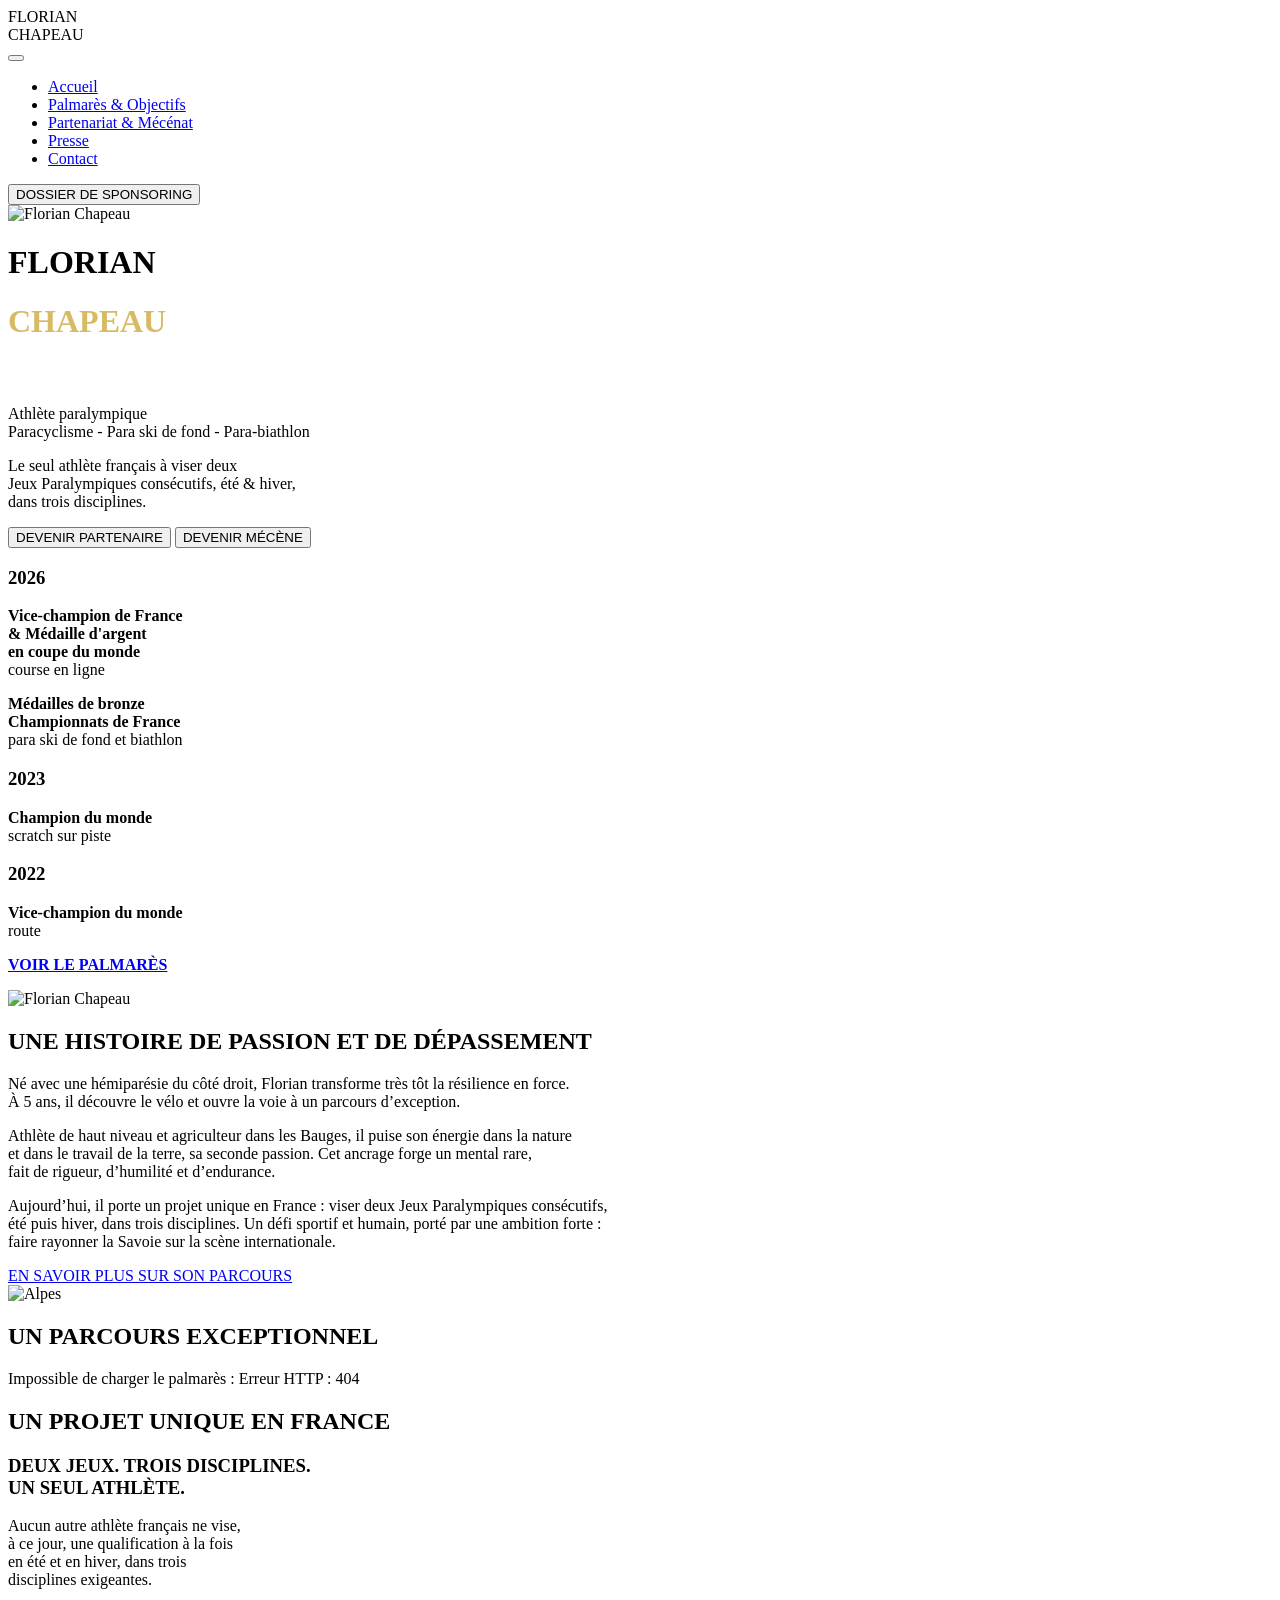
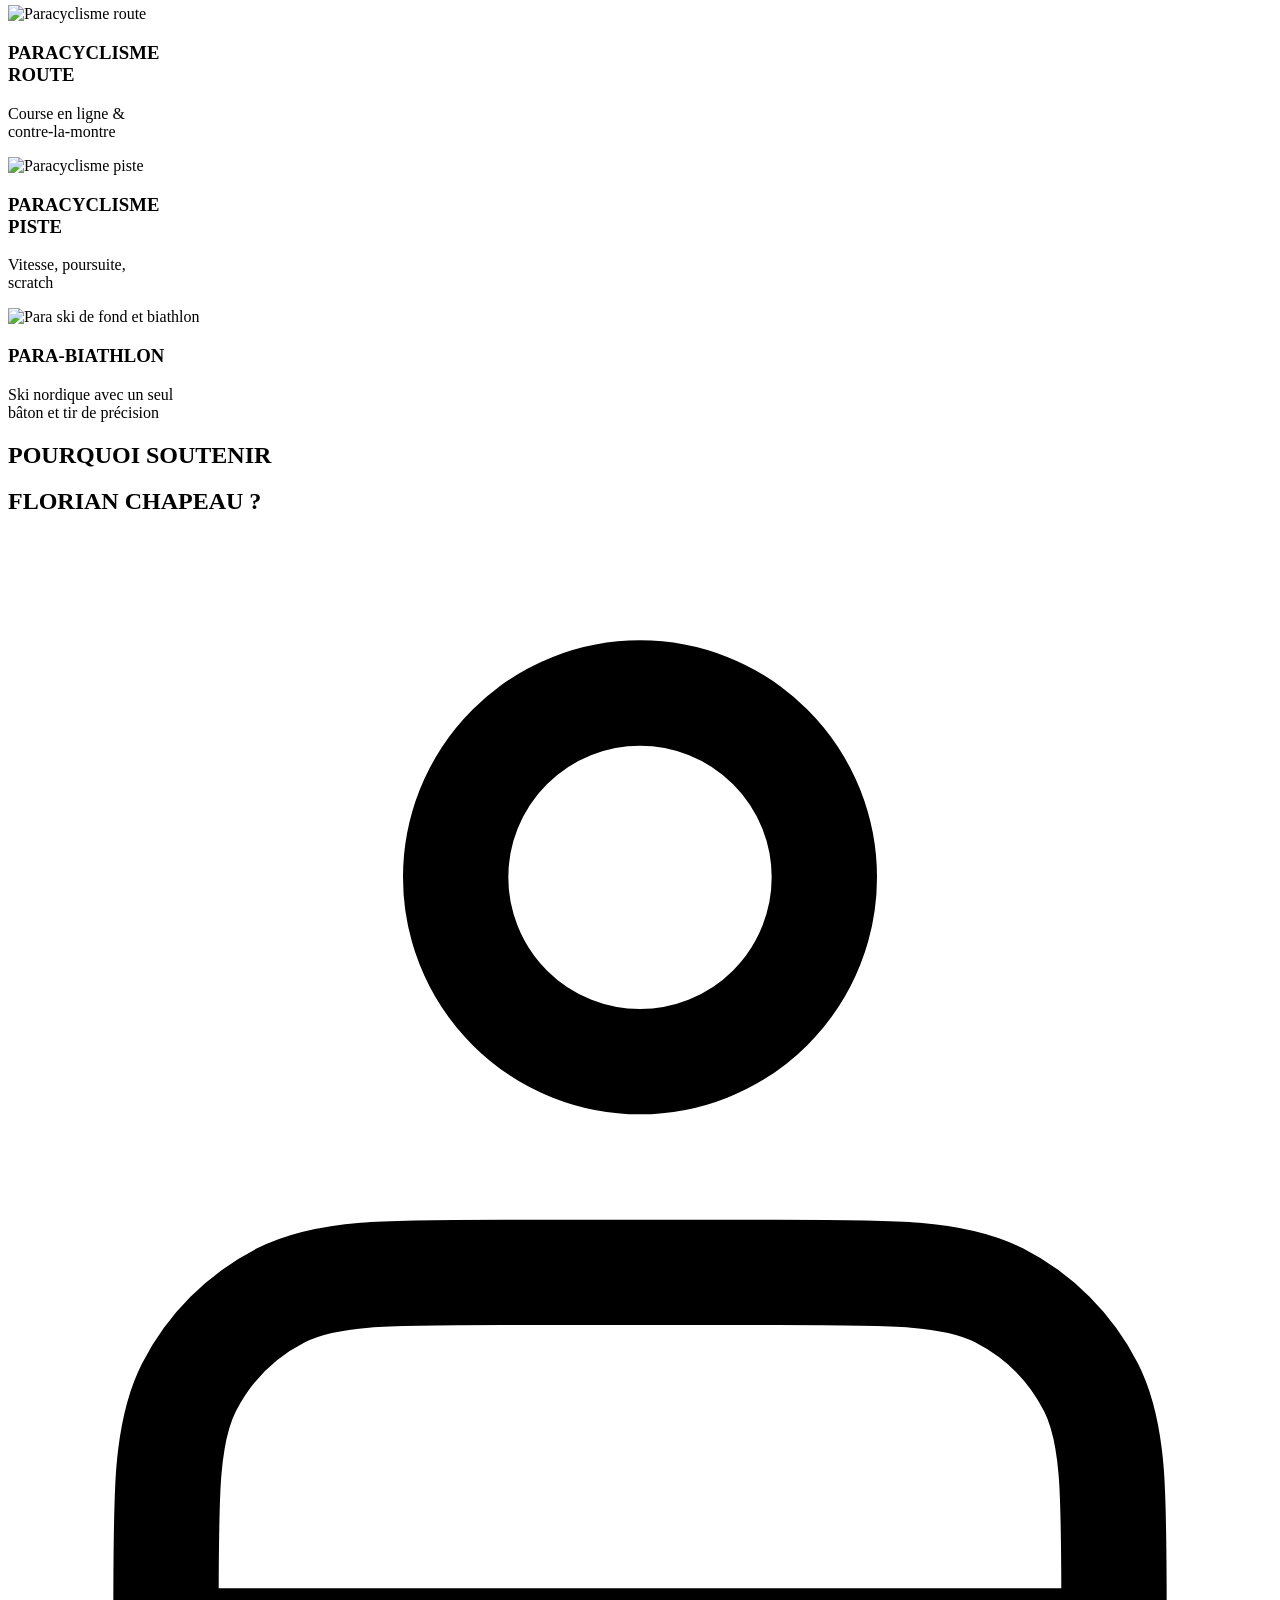
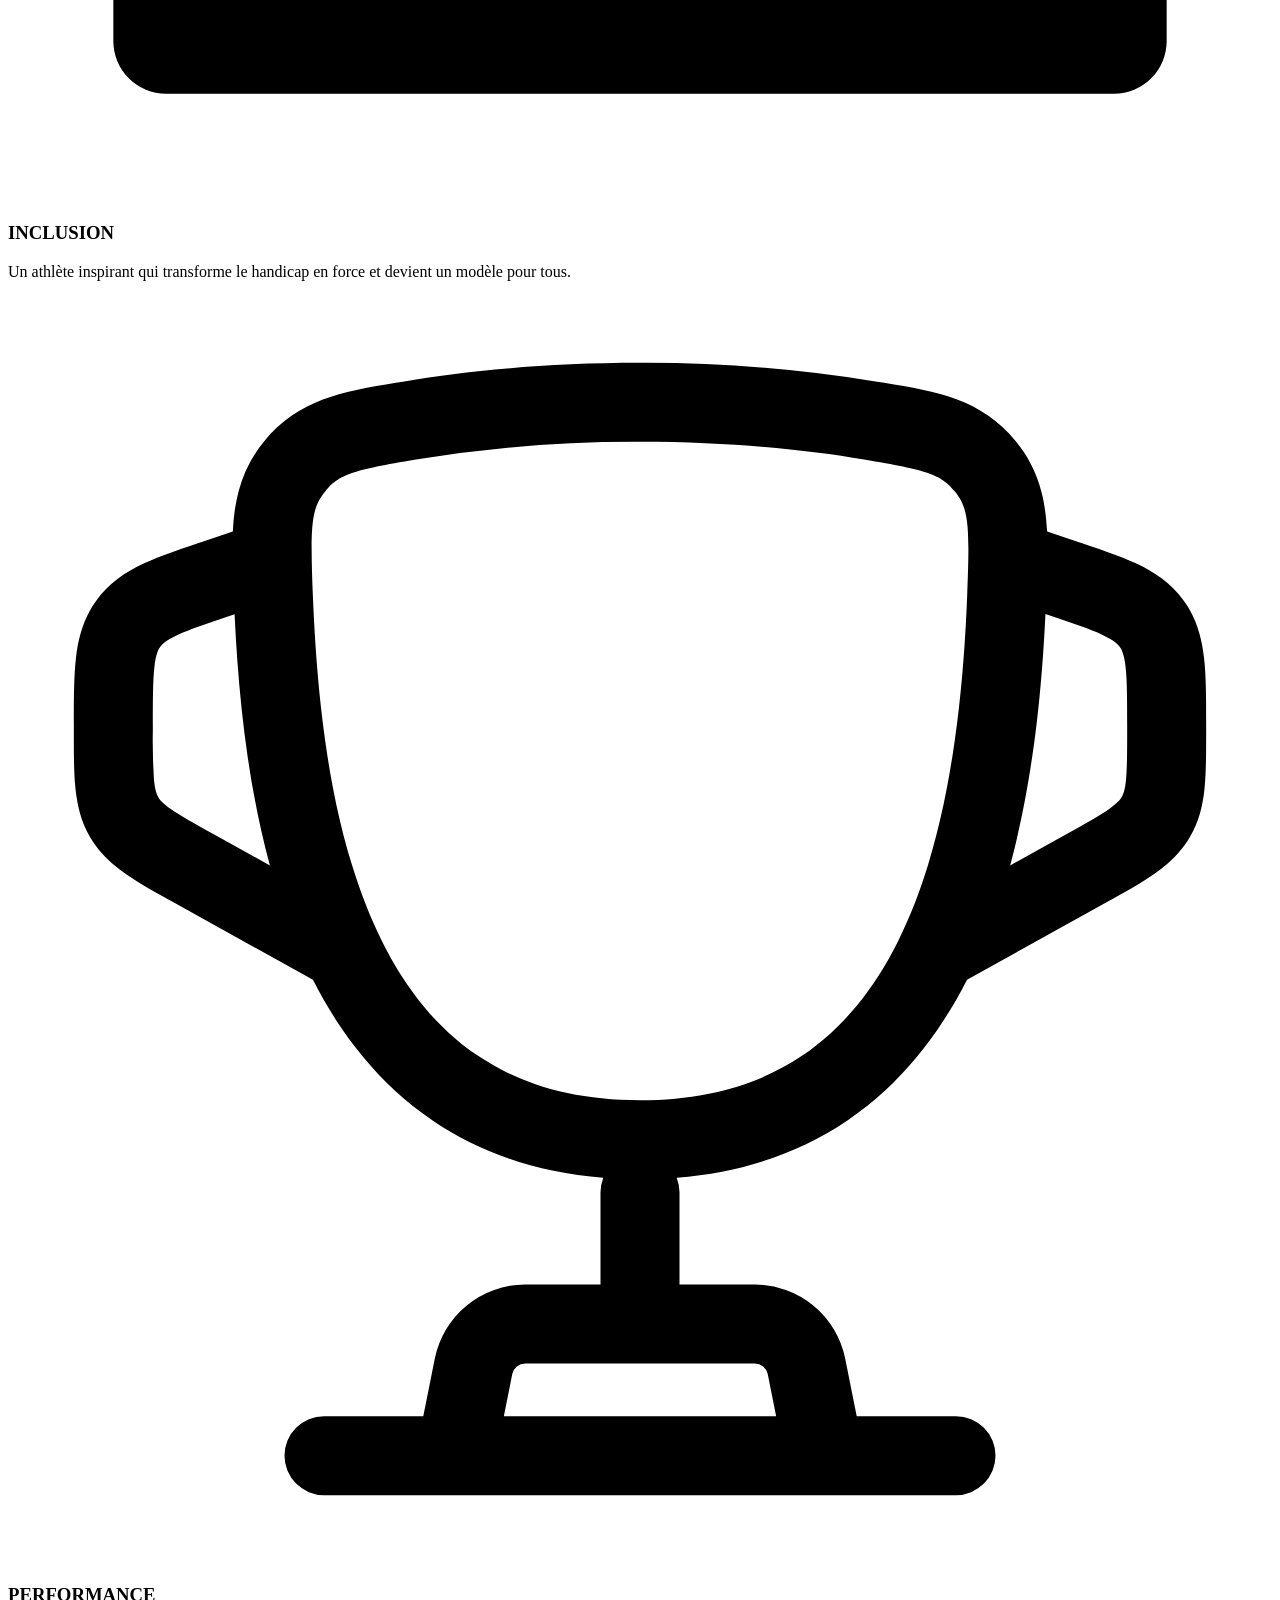
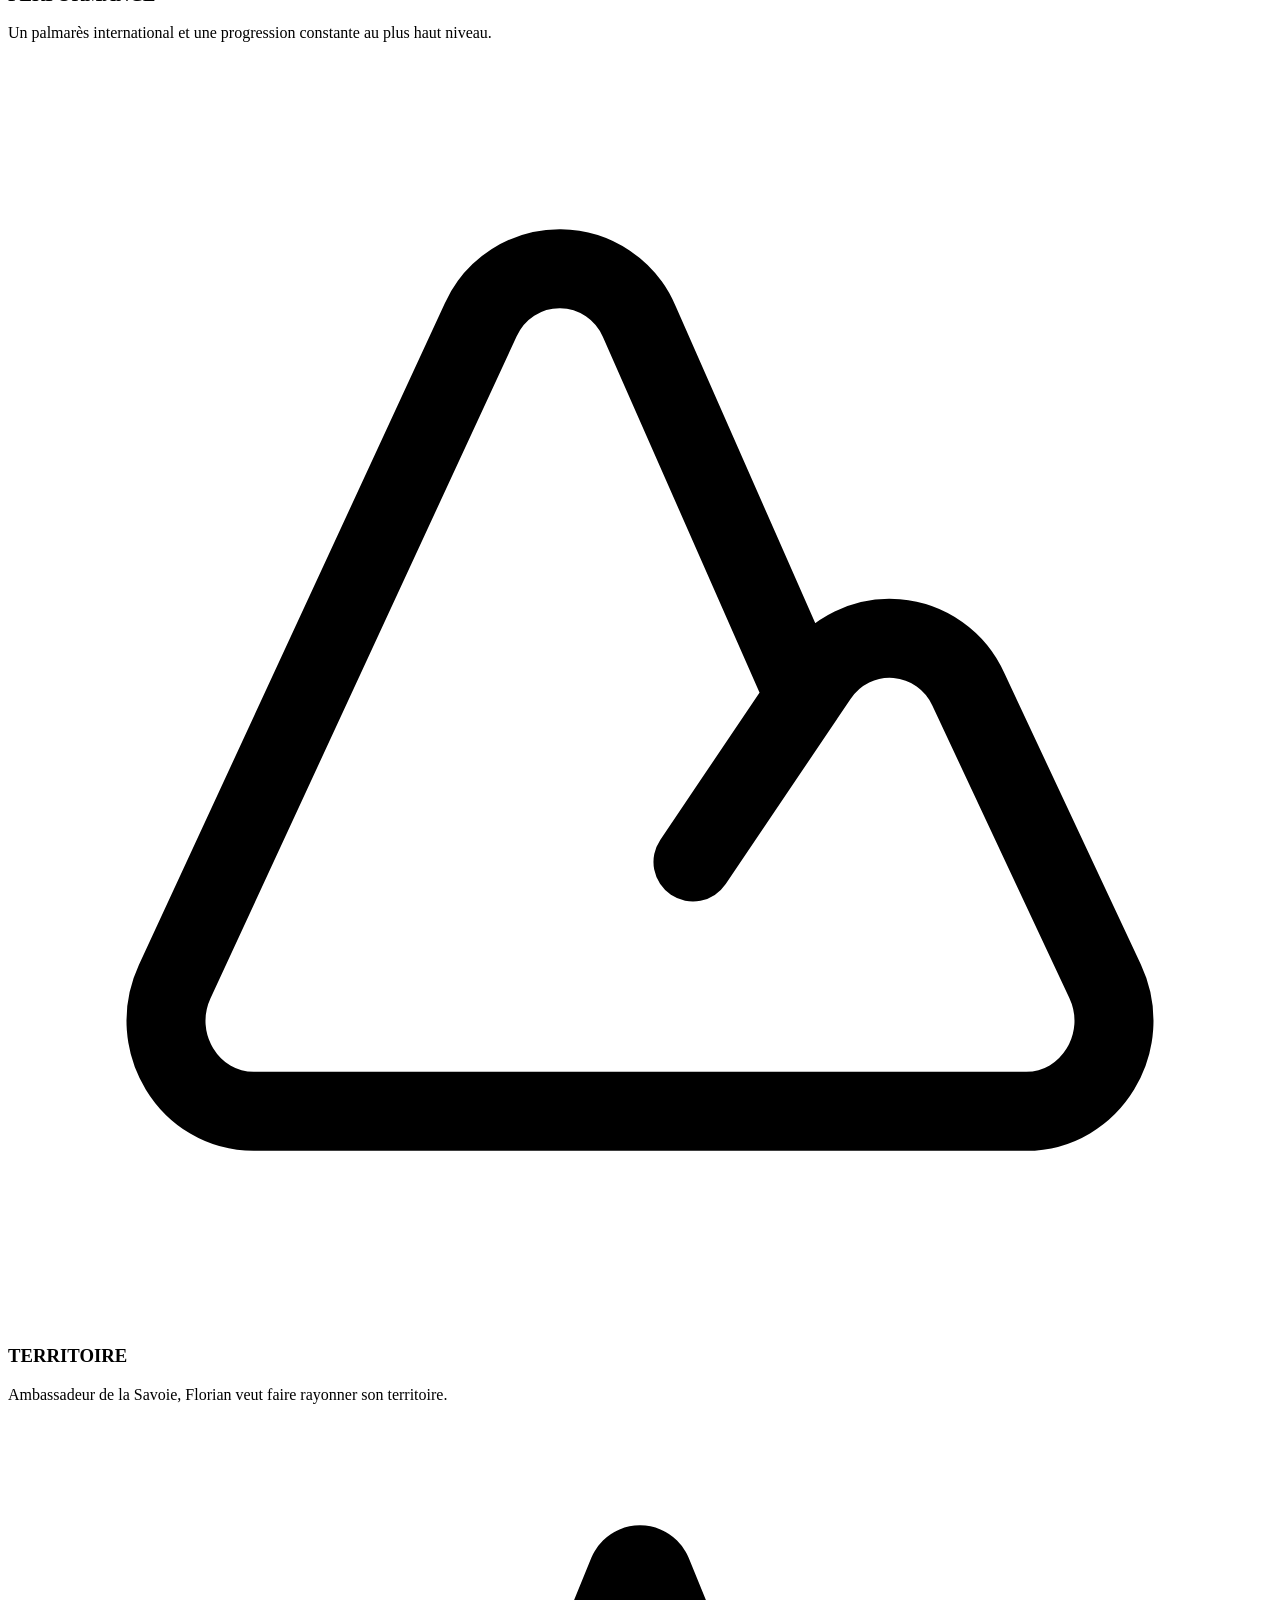
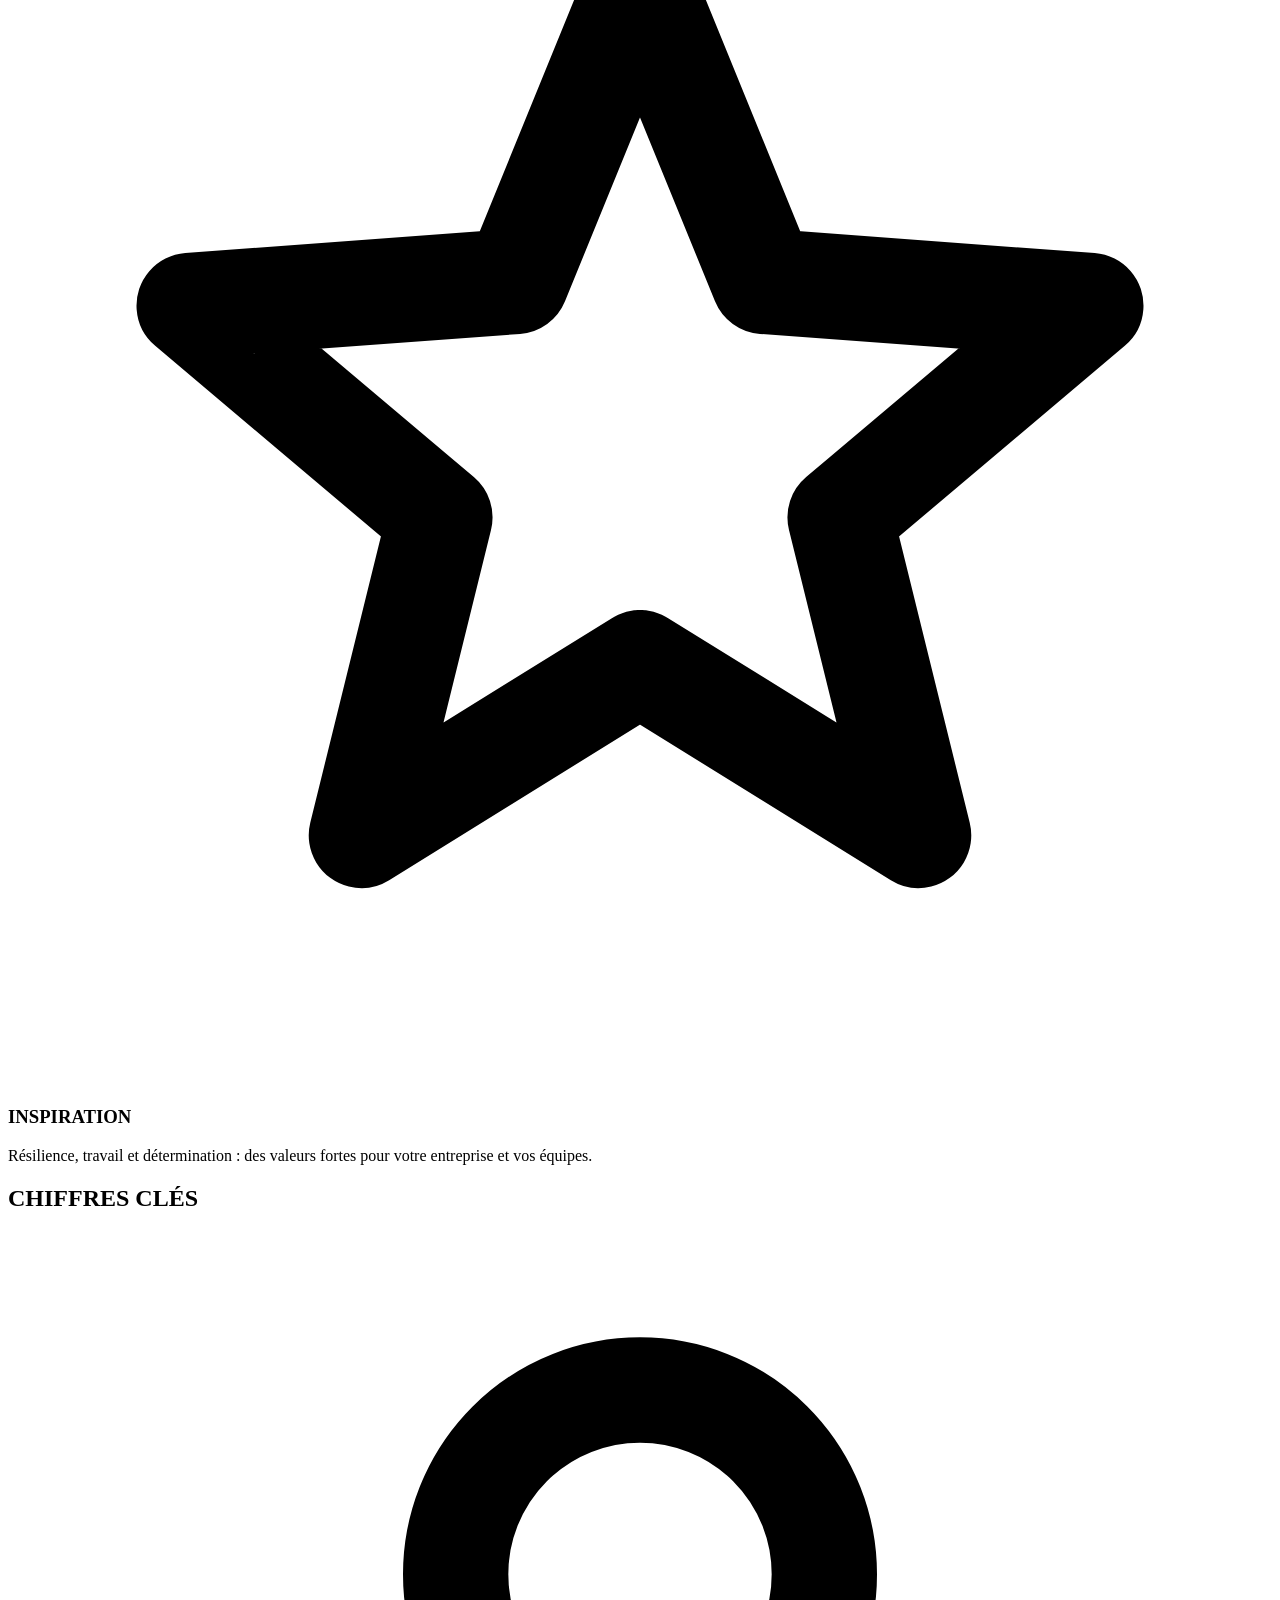
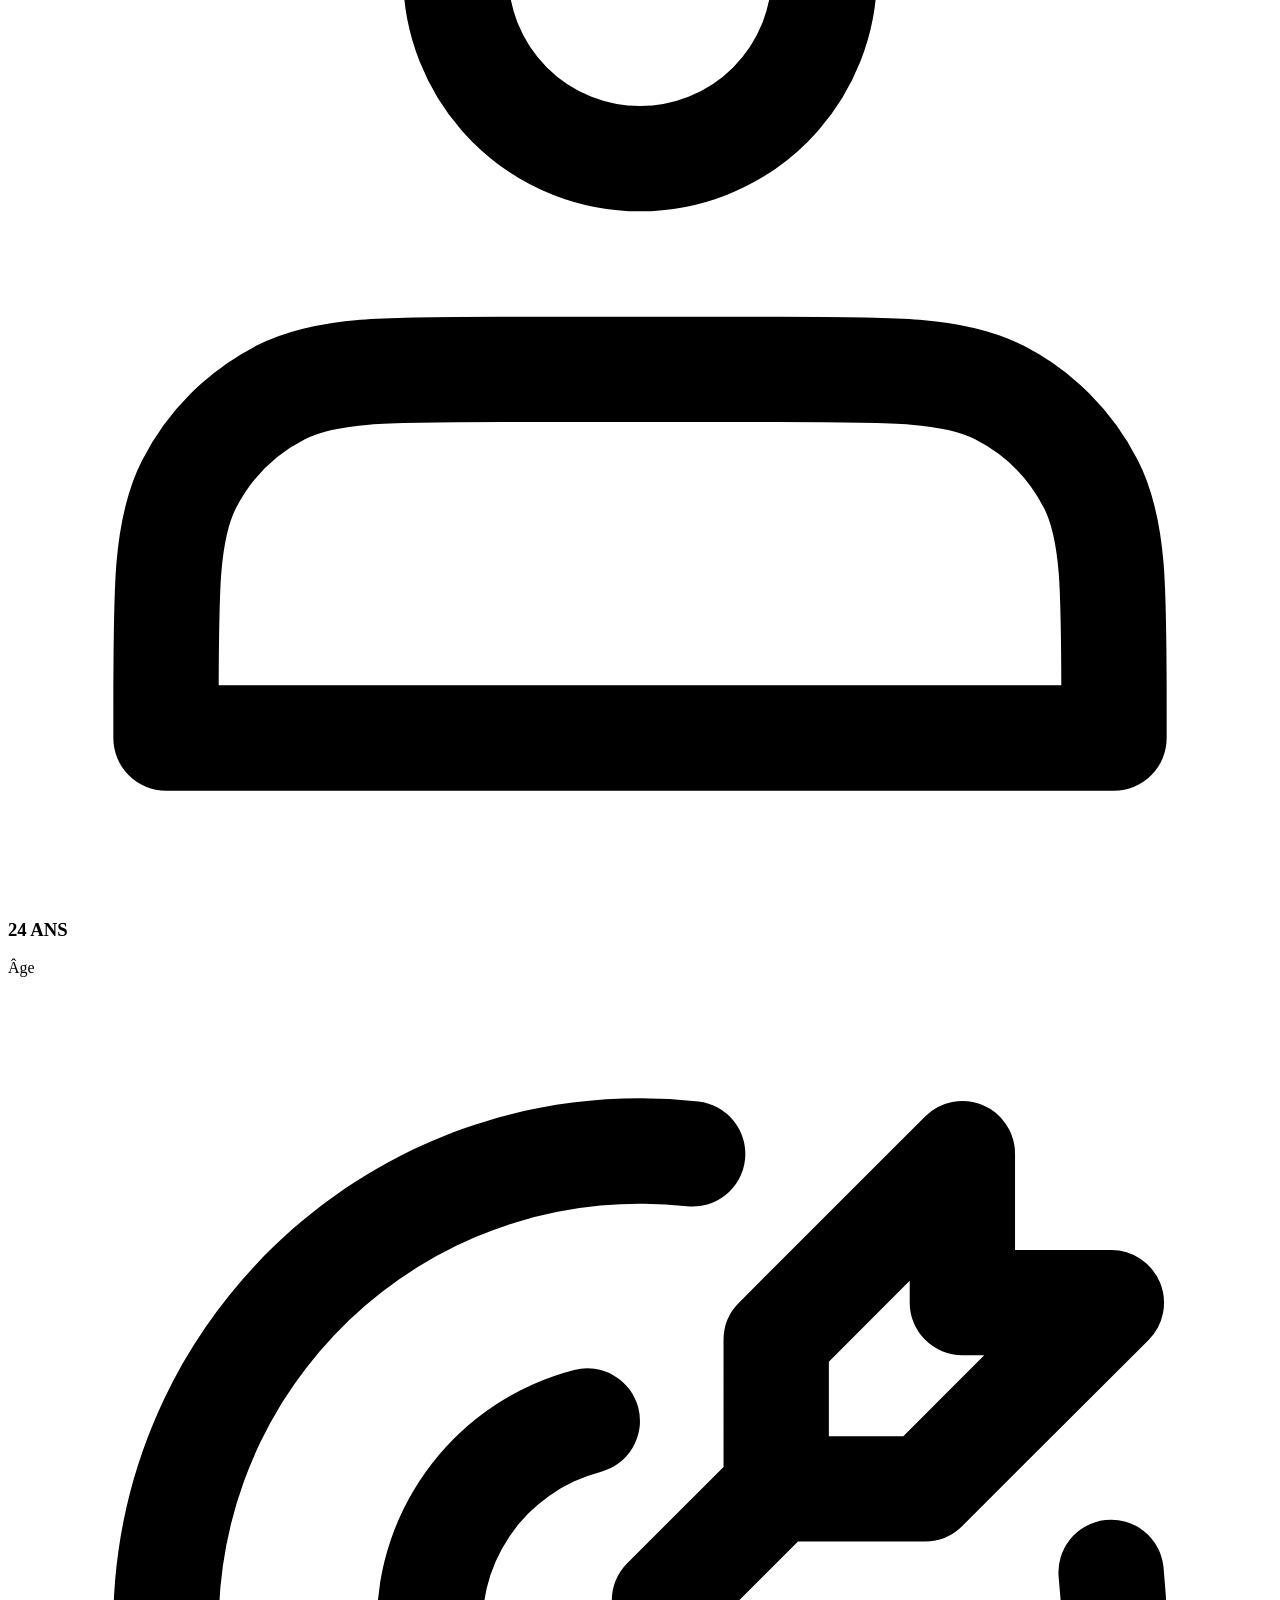
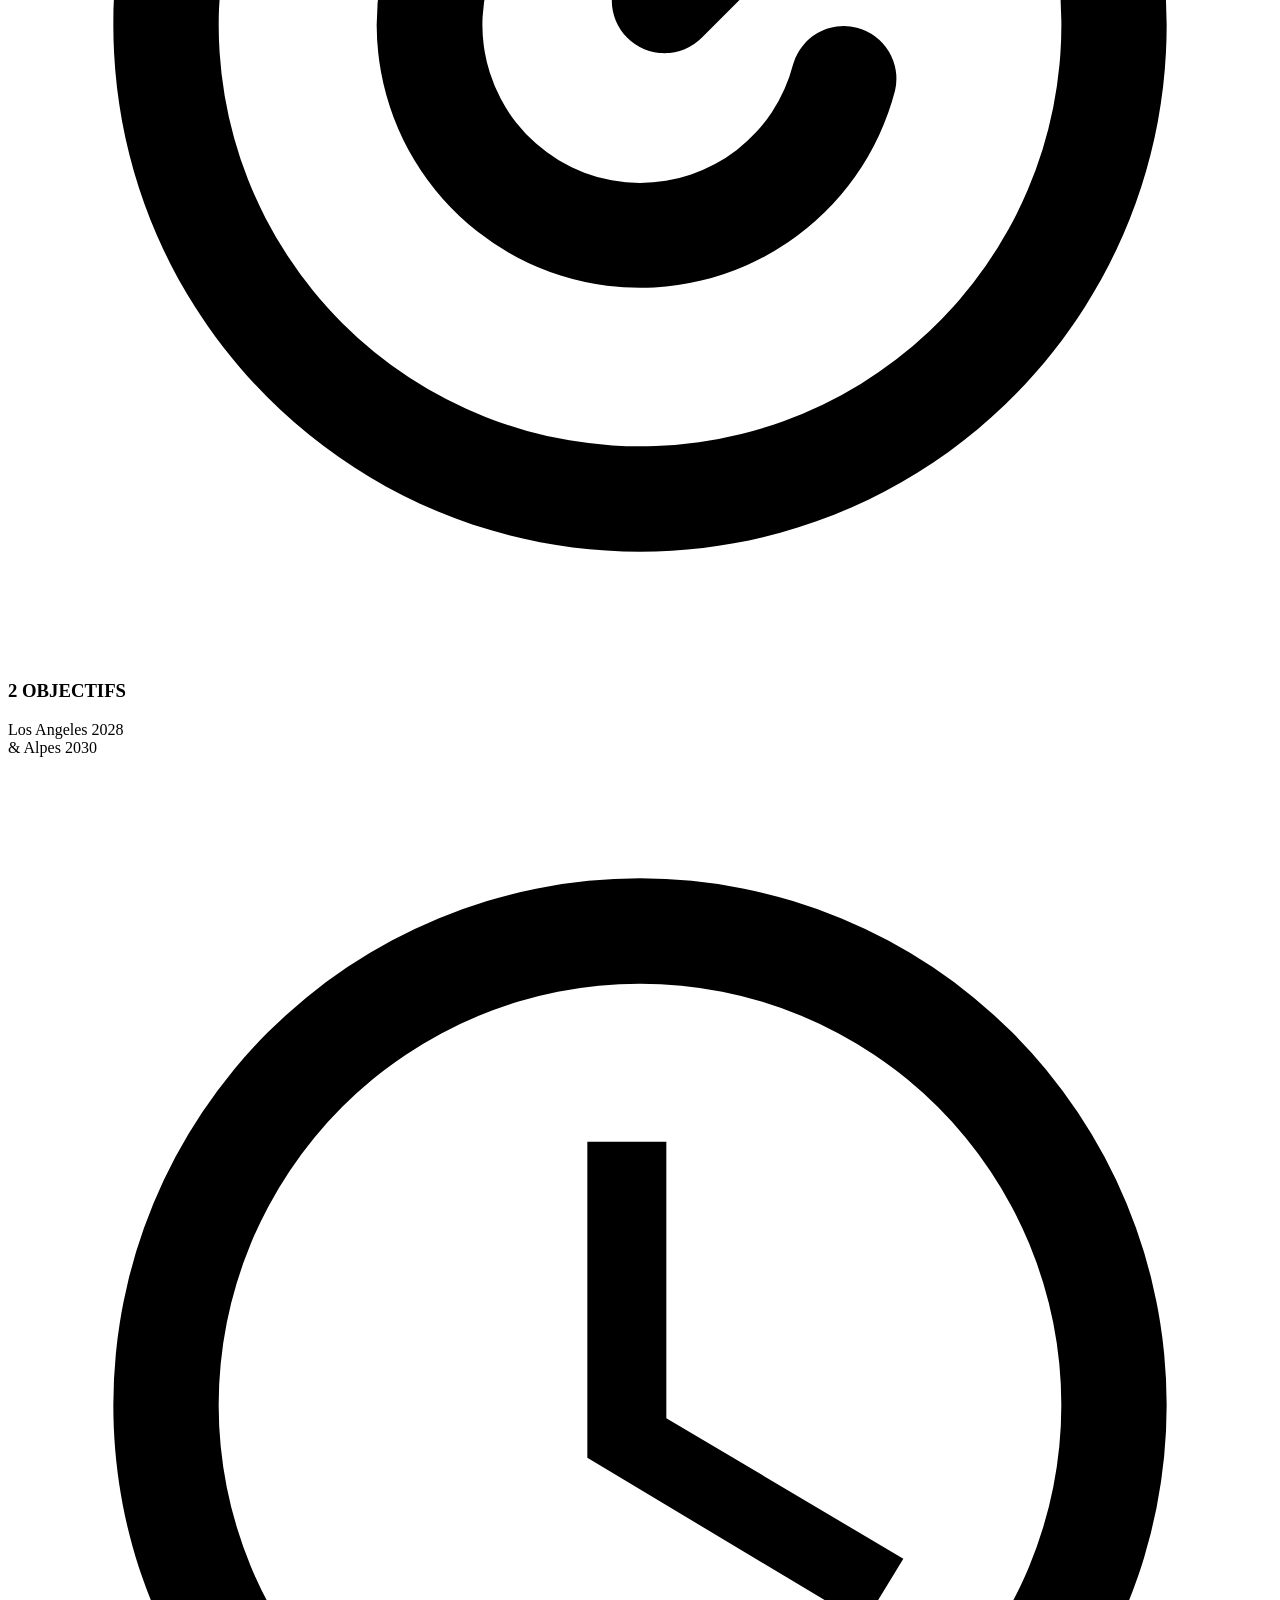
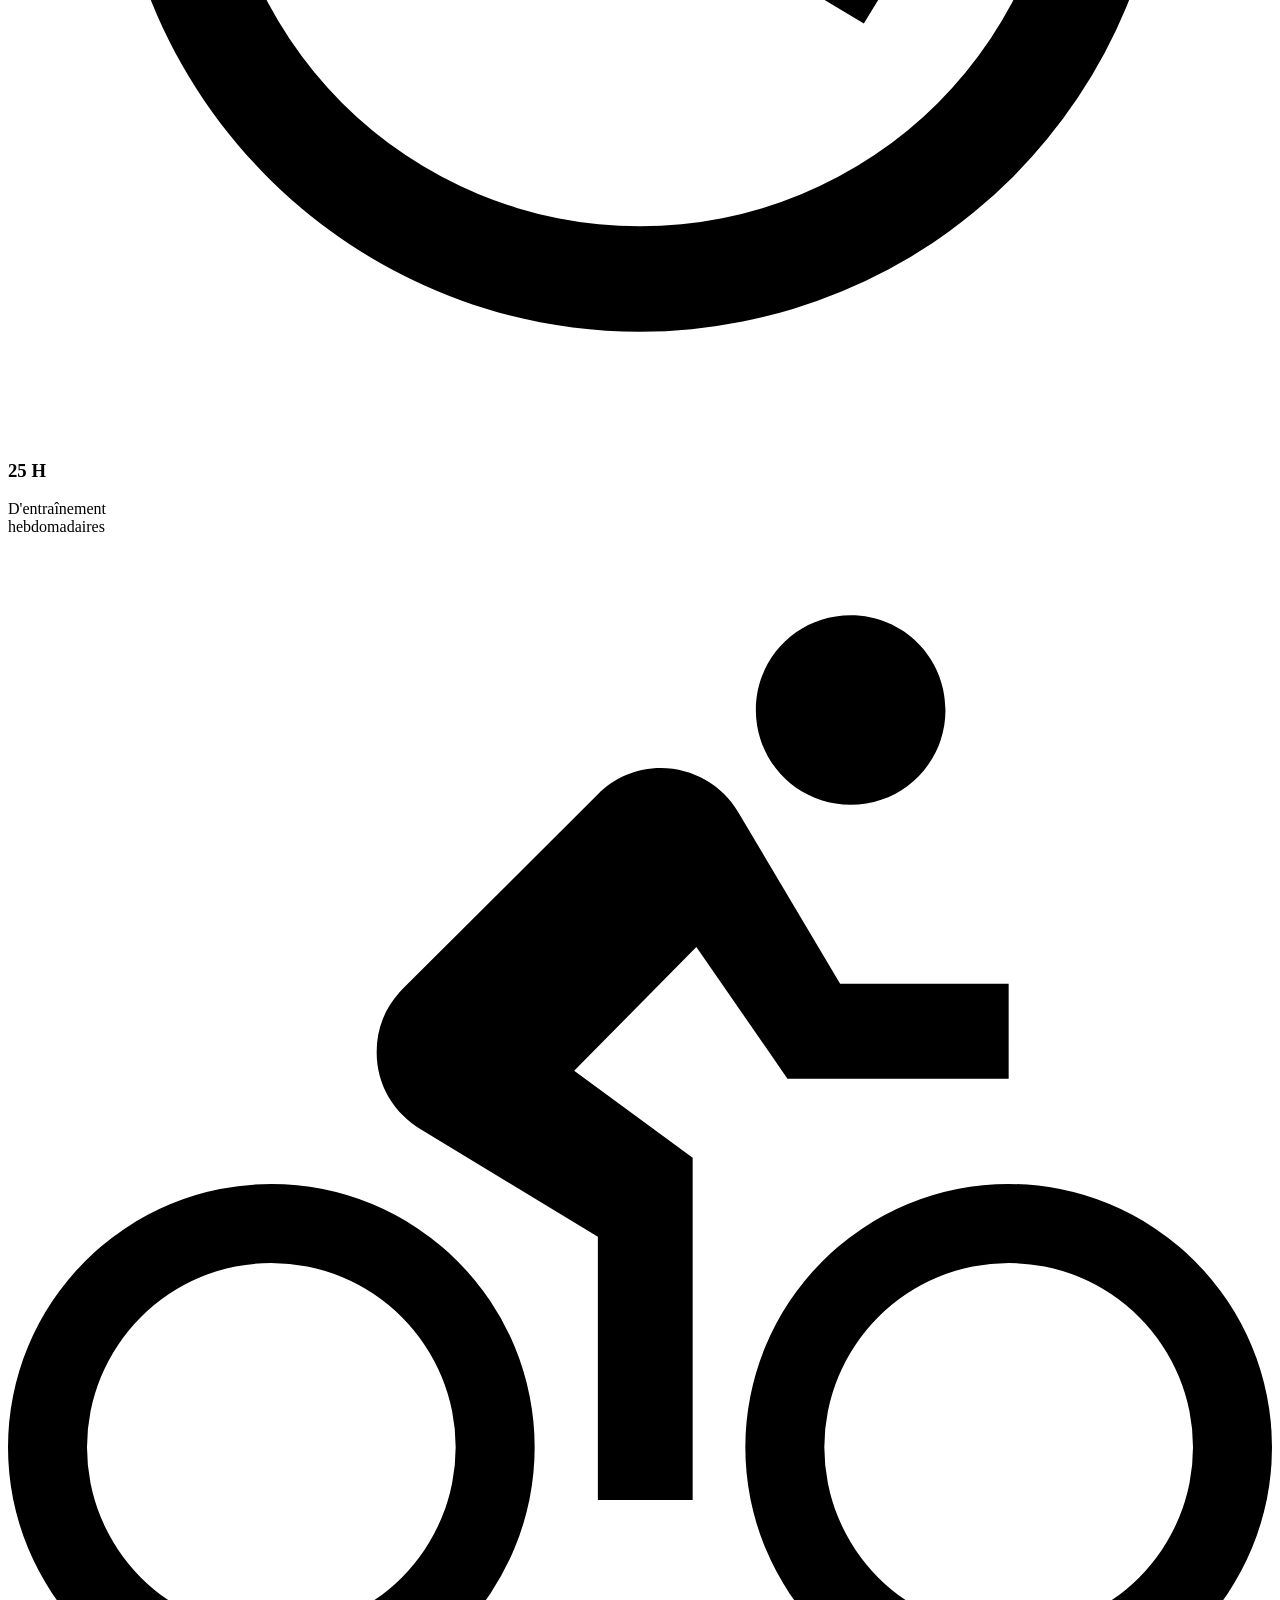
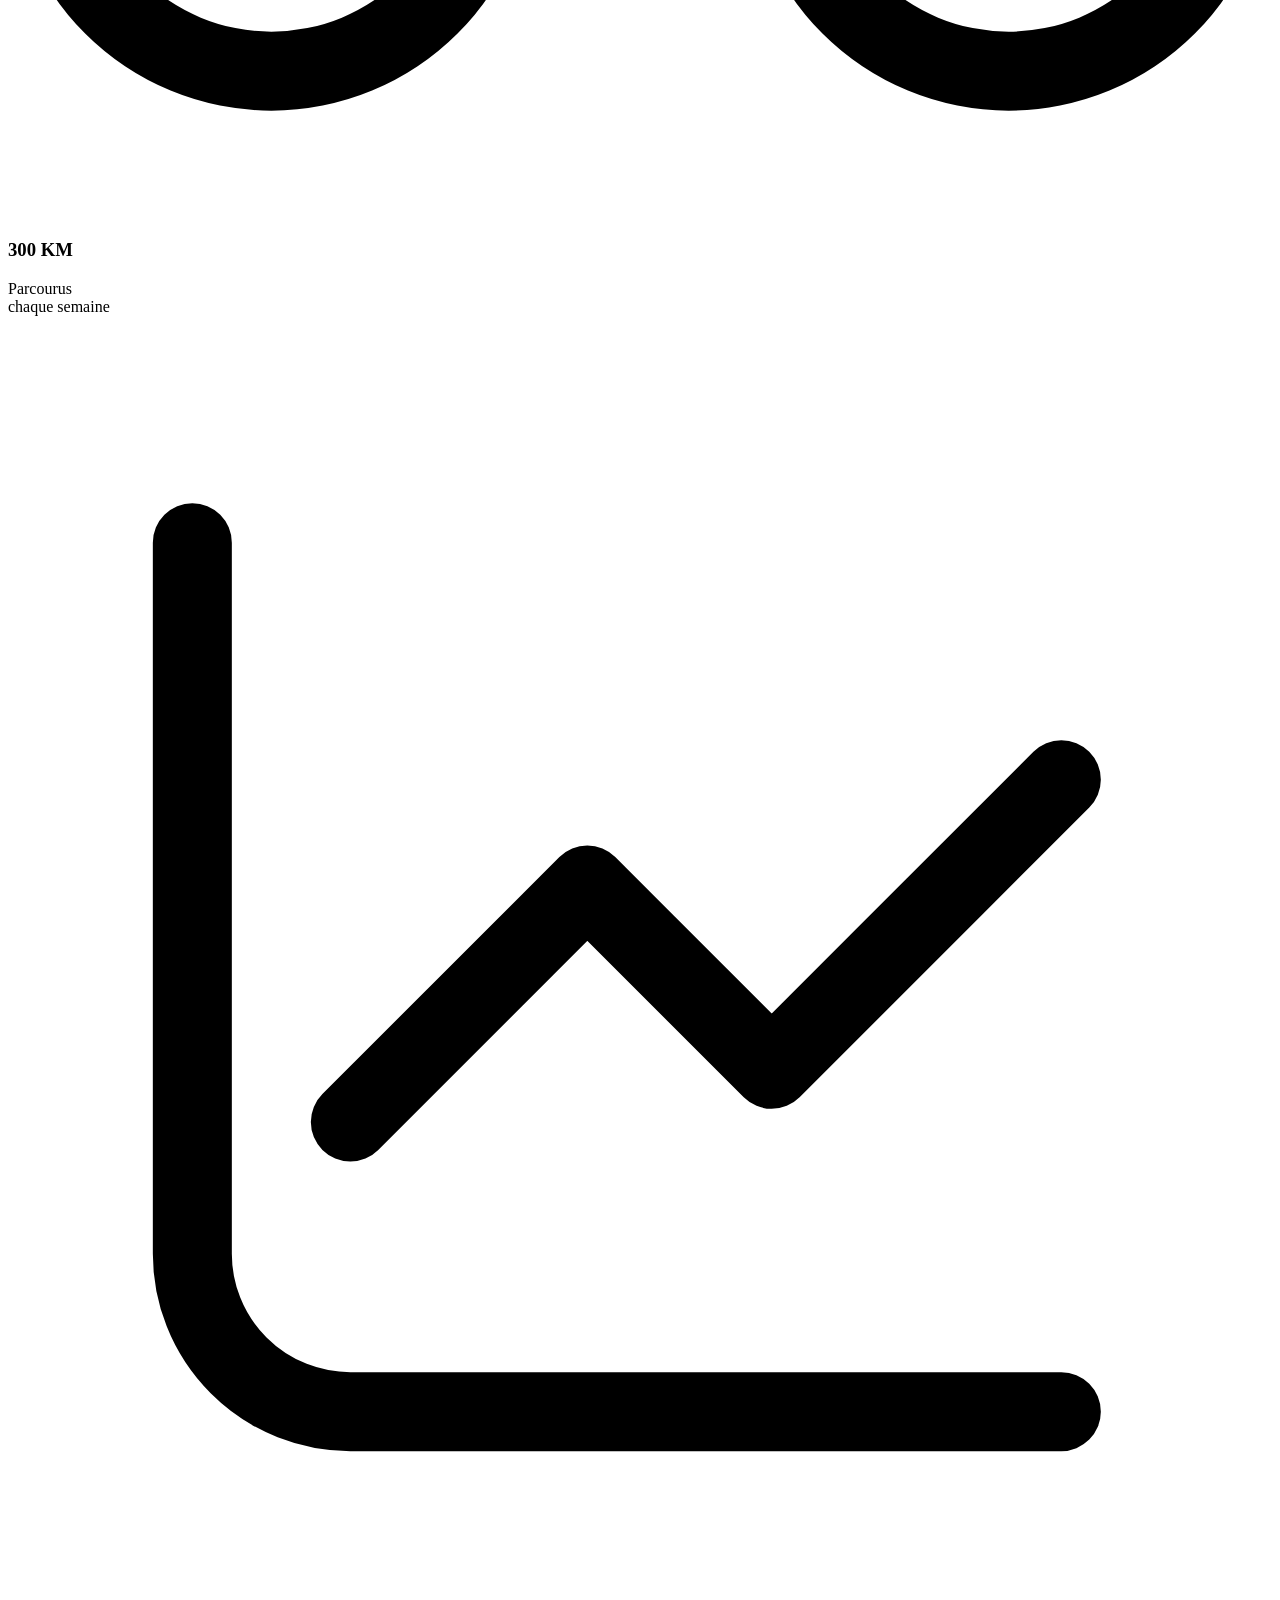
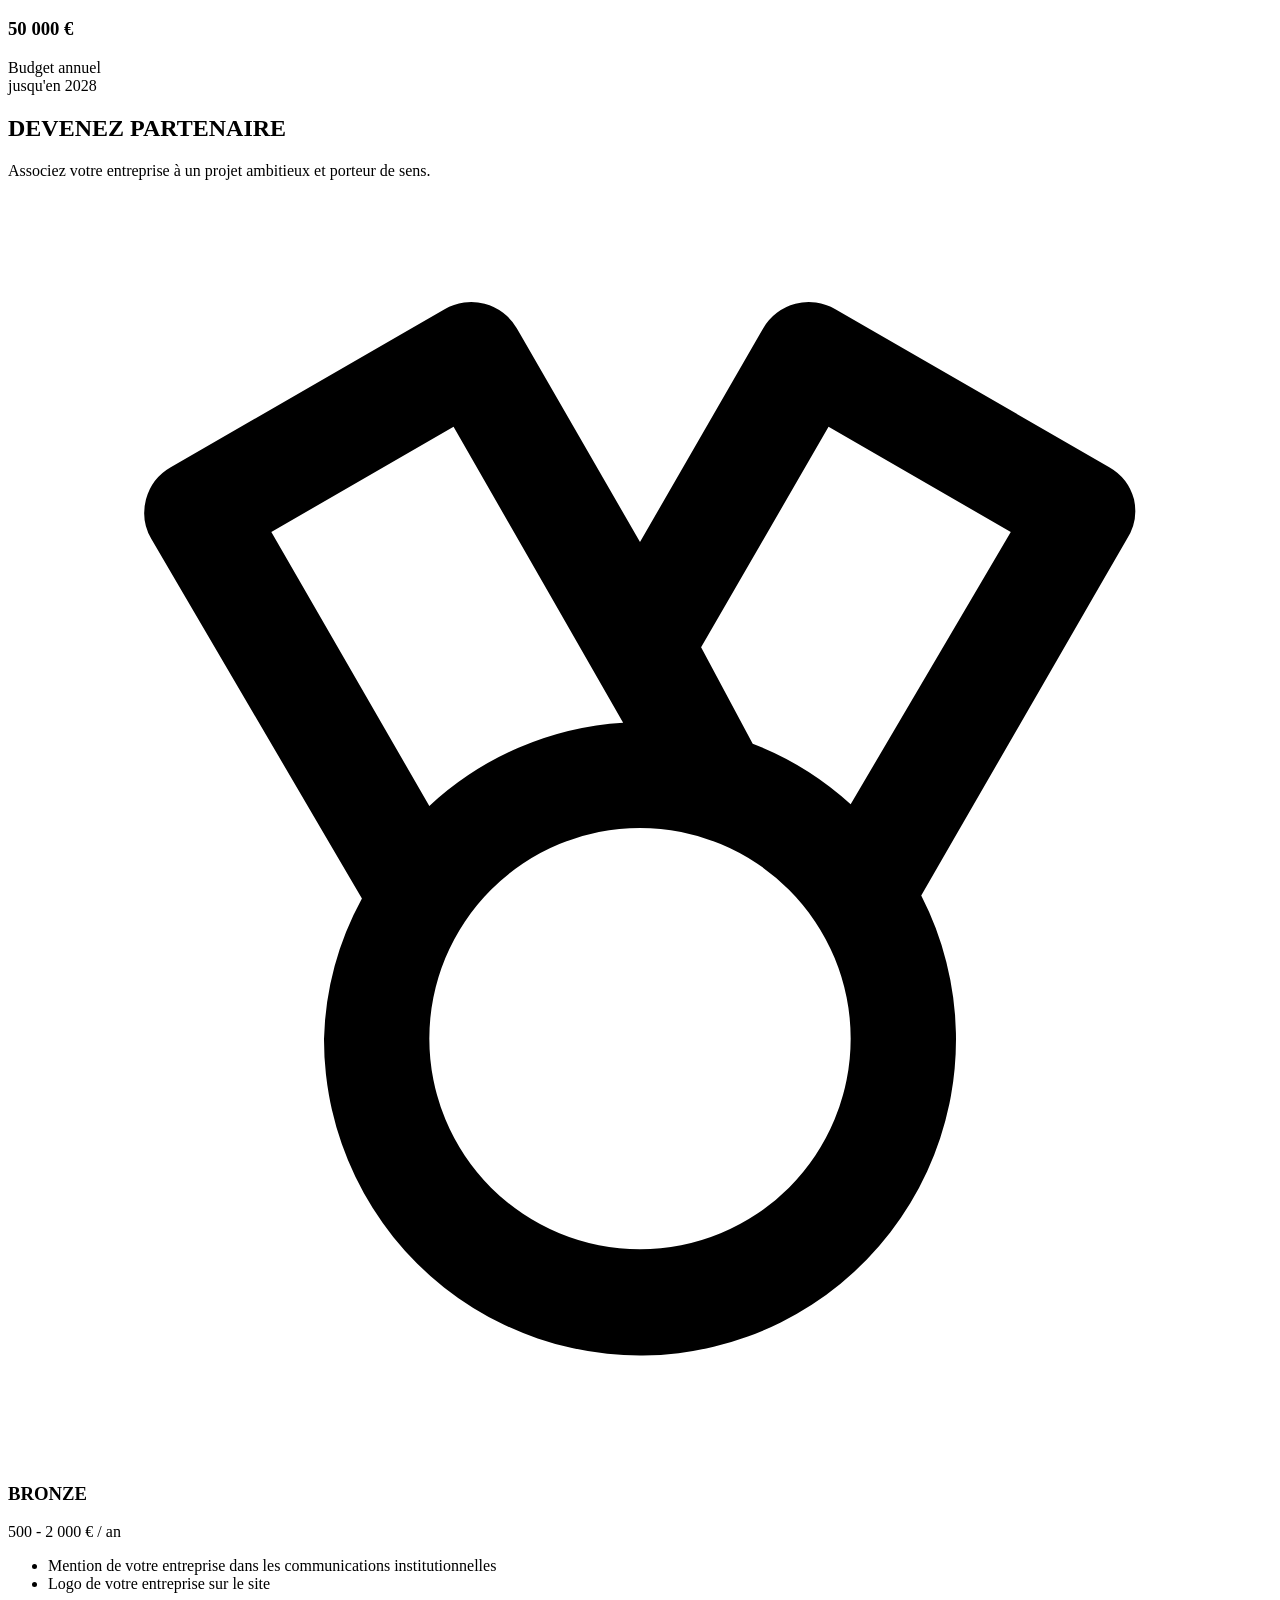
==== Index.html @ 1d681048 "maj" ====
<!DOCTYPE html>
<html lang="fr">
<head>
    <meta charset="UTF-8">
    <meta name="viewport" content="width=device-width, initial-scale=1.0">
    <title>Document</title>
    <link rel="preconnect" href="https://fonts.googleapis.com">
    <link rel="preconnect" href="https://fonts.gstatic.com" crossorigin>
    <link href="https://fonts.googleapis.com/css2?family=Inter:wght@400;500;600;700;800&family=Poppins:wght@400;500;600;700;800&display=swap" rel="stylesheet">
    <link rel="stylesheet" href="css/accueil.css">
    <link rel="stylesheet" href="css/global.css">
</head>

<body>
<nav id="navbar" class="navbar">

    <div class="logo-text" onclick="window.location.href='index.html'">
        FLORIAN
        <br>
        CHAPEAU
    </div>

<button class="menu-toggle" aria-label="Menu">
        <span></span>
        <span></span>
        <span></span>
    </button>
    <div class="nav-menu" id="nav-menu">

        <ul class="nav-links">

            <li>
                <a href="Index.html">Accueil</a>
            </li>

            <li>
                <a href="Index.html#parcours">
                    Palmarès & Objectifs
                </a>
            </li>

            <li>
                <a href="partenariaetmécènat.html">
                    Partenariat & Mécénat
                </a>
            </li>

            <li>
                <a href="Presse.html">Presse</a>
            </li>

            <li>
                <a href="Contact.html">Contact</a>
            </li>

        </ul>

        <button
            class="btn btn-nav dossier-sponsoring-link"
            type="button"
        >
            DOSSIER DE SPONSORING
        </button>

    </div>

</nav>
<header class="hero">

    <!-- Image du cycliste -->
    <img
        class="hero-image"
        src="https://res.cloudinary.com/dhmehfgjo/image/upload/v1783437674/Florian_chapeau_Paracyclisme_piste.jpg"
        alt="Florian Chapeau"
    >

    <!-- Dégradé -->
    <div class="hero-overlay"></div>

    <!-- Contenu -->
    <div class="hero-content">

        <!-- Partie gauche -->
        <div class="hero-left">

            <h1>FLORIAN</h1>
            <h1 style="color: #D7BA63; margin-bottom: 65px;">CHAPEAU</h1> 

            <p class="subtitle">
                Athlète paralympique
                <br> Paracyclisme - Para ski de fond - Para-biathlon
            </p>

            <div class="gold-line">
            </div>

            <p class="description">
                Le seul athlète français à viser deux
                <br>Jeux Paralympiques consécutifs, été & hiver,
                <br>dans trois disciplines.
            </p>

            <div class="buttons">
                <button onclick="window.location.href='partenariaetmécènat.html'">DEVENIR PARTENAIRE</button>
                <button onclick="window.location.href='partenariaetmécènat.html'">DEVENIR MÉCÈNE</button>
            </div>

        </div>

        <!-- Partie droite -->
        <div class="hero-right">

            <div class="palmares">

                <h3>2026</h3>

                <p>
                    <strong>Vice-champion de France<br>
                    & Médaille d'argent<br>
                    en coupe du monde<br></strong>
                    course en ligne
                </p>

                <p>
                    <strong>
                    Médailles de bronze<br>
                    Championnats de France<br></strong>
                    para ski de fond et biathlon
                    
                </p>

                <h3>2023</h3>

                <p>
                    <strong>Champion du monde<br> </strong>
                    scratch sur piste
                </p>

                <h3>2022</h3>
                <p>
                    <strong>Vice-champion du monde<br></strong>
                    route
                </p>

                <p>
                   <a href="#parcours" class="palmares"> <strong>VOIR LE PALMARÈS</strong></a>
                </p>

            </div>

        </div>

    </div>

</header>


<main>

    <section class="story">
        <div class="container">

        <div class="story-image">
            <img src="https://res.cloudinary.com/dhmehfgjo/image/upload/v1783518414/Florian_Chapeau_Or.jpg" alt="Florian Chapeau">
        </div>

        <div class="story-content">

            <h2>
                UNE HISTOIRE DE PASSION
                <span>ET DE DÉPASSEMENT</span>
            </h2>

            <p>
                Né avec une hémiparésie du côté droit, Florian transforme très tôt la résilience en force. 
                <br>À 5 ans, il découvre le vélo et ouvre la voie à un parcours d’exception.            
            </p>

            <p>
                Athlète de haut niveau et agriculteur dans les Bauges, il puise son énergie dans la nature 
                <br>et dans le travail de la terre, sa seconde passion. Cet ancrage forge un mental rare, 
                <br>fait de rigueur, d’humilité et d’endurance.            </p>

            <p>
                Aujourd’hui, il porte un projet unique en France : viser deux Jeux Paralympiques consécutifs, 
                <br>été puis hiver, dans trois disciplines. Un défi sportif et humain, porté par une ambition forte : 
                <br>faire rayonner la Savoie sur la scène internationale.           
             </p>

            <a href="#parcours" class="btn-secondary">
                EN SAVOIR PLUS SUR SON PARCOURS
            </a>

        </div>

        </div>

             <img src="https://res.cloudinary.com/dhmehfgjo/image/upload/v1783519638/Alpes.jpg" class="mountain" alt="Alpes">
    </section>

<section id="parcours">

    <div class="container-secondary">

        <div class="story-content2">
            <h2>
                UN PARCOURS
                <span>EXCEPTIONNEL</span>
            </h2>
        </div>

        <div class="timeline" id="timeline">

            <p class="timeline-message">
                Chargement du palmarès…
            </p>

        </div>

    </div>

</section>

<!-- Bas Gauche -->
<section  class="project-section">
    <div class="container-project">

        <div class="story-project">
            <h2>
                UN PROJET UNIQUE
                <span>EN FRANCE</span>
            </h2>

            <div class="gold-line"></div>

            <h3>
                DEUX JEUX. TROIS DISCIPLINES.<br>
                UN SEUL ATHLÈTE.
            </h3>

            <p>
                Aucun autre athlète français ne vise,<br>
                à ce jour, une qualification à la fois<br>
                en été et en hiver, dans trois<br>
                disciplines exigeantes.
            </p>
        </div>

        <div class="sports-cards">

            <article class="sport-card">
                <img
                    src="https://res.cloudinary.com/dhmehfgjo/image/upload/v1785218178/Florian_CHAPEAU34_velo.jpg"
                    alt="Paracyclisme route"
                >

                <div class="sport-card-overlay"></div>

                <div class="sport-card-content">
                    <h3>PARACYCLISME<br>ROUTE</h3>
                    <p>Course en ligne &<br>contre-la-montre</p>
                </div>
            </article>

            <article class="sport-card">
                <img
                    src="https://res.cloudinary.com/dhmehfgjo/image/upload/v1783676654/Florian_chapeau_Piste.jpg"
                    alt="Paracyclisme piste"
                >

                <div class="sport-card-overlay"></div>

                <div class="sport-card-content">
                    <h3>PARACYCLISME<br>PISTE</h3>
                    <p>Vitesse, poursuite,<br>scratch</p>
                </div>
            </article>

            <article class="sport-card">
                <img
                    src="https://res.cloudinary.com/dhmehfgjo/image/upload/v1783676685/Florian_Biathlon.jpg"
                    alt="Para ski de fond et biathlon"
                >

                <div class="sport-card-overlay"></div>

                <div class="sport-card-content">
                    <h3>PARA-BIATHLON</h3>
                    <p>Ski nordique avec un seul<br>bâton et tir de précision</p>
                </div>
            </article>

        </div>
    </div>
</section>
           
<section class="support-section">

  <div class="support-title">
    <h2>POURQUOI SOUTENIR</h2>
    <h2>FLORIAN CHAPEAU ?</h2>
  </div>

  <div class="support-grid">

<article class="support-item">

    <div class="support-icon">
        <img
            src="icons/icon-park-outline--people.svg"
            alt="Inclusion"
        >
    </div>

    <h3>INCLUSION</h3>

    <p>
        Un athlète inspirant qui transforme
        le handicap en force et devient un
        modèle pour tous.
    </p>

</article>


    <article class="support-item">
      <div class="support-icon">
        <!-- Icône trophée -->
<img src="icons/solar--cup-outline.svg" alt="Performance">     </div>

      <h3>PERFORMANCE</h3>

      <p>
        Un palmarès international
        et une progression constante
        au plus haut niveau.
      </p>
    </article>

    <article class="support-item">
      <div class="support-icon">
        <!-- Icône montagne -->
<img src="icons/mynaui--mountain.svg" alt="Territoire">      </div>

      <h3>TERRITOIRE</h3>

      <p>
        Ambassadeur de la Savoie,
        Florian veut faire rayonner son
        territoire.
      </p>
    </article>

    <article class="support-item">
      <div class="support-icon">
        <!-- Icône étoile -->
<img src="icons/line-md--star.svg" alt="Inspiration">      </div>

      <h3>INSPIRATION</h3>

      <p>
        Résilience, travail et détermination :
        des valeurs fortes pour votre
        entreprise et vos équipes.
      </p>
    </article>

  </div>
</section>

<section class="stats-section">

    <h2>CHIFFRES <span>CLÉS</span></h2>

    <div class="stats-grid">

<article class="stat">
    <img src="icons/icon-park-outline--people.svg" alt="Âge">

    <h3><span id="age-florian"></span> ANS</h3>

    <p>Âge</p>
</article>
        <article class="stat">
<img src="icons/mingcute--target-line.svg" alt="Objectifs">            
<h3>2 OBJECTIFS</h3>
            <p>Los Angeles 2028<br>& Alpes 2030</p>
        </article>

        <article class="stat">
<img src="icons/mdi--clock-outline.svg" alt="Temps d'entraînement">
            <h3>25 H</h3>
            <p>D'entraînement<br>hebdomadaires</p>
        </article>

        <article class="stat">
<img src="icons/mdi--bike.svg" alt="Kilomètres parcourus">
            <h3>300 KM</h3>
            <p>Parcourus<br>chaque semaine</p>
        </article>

        <article class="stat">
<img src="icons/proicons--graph.svg" alt="Budget annuel">           
       <h3>50 000 €</h3>
            <p>Budget annuel<br>jusqu'en 2028</p>
        </article>

    </div>

</section>

<section class="partner-section">

  <div class="partner-heading">
    <h2>DEVENEZ <span>PARTENAIRE</span></h2>
    <p>Associez votre entreprise à un projet ambitieux et porteur de sens.</p>
  </div>

  <div class="partner-cards">

    <article class="partner-card partner-card--bronze">
<div class="partner-card__icon">
    <img src="icons/uil--medal.svg" alt="Médaille">
</div>
      <h3>BRONZE</h3>
      <p class="partner-card__price">500 - 2 000 € / an</p>

      <ul class="partner-card__list">
        <li>Mention de votre entreprise dans les communications institutionnelles</li>
        <li>Logo de votre entreprise sur le site</li>
      </ul>

      <a href="partenariaetmécènat.html" class="partner-card__button">
        EN SAVOIR PLUS
      </a>
    </article>

    <article class="partner-card partner-card--silver">
<div class="partner-card__icon">
    <img src="icons/uil--medal.svg" alt="Médaille">
</div>
      <h3>ARGENT</h3>
      <p class="partner-card__price">3 000 - 7 000 € / an</p>

      <ul class="partner-card__list">
        <li>Avantages Bronze</li>
        <li>Logo sur certains supports : documents, affiches...</li>
        <li>Contenus dédiés pour vos réseaux sociaux</li>
      </ul>

      <a href="partenariaetmécènat.html" class="partner-card__button">
        EN SAVOIR PLUS
      </a>
    </article>

    <article class="partner-card partner-card--gold">
<div class="partner-card__icon">
    <img src="icons/uil--medal.svg" alt="Médaille">
</div>
      <h3>OR</h3>
      <p class="partner-card__price">10 000 - 15 000 € / an</p>

      <ul class="partner-card__list">
        <li>Avantages Argent</li>
        <li>Logo sur les équipements d'entraînement</li>
        <li>Une intervention lors d'un événement interne</li>
      </ul>

      <a href="partenariaetmécènat.html" class="partner-card__button">
        EN SAVOIR PLUS
      </a>
    </article>

    <article class="partner-card partner-card--premium">
<div class="partner-card__icon">
    <img src="icons/solar--cup-outline.svg" alt="Premium">
</div> 
      <h3>PARTENAIRE PREMIUM</h3>
      <p class="partner-card__price">+ de 20 000 € / an</p>

      <ul class="partner-card__list">
        <li>Statut de partenaire majeur du projet 2026-2030</li>
        <li>Avantages Or</li>
        <li>Logo sur certains équipements de compétition</li>
        <li>Une sortie vélo ou ski avec vos collaborateurs</li>
        <li>Visibilité renforcée dans les médias</li>
      </ul>

      <a href="partenariaetmécènat.html" class="partner-card__button">
        EN SAVOIR PLUS
      </a>
    </article>

  </div>

  <div class="partner-footer">
    <a href="partenariaetmécènat.html" class="partner-footer__button">
      VOIR LE DÉTAIL DE TOUS LES PACKS
    </a>
  </div>

</section>

<section class="mecene-section">

  <div class="mecene-heading">
    <h2>DEVENEZ <span>MÉCÈNE</span></h2>
    <p>Un engagement sociétal valorisant.</p>
  </div>

  <div class="mecene-cards">


        <article class="mecene-card">
<div class="mecene-card__icon">
<img src="icons/icon-park-outline--people.svg" alt="Inclusion">
</div>
      <div>
Aucune contrepartie 
commerciale : un acte de 
soutien à impact.
    </article>

        <article class="mecene-card">
<div class="mecene-card__icon">
    <img src="icons/iconoir--donate.svg" alt="Don">
</div>
      <div>
Votre soutien permet de financer le matériel, les déplacements, la préparation et le suivi médical.      </div>

    </article>

        <article class="mecene-card">
<div class="mecene-card__icon">
    <img src="icons/line-md--clipboard-check.svg" alt="Don">
</div>
      <div>
        Votre don ouvre droit à une réduction fiscale 
        selon la réglementation en vigueur.*
      </div>

    </article>

    </div>

  <div class="mecene-footer">
    <a href="partenariaetmécènat.html" class="mecene-footer__button">
      EN SAVOIR PLUS
    </a>
  </div>

</section>


<section class="download-section">
    <div class="download-container">

        <h2>Consulter le dossier complet de sponsoring</h2>

        <button
            class="partner-footer__button dossier-sponsoring-link"
            type="button"
        >
            TÉLÉCHARGER
        </button>

    </div>
</section>

</main>

 <footer>
<!-- ==================================
     SECTION CONTACT
================================== -->

<section class="contact-section">

    <!-- Partie gauche -->

    <div class="contact-left">

        <div class="contact-overlay">

            <h2>
                CONSTRUISONS ENSEMBLE<br>
                <span>L'AVENTURE PARALYMPIQUE 2026–2030</span>
            </h2>

            <p>
                Vous souhaitez devenir partenaire ou mécène ou simplement obtenir davantage d'informations ? N'hésitez pas à prendre contact.
                
                
            </p>

            <div class="contact-info">

              <div class="contact-person">
                <strong>Caroline SERRE</strong>
              </div>

                <a href="tel:+33629927313">
                  <img src="icons/line-md--phone.svg" alt="">
                  06 29 92 73 13
                </a>

                <a href="mailto:contact@florianchapeau.fr">
                  <img src="icons/line-md--email.svg" alt="">
                  contact@florianchapeau.fr
                </a>
             

            </div>

        </div>

    </div>
    <!-- Partie droite -->

    <div class="contact-right">

        <h2>PRENONS CONTACT</h2>

<form
    class="contact-form"
    id="contact-form"
>

    <input
        type="hidden"
        name="access_key"
        value="70930b4b-237d-4e82-a121-1a9e58332a54"
    >

    <input
        type="hidden"
        name="subject"
        value="Nouvelle demande de partenariat - Florian Chapeau"
    >

    <input
        type="hidden"
        name="from_name"
        value="Site Florian Chapeau"
    >            
    <div class="contact-row">

                <input
                    type="text"
                    name="nom"
                    placeholder="Nom / Entreprise *"
                    required
                >

                <input
                    type="email"
                    name="email"
                    placeholder="E-mail *"
                    required
                >

            </div>

            <div class="contact-row">

                <input
                    type="tel"
                    name="telephone"
                    placeholder="Téléphone"
                >

                <textarea
                    name="message"
                    placeholder="Votre message *"
                    required
                ></textarea>

            </div>

            <div class="contact-consent">

                <label>

                    <input
                        type="checkbox"
                        name="consent"
                        required
                    >

                    J'accepte que les informations saisies soient utilisées uniquement afin d'être recontacté(e) dans le cadre de ma demande, conformément à la
                    <a href="confidentialite.html" target="_blank">Politique de confidentialité
                    </a>.

                </label>

            </div>

            <button type="submit">
                ENVOYER MA DEMANDE
            </button>
<p class="form-message" aria-live="polite"></p>
        </form>

    </div>

</section>
</footer>
<footer class="footer">

    <div class="footer-container">

        <div class="footer-brand">

            <h3>FLORIAN CHAPEAU</h3>

            <p>
                Projet paralympique 2026–2030
            </p>

        </div>

        <nav class="footer-links">

            <a href="mentions-legales.html">
                Mentions légales
            </a>

            <a href="confidentialite.html">
                Politique de confidentialité
            </a>

        </nav>

    </div>

    <div class="footer-bottom">

        <p>
            © 2026 Florian Chapeau · Tous droits réservés
        </p>

        <p>
            Site conçu et développé par
            <a
                href="mailto:lyviestudio@gmail.com"
                target="_blank"
            >
                Lyvie Studio
            </a>
        </p>

    </div>

</footer>

<script>
  window.addEventListener("load", function () {
    if (window.location.hash) {
      history.replaceState(null, "", window.location.pathname);
      window.scrollTo(0, 0);
    }
  });
</script>
<script>
let lastScroll = 0;
const navbar = document.getElementById("navbar");

window.addEventListener("scroll", () => {
    const currentScroll = window.pageYOffset;

    if (currentScroll <= 0) {
        navbar.classList.remove("nav-hidden");
        return;
    }

    if (currentScroll > lastScroll) {
        navbar.classList.add("nav-hidden");
    } else {
        navbar.classList.remove("nav-hidden");
    }

    lastScroll = currentScroll;
});
</script>
<script>
const form = document.getElementById("contact-form");
const message = document.querySelector(".form-message");
const button = form.querySelector("button");

form.addEventListener("submit", async (e) => {

    e.preventDefault();

    button.disabled = true;
    button.textContent = "ENVOI EN COURS...";

    const data = new FormData(form);

    const response = await fetch("https://api.web3forms.com/submit", {

        method: "POST",

        body: data

    });

    const result = await response.json();

    if(result.success){

        message.textContent = "✓ Votre message a bien été envoyé.";
        message.className = "form-message success";

        form.reset();

    }else{

        message.textContent = "Une erreur est survenue. Merci de réessayer.";
        message.className = "form-message error";

    }

    button.disabled = false;
    button.textContent = "ENVOYER MA DEMANDE";

});
</script>
<script>
document.addEventListener("DOMContentLoaded", () => {

    const navbar = document.querySelector(".navbar");
    const toggle = document.querySelector(".menu-toggle");

    if (!navbar || !toggle) return;

    toggle.addEventListener("click", () => {
        navbar.classList.toggle("menu-open");
    });

    document.querySelectorAll(".nav-links a").forEach(link => {
        link.addEventListener("click", () => {
            navbar.classList.remove("menu-open");
        });
    });

});
</script>
<script>
    const dateNaissance = new Date("2002-11-01");
    const aujourdHui = new Date();

    let age = aujourdHui.getFullYear() - dateNaissance.getFullYear();

    const anniversairePasse =
        aujourdHui.getMonth() > dateNaissance.getMonth() ||
        (
            aujourdHui.getMonth() === dateNaissance.getMonth() &&
            aujourdHui.getDate() >= dateNaissance.getDate()
        );

    if (!anniversairePasse) {
        age--;
    }

    document.getElementById("age-florian").textContent = age;
</script>
<script src="js/palmares.js"></script>
</body>
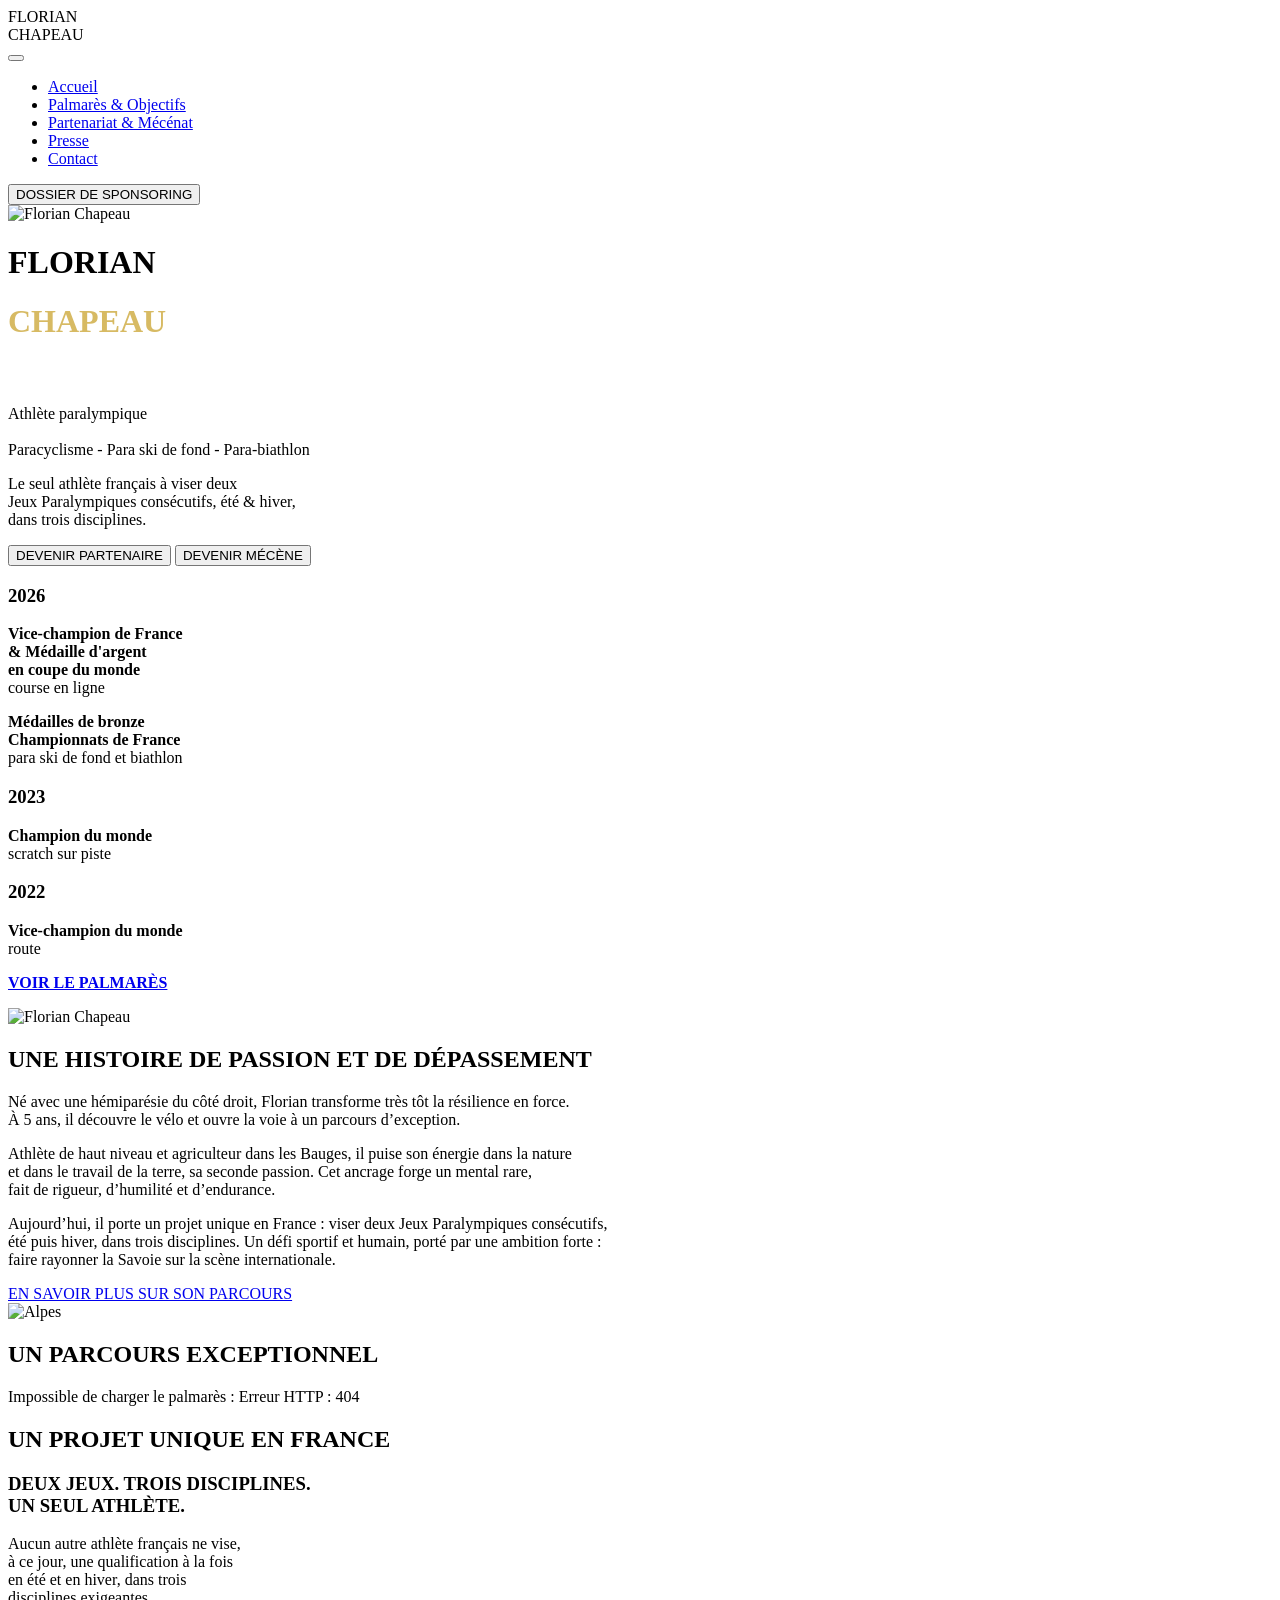
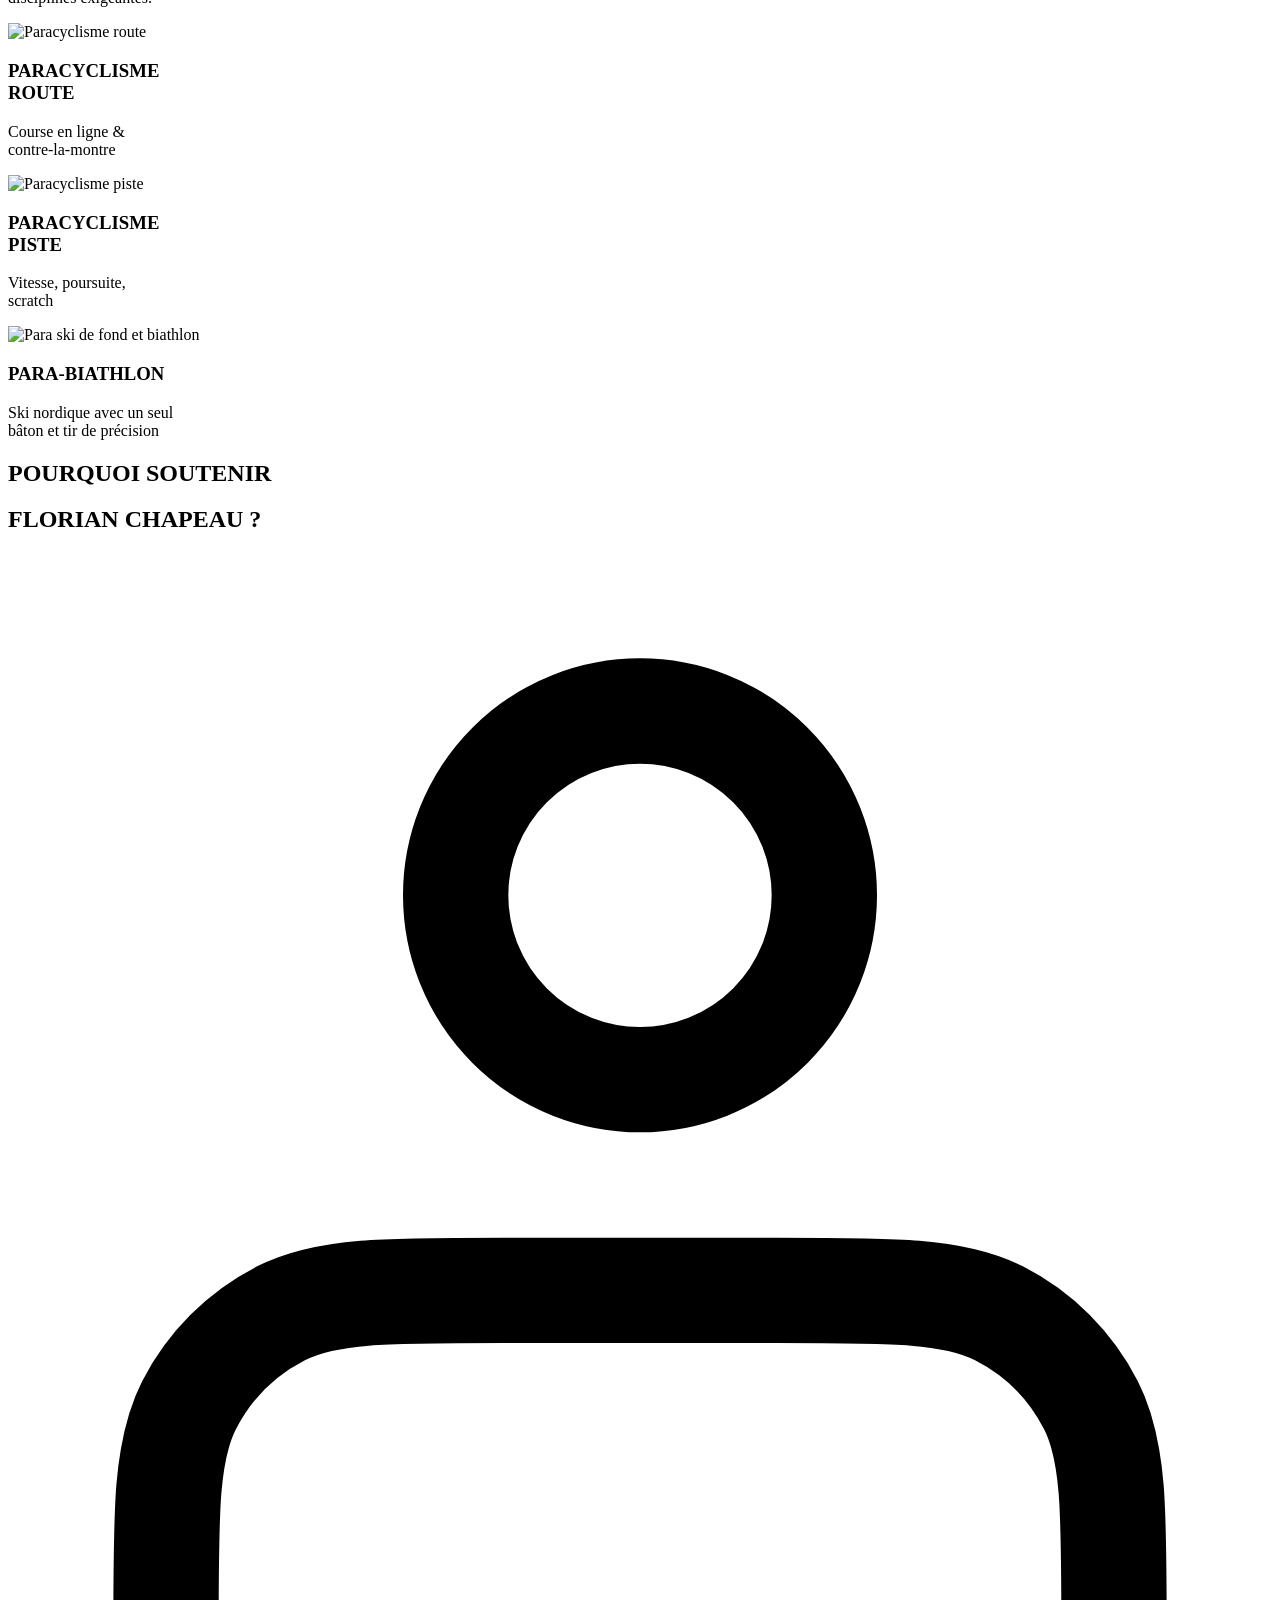
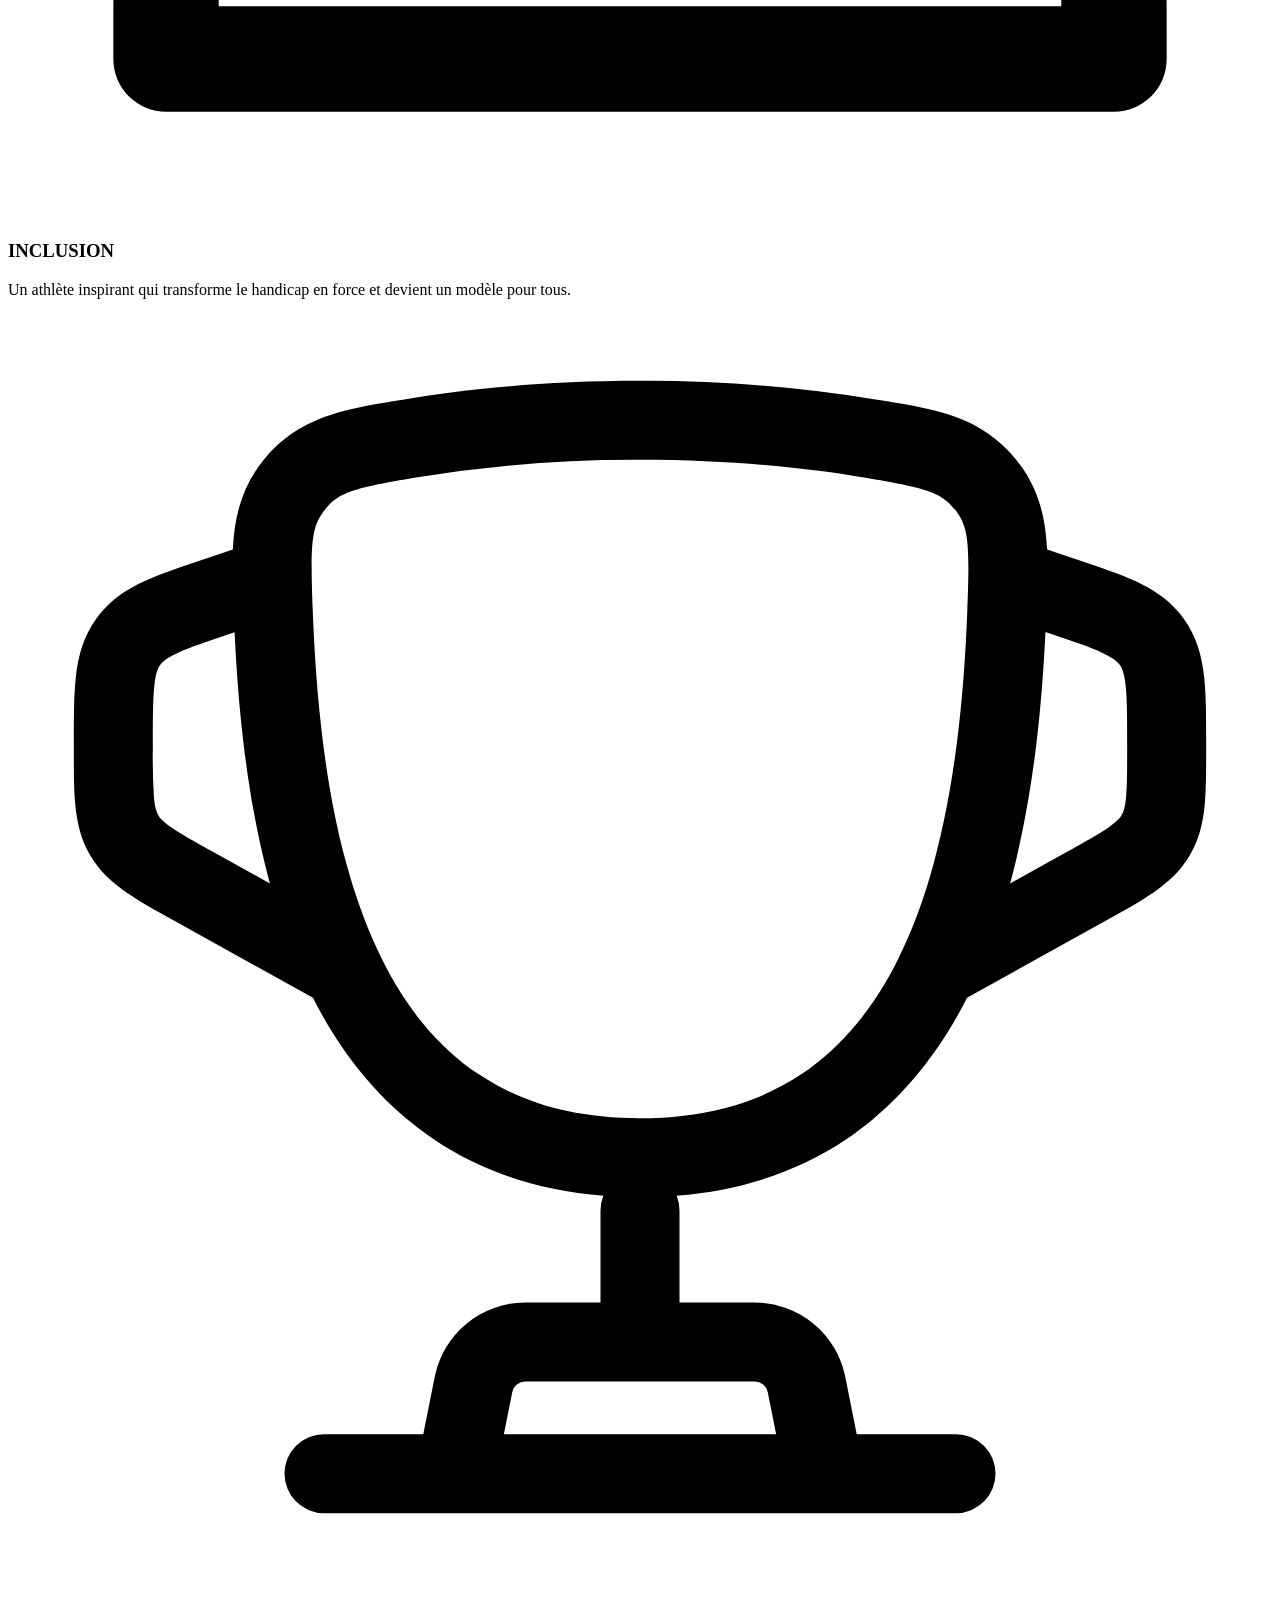
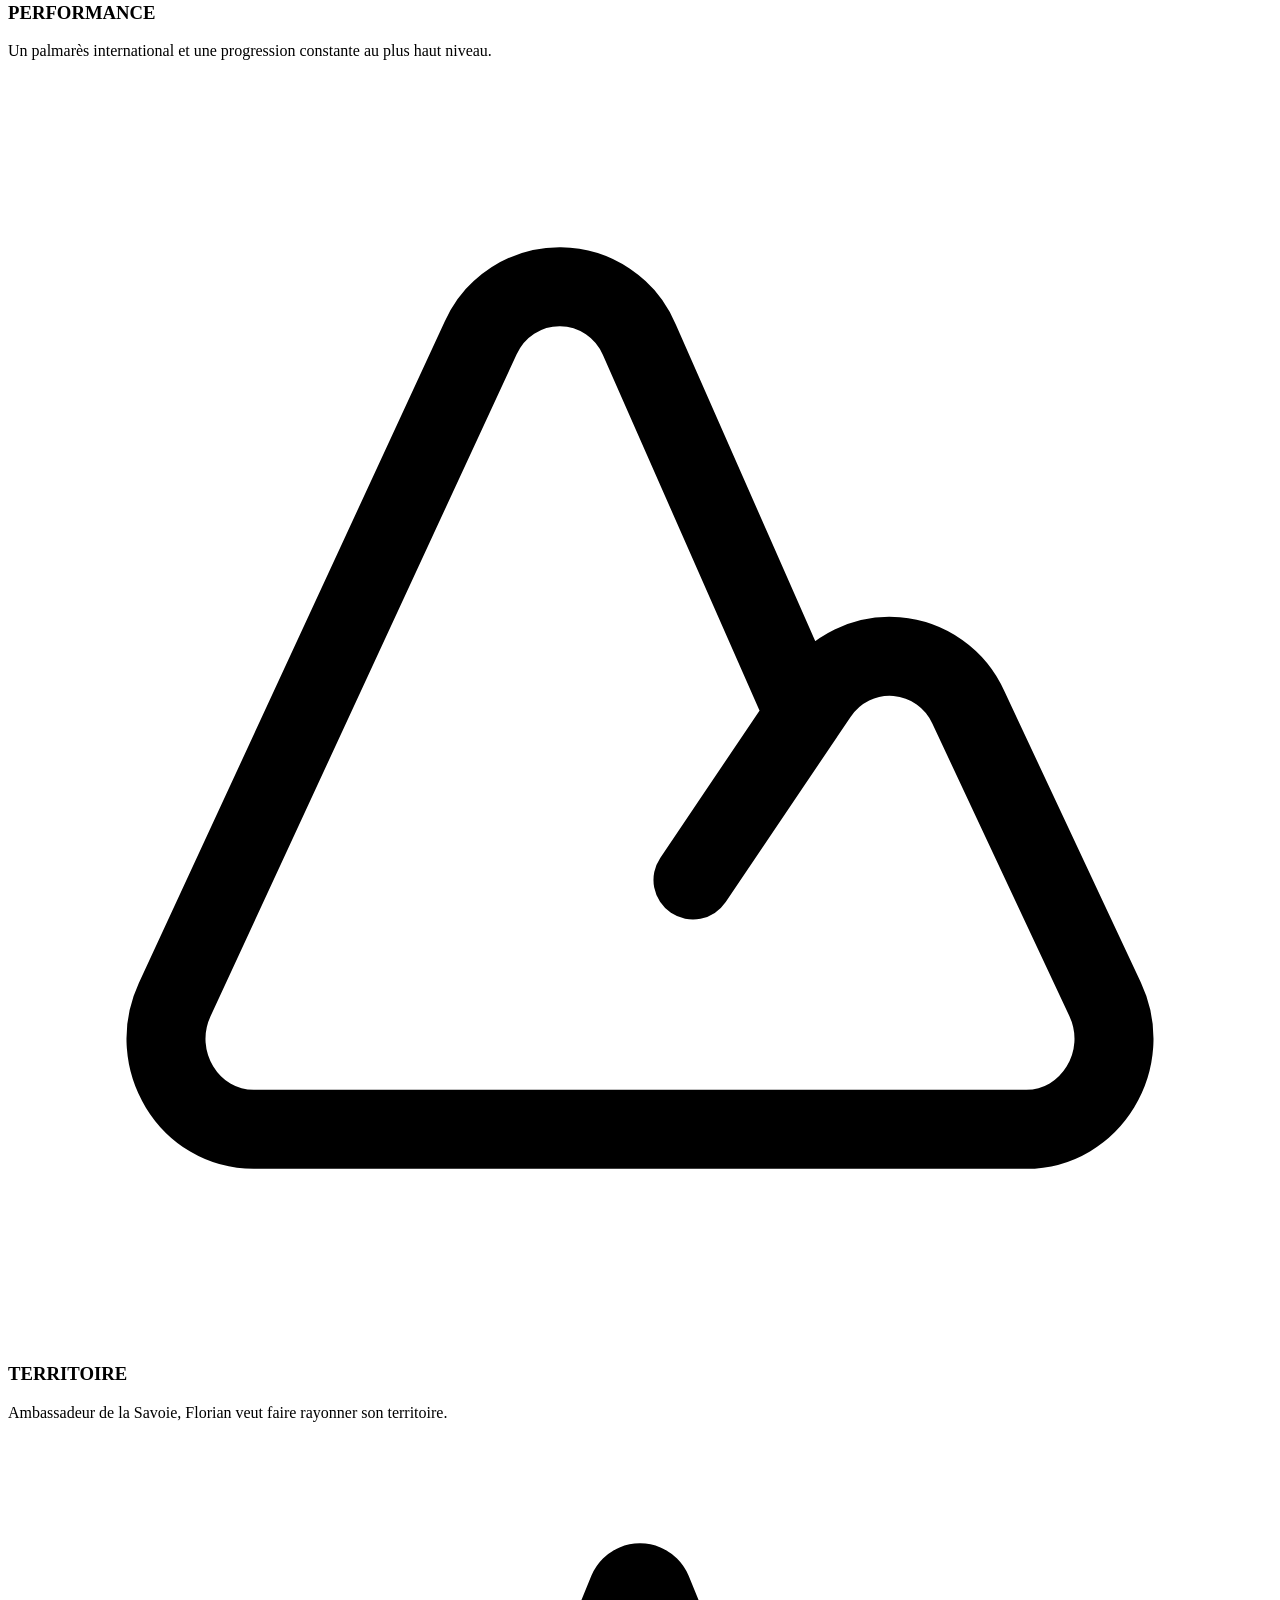
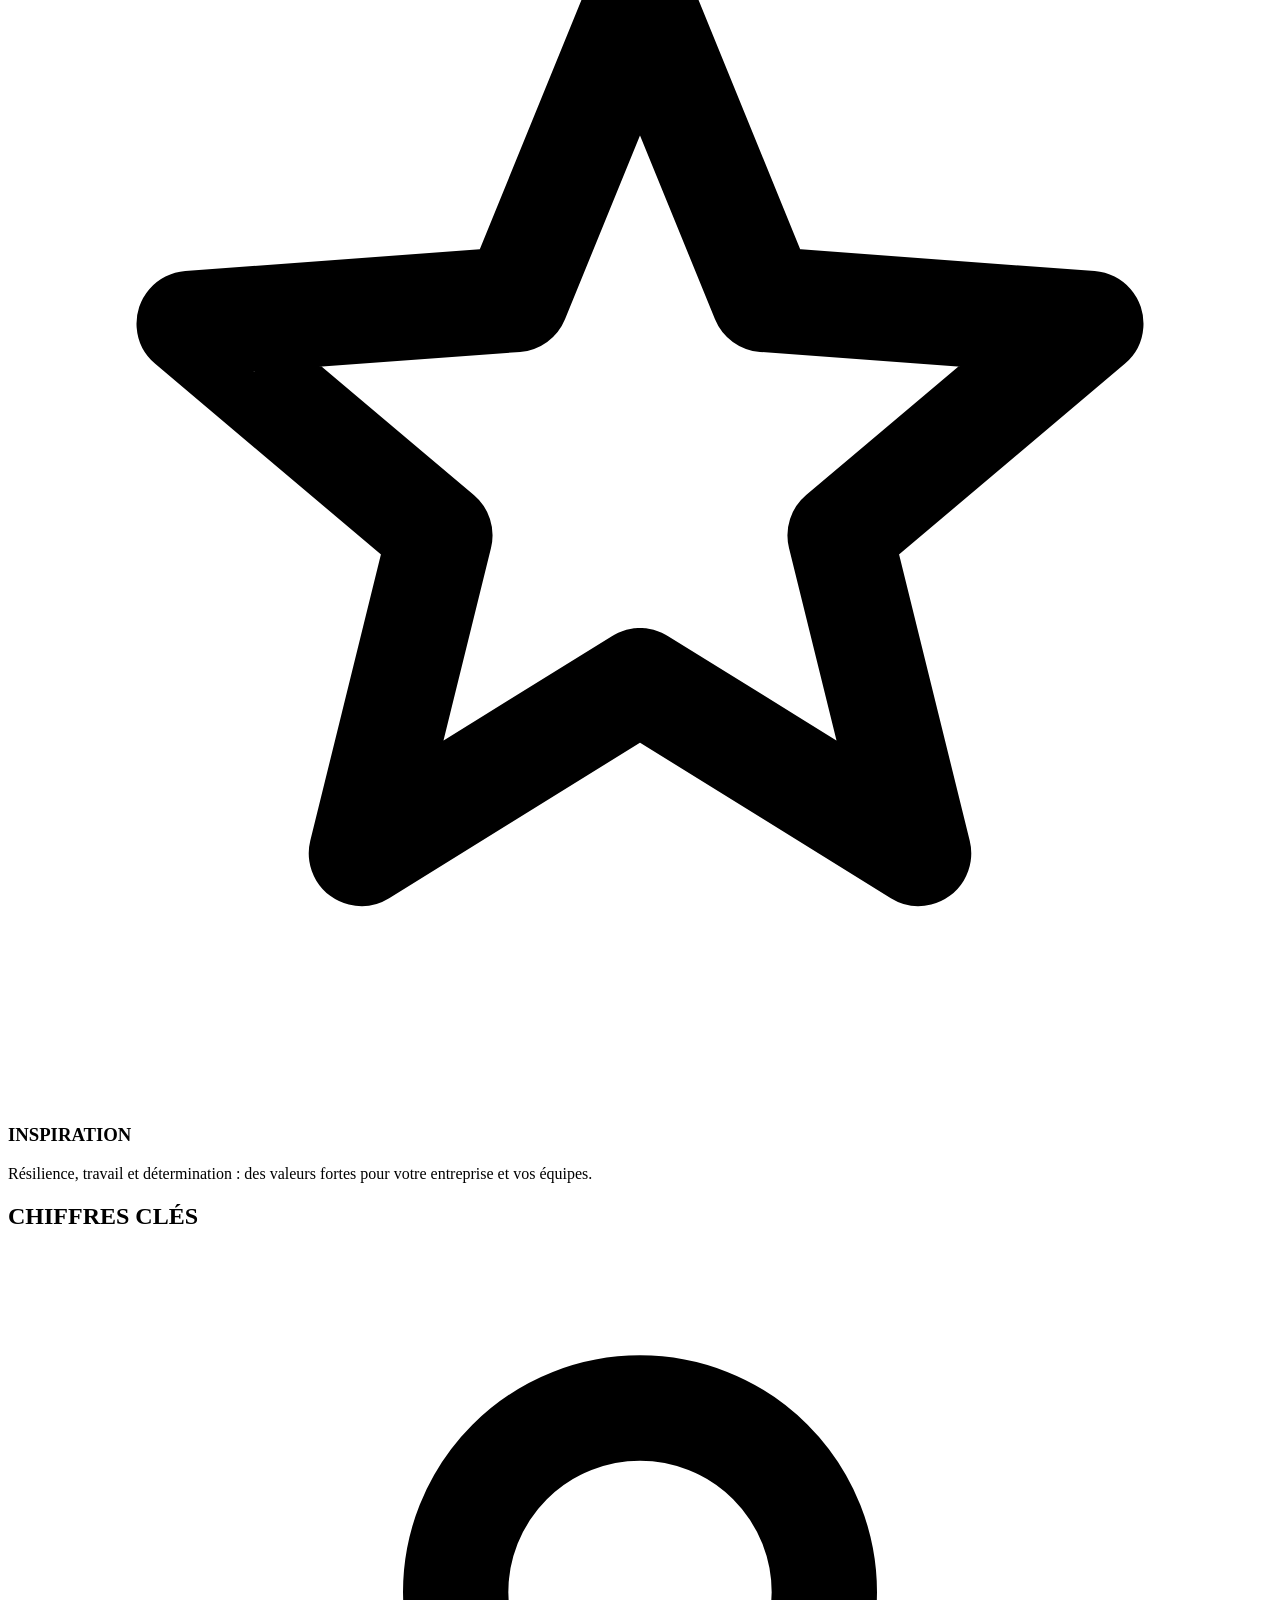
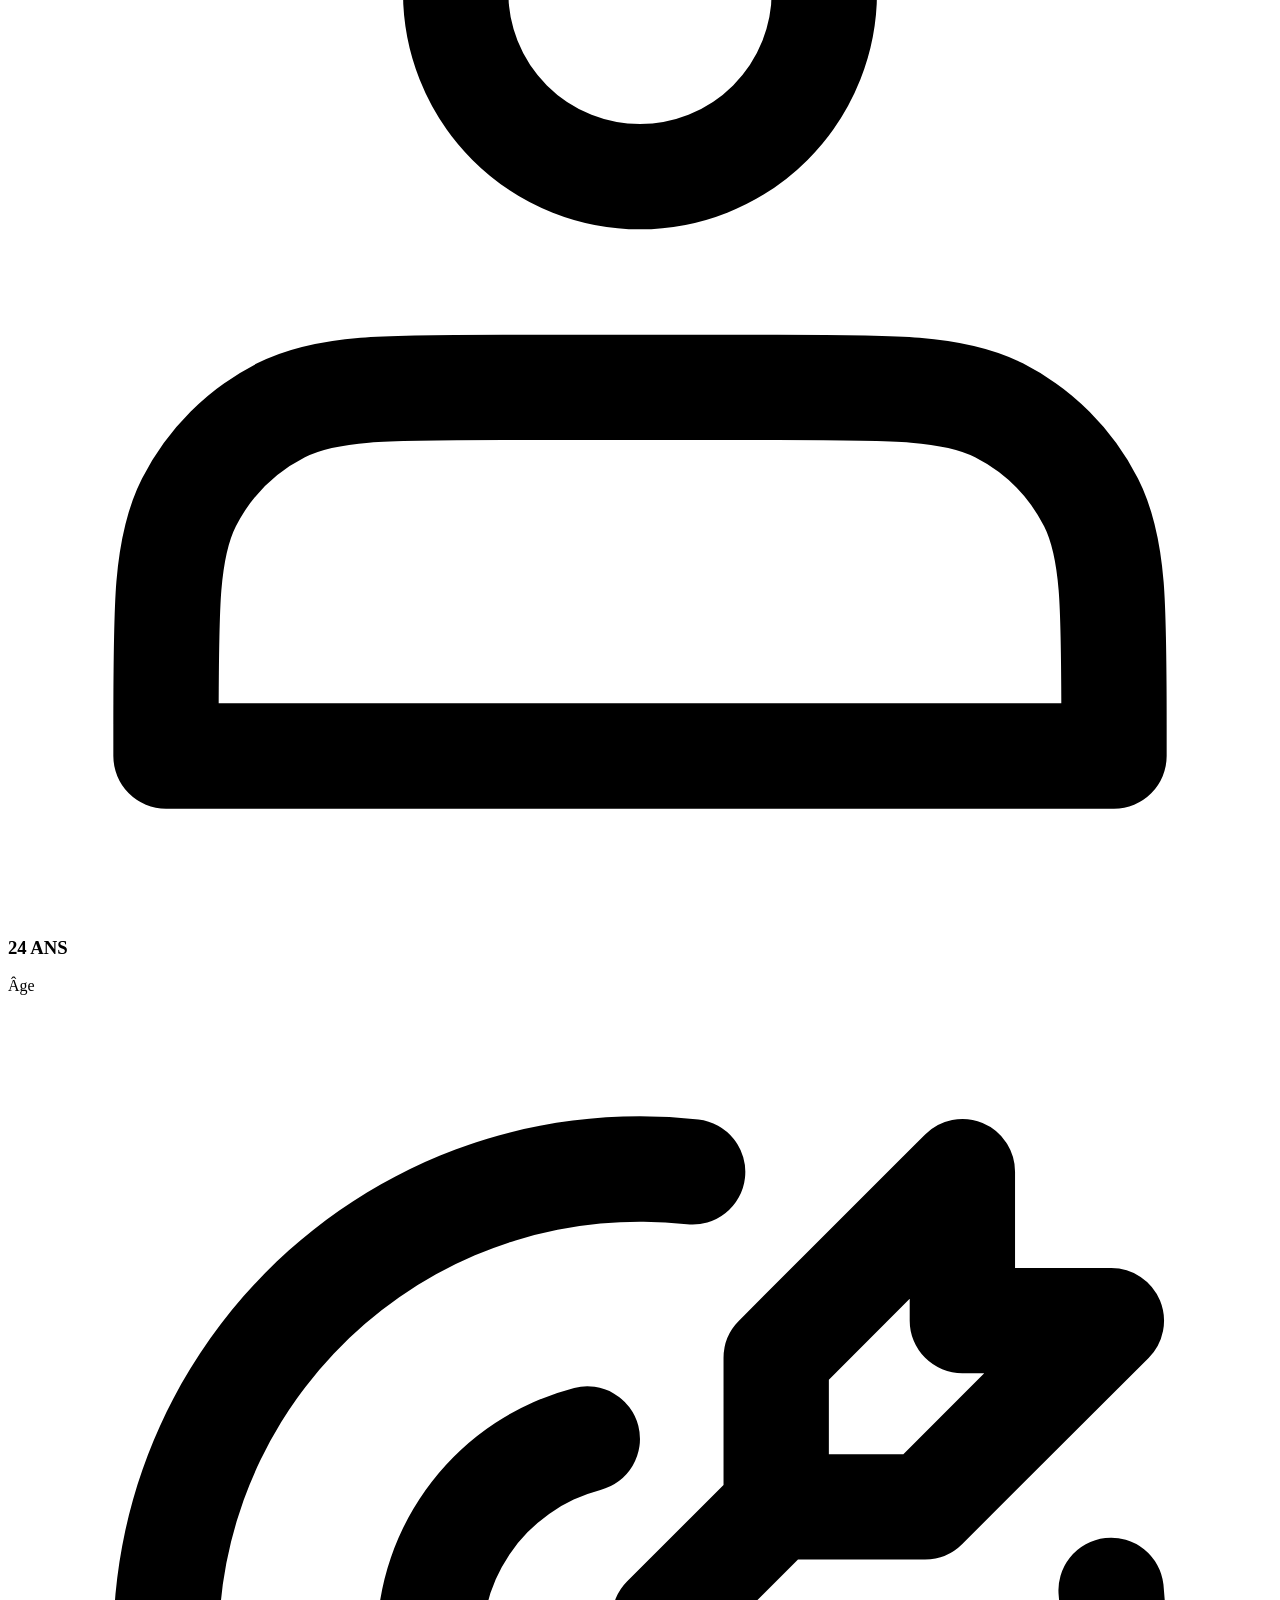
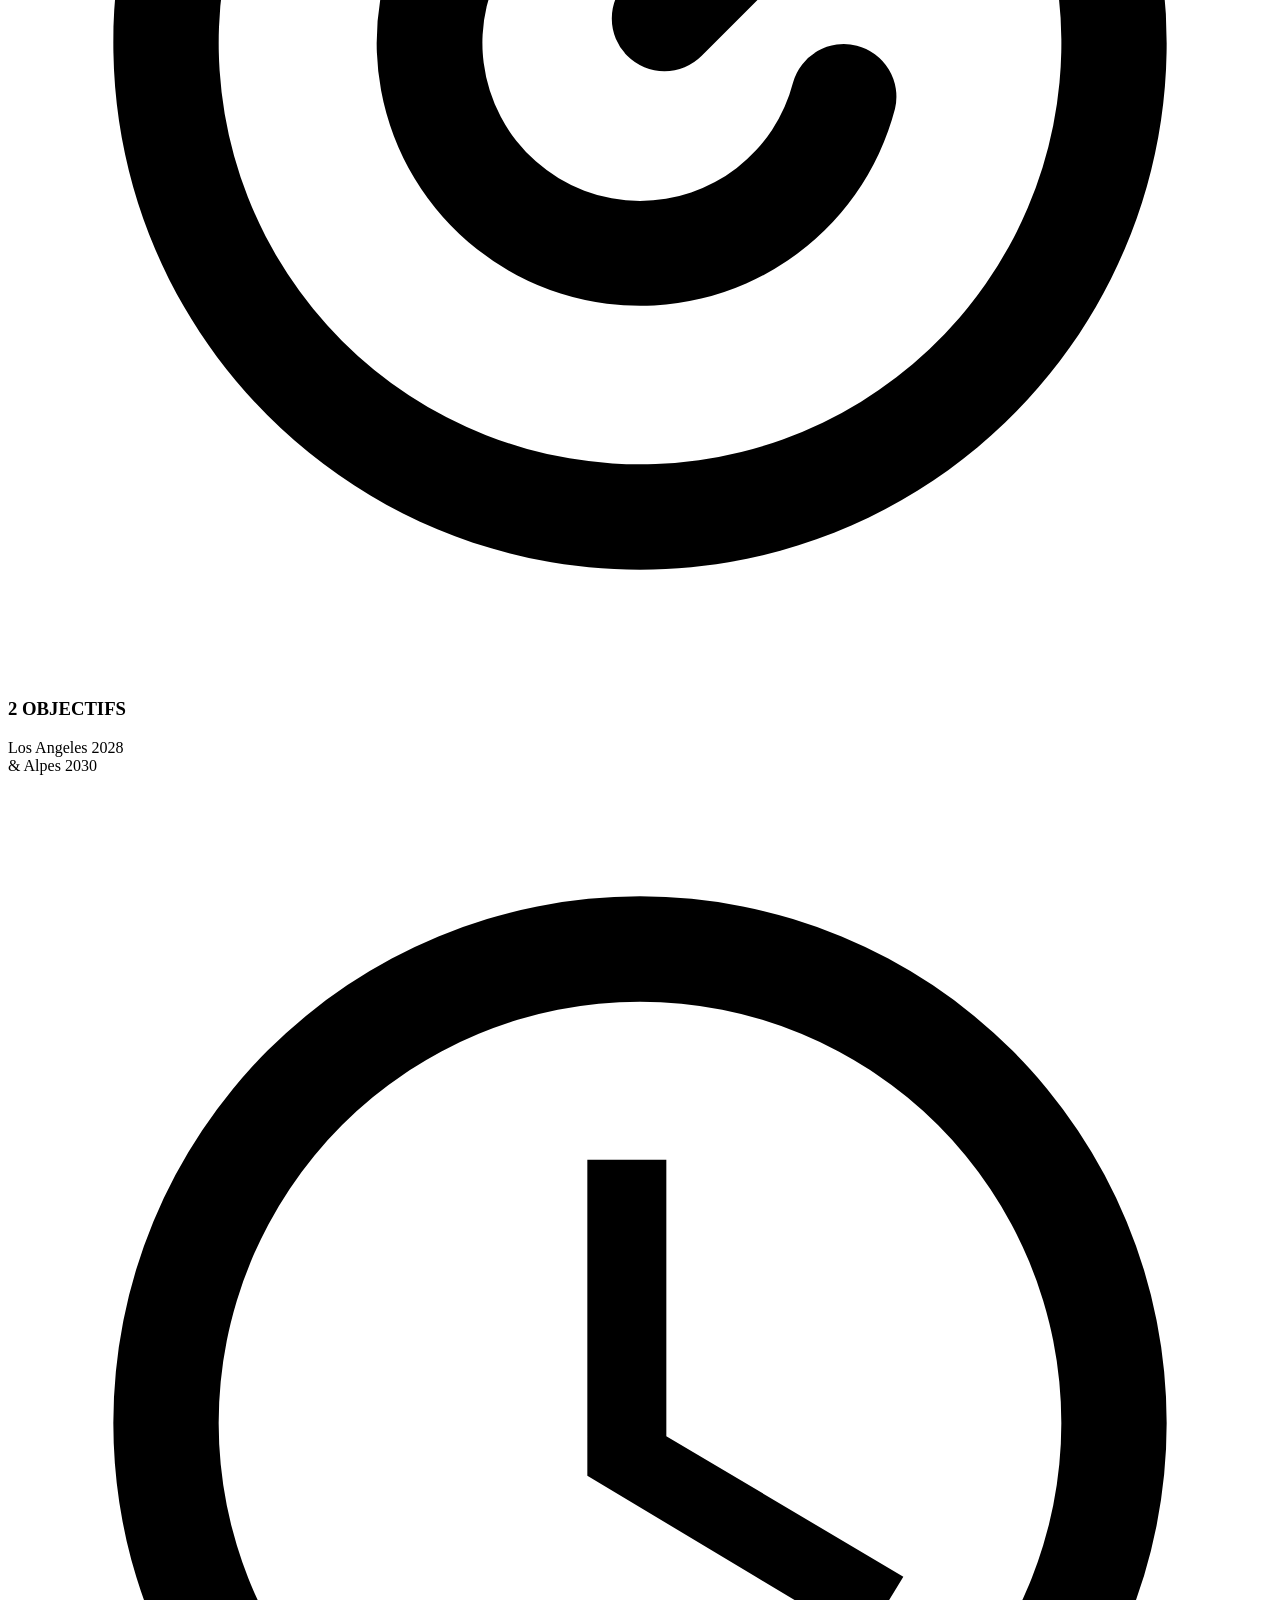
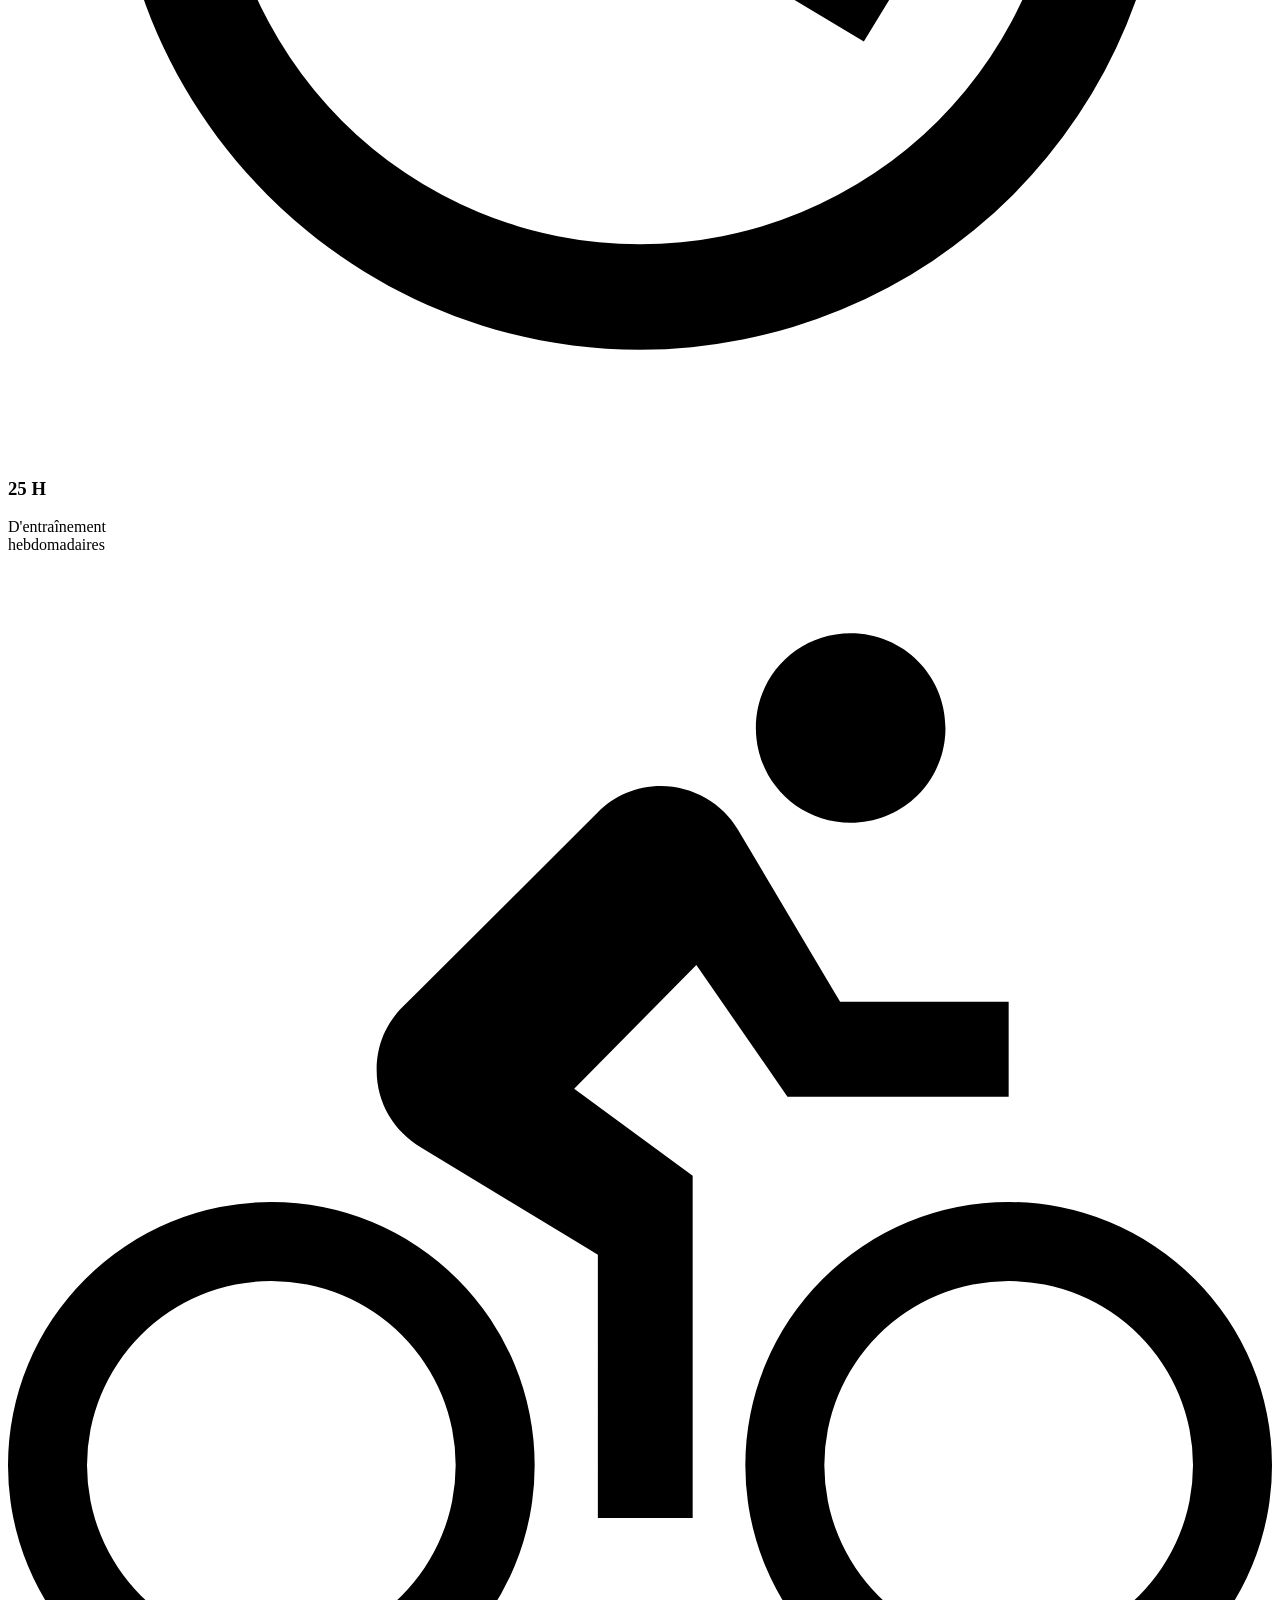
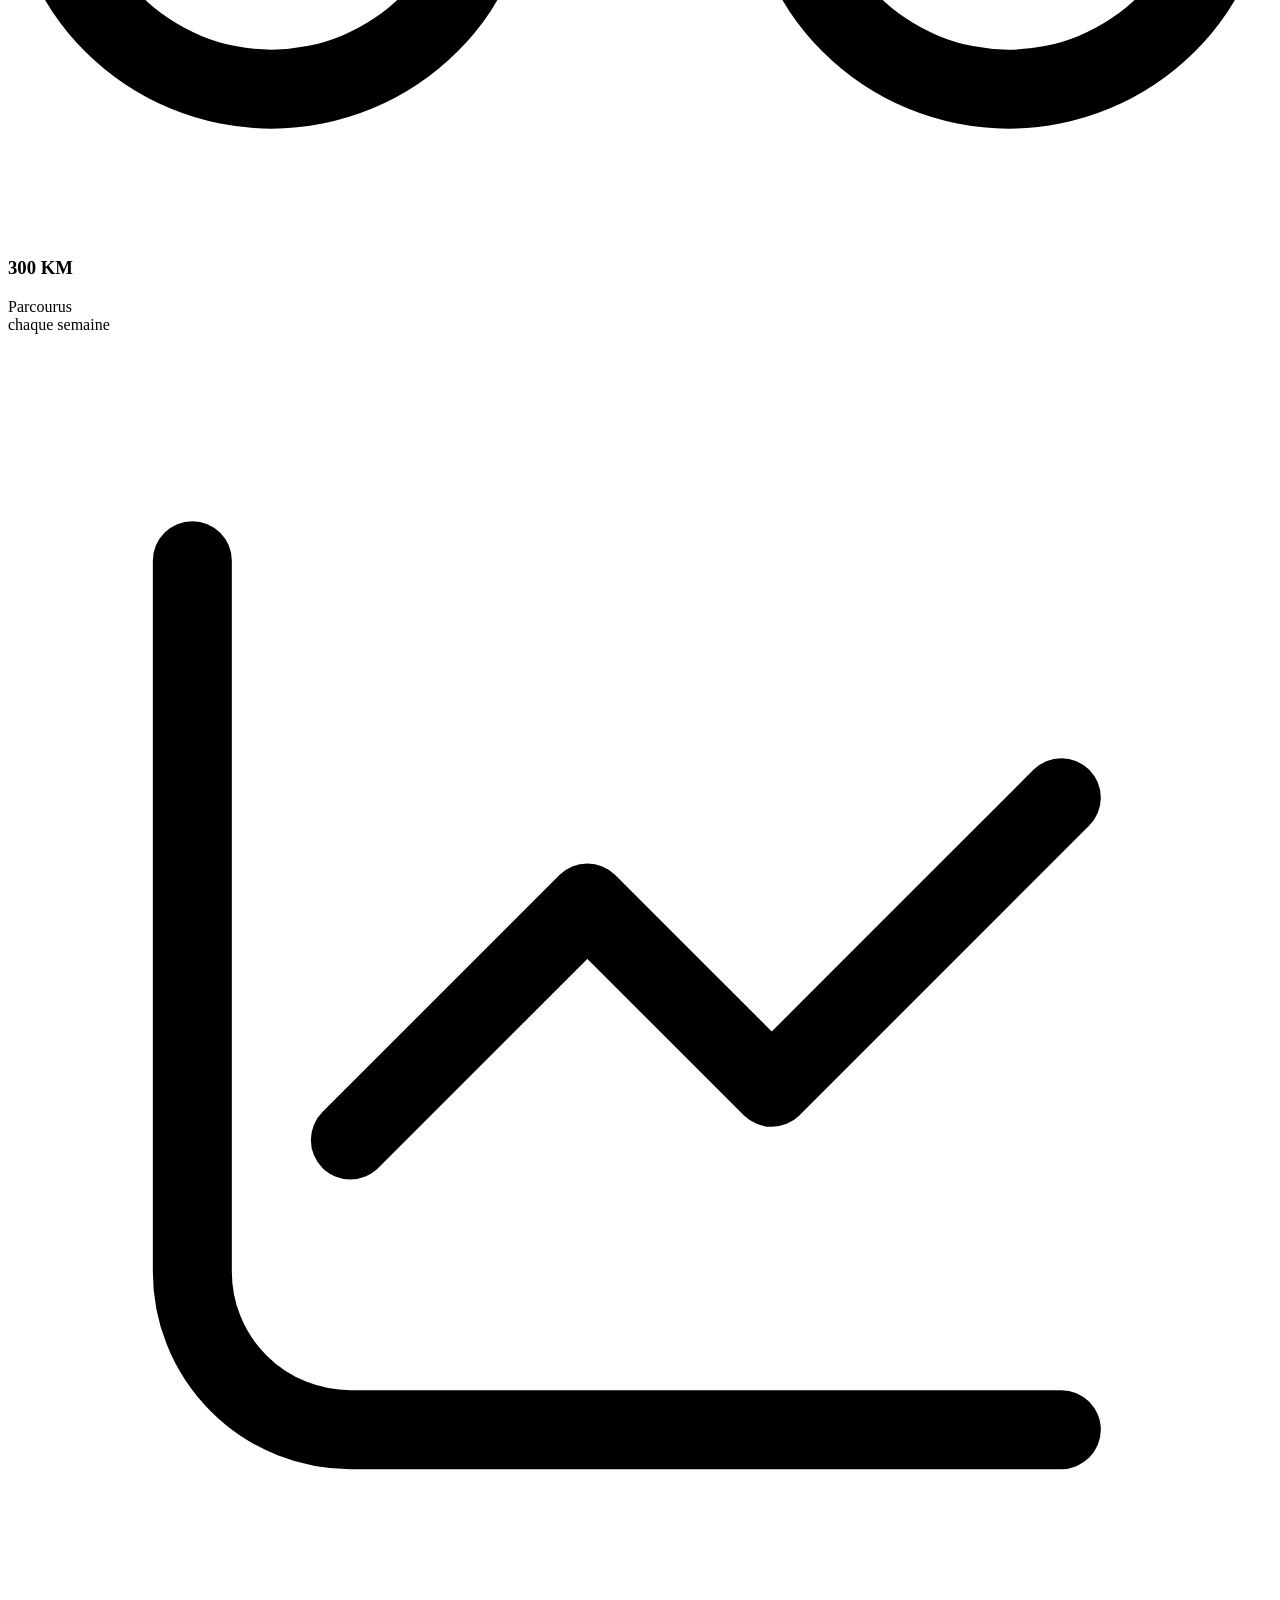
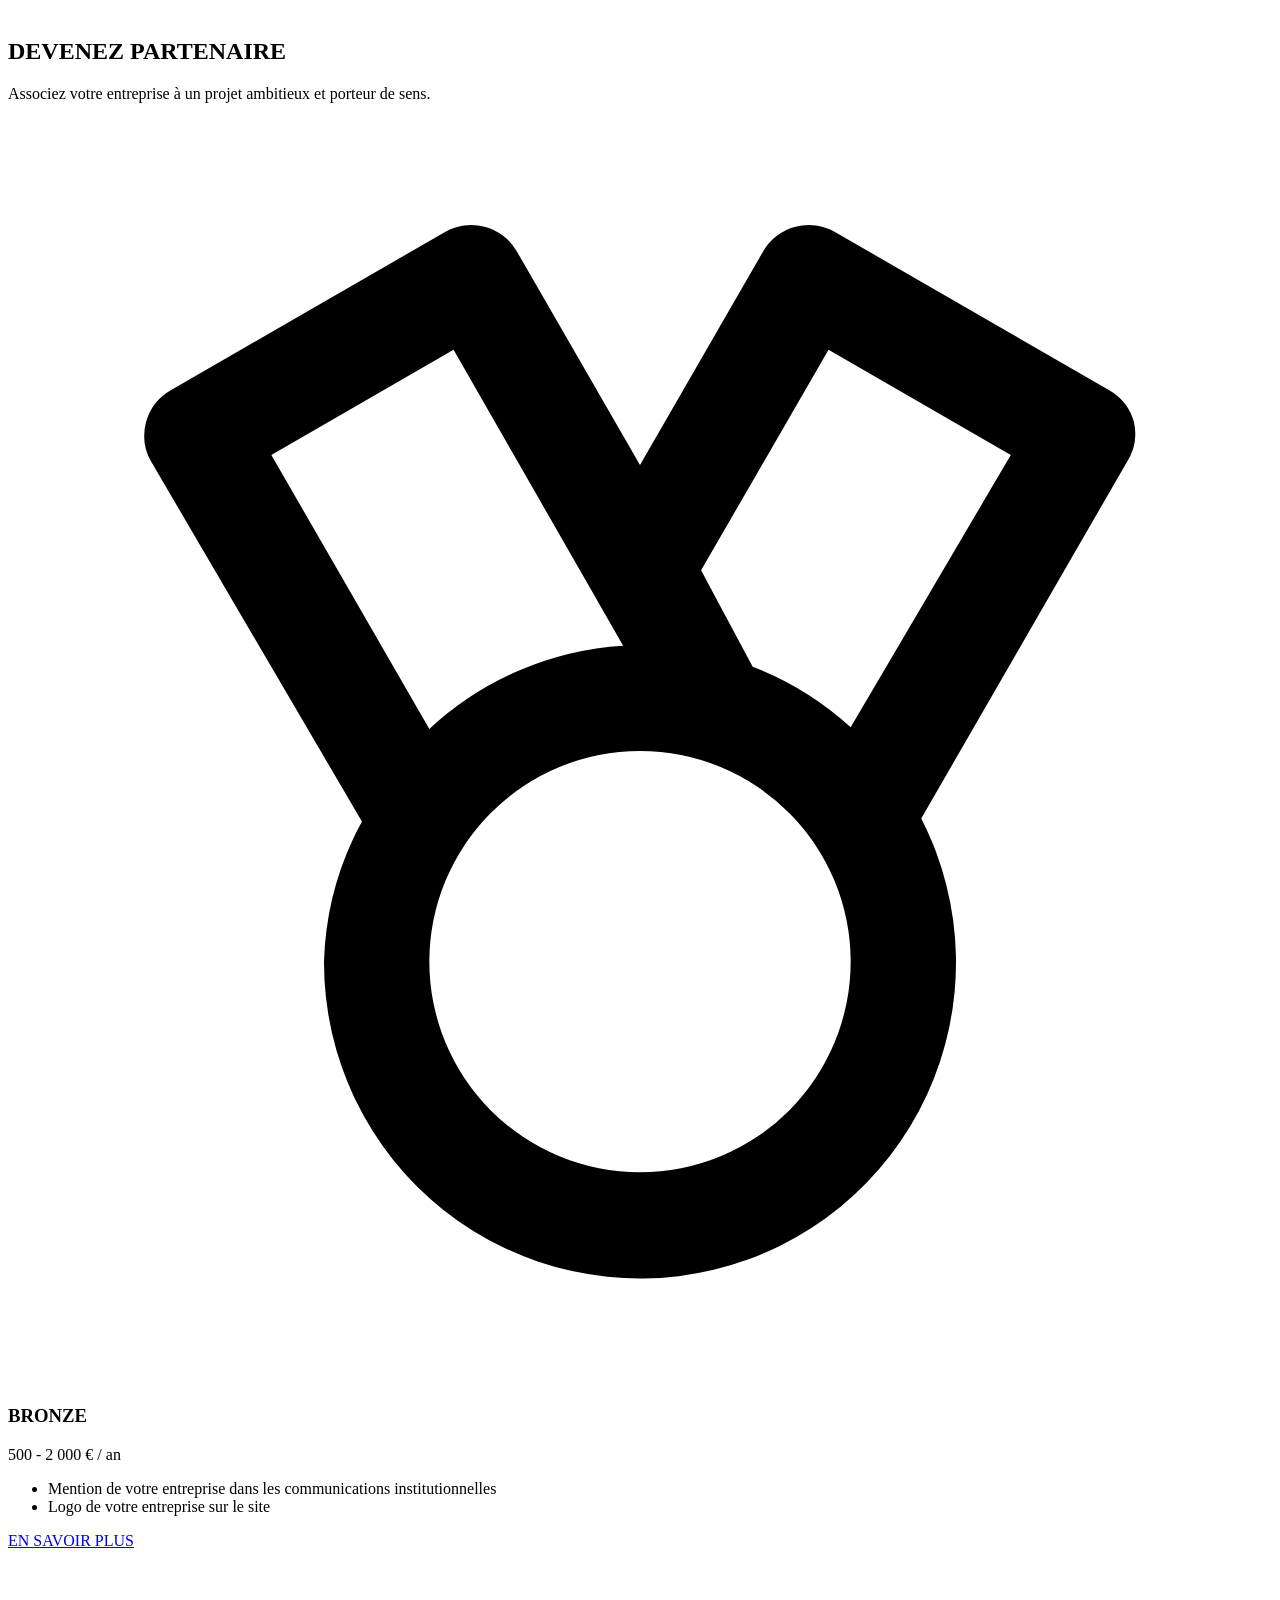
==== commit b7e782e1: "maj" ====
--- a/Index.html
+++ b/Index.html
@@ -88,6 +88,7 @@
 
             <p class="subtitle">
                 Athlète paralympique
+                <br class="mobile-break">
                 <br> Paracyclisme - Para ski de fond - Para-biathlon
             </p>
 
@@ -250,7 +251,7 @@
 
             <article class="sport-card">
                 <img
-                    src="https://res.cloudinary.com/dhmehfgjo/image/upload/v1785218178/Florian_CHAPEAU34_velo.jpg"
+                    src="https://res.cloudinary.com/dhmehfgjo/image/upload/Florian_Chapeau_Route.jpg"
                     alt="Paracyclisme route"
                 >
 
@@ -399,12 +400,13 @@
             <p>Parcourus<br>chaque semaine</p>
         </article>
 
-        <article class="stat">
-<img src="icons/proicons--graph.svg" alt="Budget annuel">           
-       <h3>50 000 €</h3>
-            <p>Budget annuel<br>jusqu'en 2028</p>
-        </article>
-
+<article class="stat">
+    <img src="icons/proicons--graph.svg" alt="Budget annuel">
+
+    <h3 id="budget-montant"></h3>
+
+    <p id="budget-libelle"></p>
+</article>
     </div>
 
 </section>
@@ -516,9 +518,8 @@
 <img src="icons/icon-park-outline--people.svg" alt="Inclusion">
 </div>
       <div>
-Aucune contrepartie 
-commerciale : un acte de 
-soutien à impact.
+        Valorisez votre politique RSE :
+        <br>inclusion, égalité, handicap...
     </article>
 
         <article class="mecene-card">
@@ -536,7 +537,7 @@
 </div>
       <div>
         Votre don ouvre droit à une réduction fiscale 
-        selon la réglementation en vigueur.*
+        selon la réglementation en vigueur.
       </div>
 
     </article>
@@ -588,7 +589,9 @@
             </h2>
 
             <p>
-                Vous souhaitez devenir partenaire ou mécène ou simplement obtenir davantage d'informations ? N'hésitez pas à prendre contact.
+                Vous souhaitez devenir partenaire ou mécène, 
+                <br>ou simplement obtenir davantage d'informations ? 
+                <br>N'hésitez pas à prendre contact.
                 
                 
             </p>
@@ -598,6 +601,10 @@
               <div class="contact-person">
                 <strong>Caroline SERRE</strong>
               </div>
+                  <p class="press-contact__role">
+        Responsable sponsoring & partenariats
+    </p>
+
 
                 <a href="tel:+33629927313">
                   <img src="icons/line-md--phone.svg" alt="">
@@ -609,6 +616,35 @@
                   contact@florianchapeau.fr
                 </a>
              
+             <div class="contact-social">
+
+    <p class="contact-social__title">
+        Suivre Florian
+    </p>
+
+    <div class="contact-social__links">
+
+        <a
+            href="https://www.instagram.com/chapeau_florian/?utm_source=ig_web_button_share_sheet"
+            target="_blank"
+            rel="noopener noreferrer"
+            aria-label="Instagram"
+        >
+            <img src="icons/mdi--instagram.svg" alt="Instagram">
+        </a>
+
+        <a
+            href="https://www.facebook.com/share/1DnhgGfeiX/?mibextid=wwXIfr"
+            target="_blank"
+            rel="noopener noreferrer"
+            aria-label="Facebook"
+        >
+            <img src="icons/mdi--facebook.svg" alt="Facebook">
+        </a>
+
+    </div>
+
+</div>
 
             </div>
 
@@ -629,7 +665,7 @@
     <input
         type="hidden"
         name="access_key"
-        value="70930b4b-237d-4e82-a121-1a9e58332a54"
+        value="61b1924a-8915-4f84-bd0e-54660377c014"
     >
 
     <input
@@ -642,8 +678,8 @@
         type="hidden"
         name="from_name"
         value="Site Florian Chapeau"
-    >            
-    <div class="contact-row">
+    >
+        <div class="contact-row">
 
                 <input
                     type="text"
@@ -822,6 +858,44 @@
 
     button.disabled = false;
     button.textContent = "ENVOYER MA DEMANDE";
+    try {
+
+    const response = await fetch(
+        "https://api.web3forms.com/submit",
+        {
+            method: "POST",
+            body: data
+        }
+    );
+
+    const result = await response.json();
+
+    if (result.success) {
+
+        message.textContent = "✓ Votre message a bien été envoyé.";
+        message.className = "form-message success";
+
+        form.reset();
+
+    } else {
+
+        throw new Error(result.message);
+
+    }
+
+} catch (error) {
+
+    message.textContent =
+        "Une erreur est survenue. Merci de réessayer.";
+
+    message.className = "form-message error";
+
+} finally {
+
+    button.disabled = false;
+    button.textContent = "ENVOYER MA DEMANDE";
+
+}
 
 });
 </script>
@@ -846,7 +920,7 @@
 });
 </script>
 <script>
-    const dateNaissance = new Date("2002-11-01");
+    const dateNaissance = new Date("2002-11-12");
     const aujourdHui = new Date();
 
     let age = aujourdHui.getFullYear() - dateNaissance.getFullYear();
@@ -865,4 +939,6 @@
     document.getElementById("age-florian").textContent = age;
 </script>
 <script src="js/palmares.js"></script>
+<script src="js/dossier-sponsoring.js"></script>
+<script src="js/budget.js"></script>
 </body>
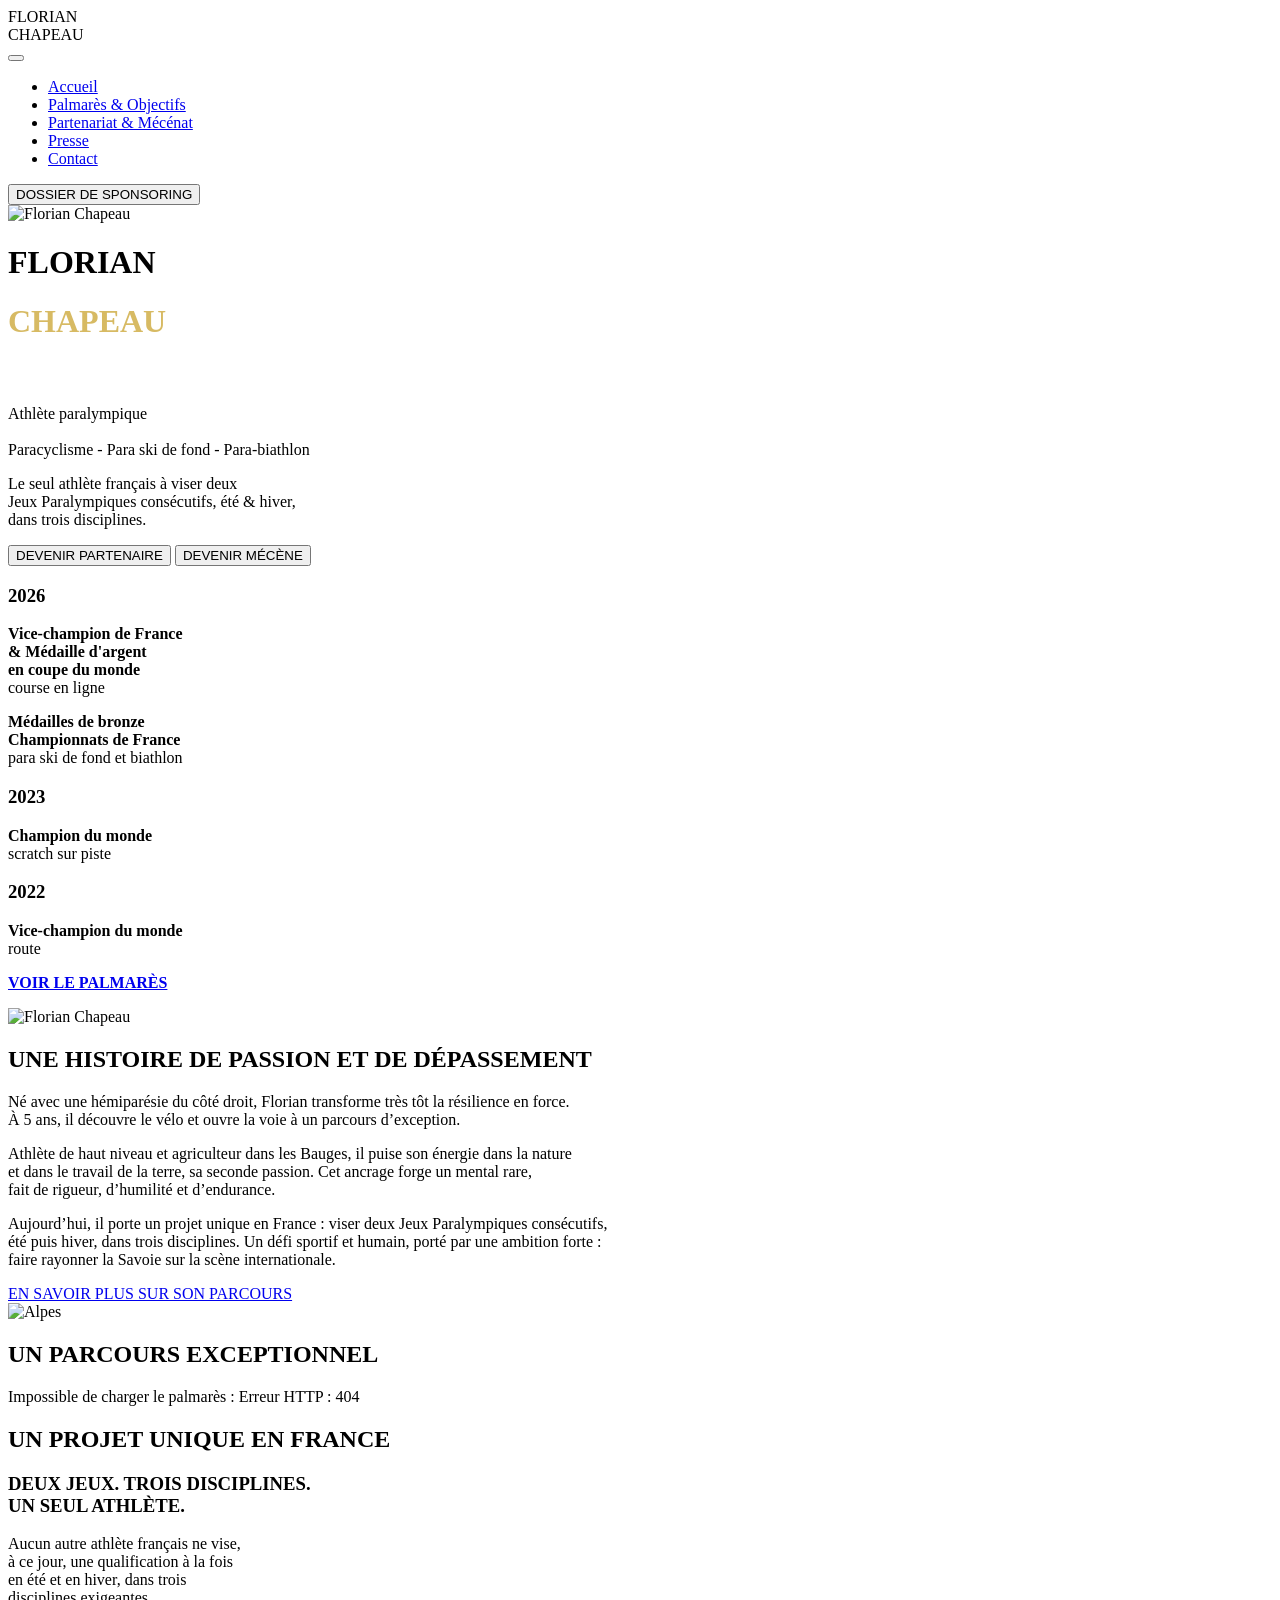
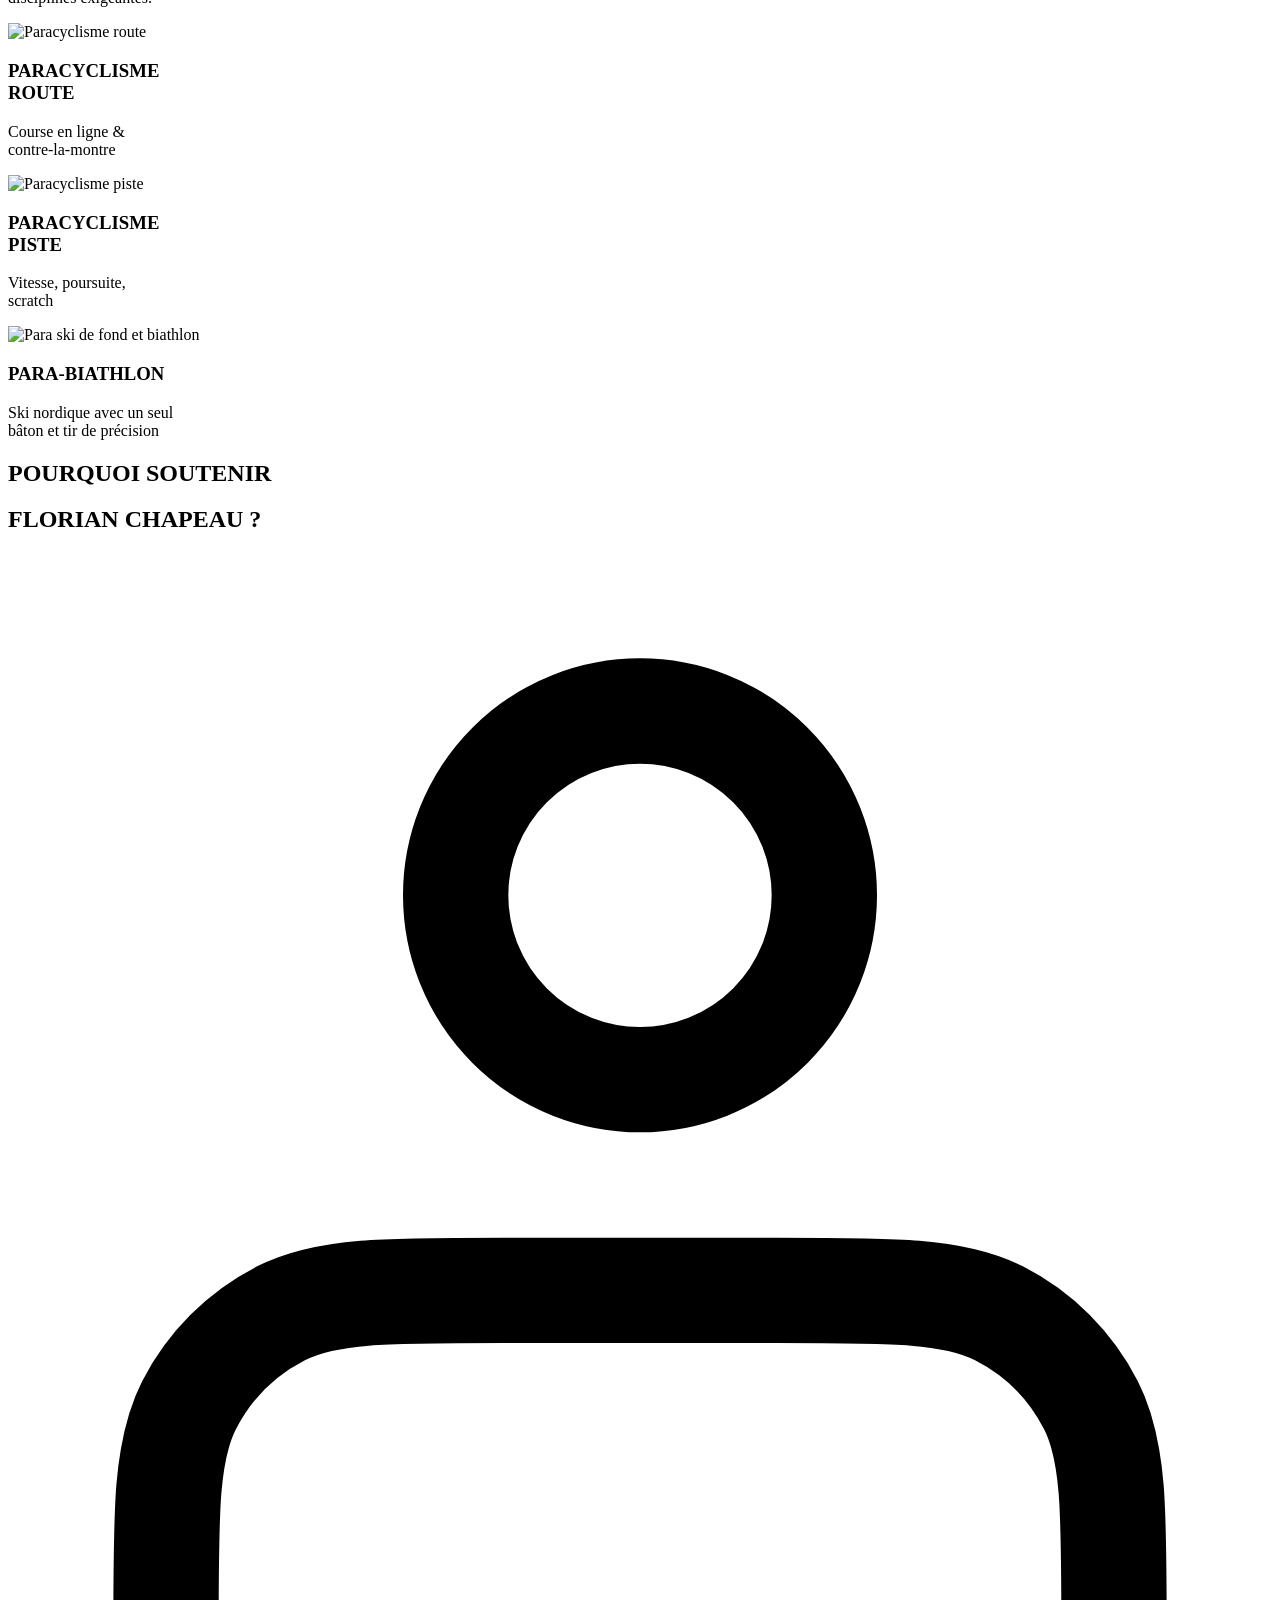
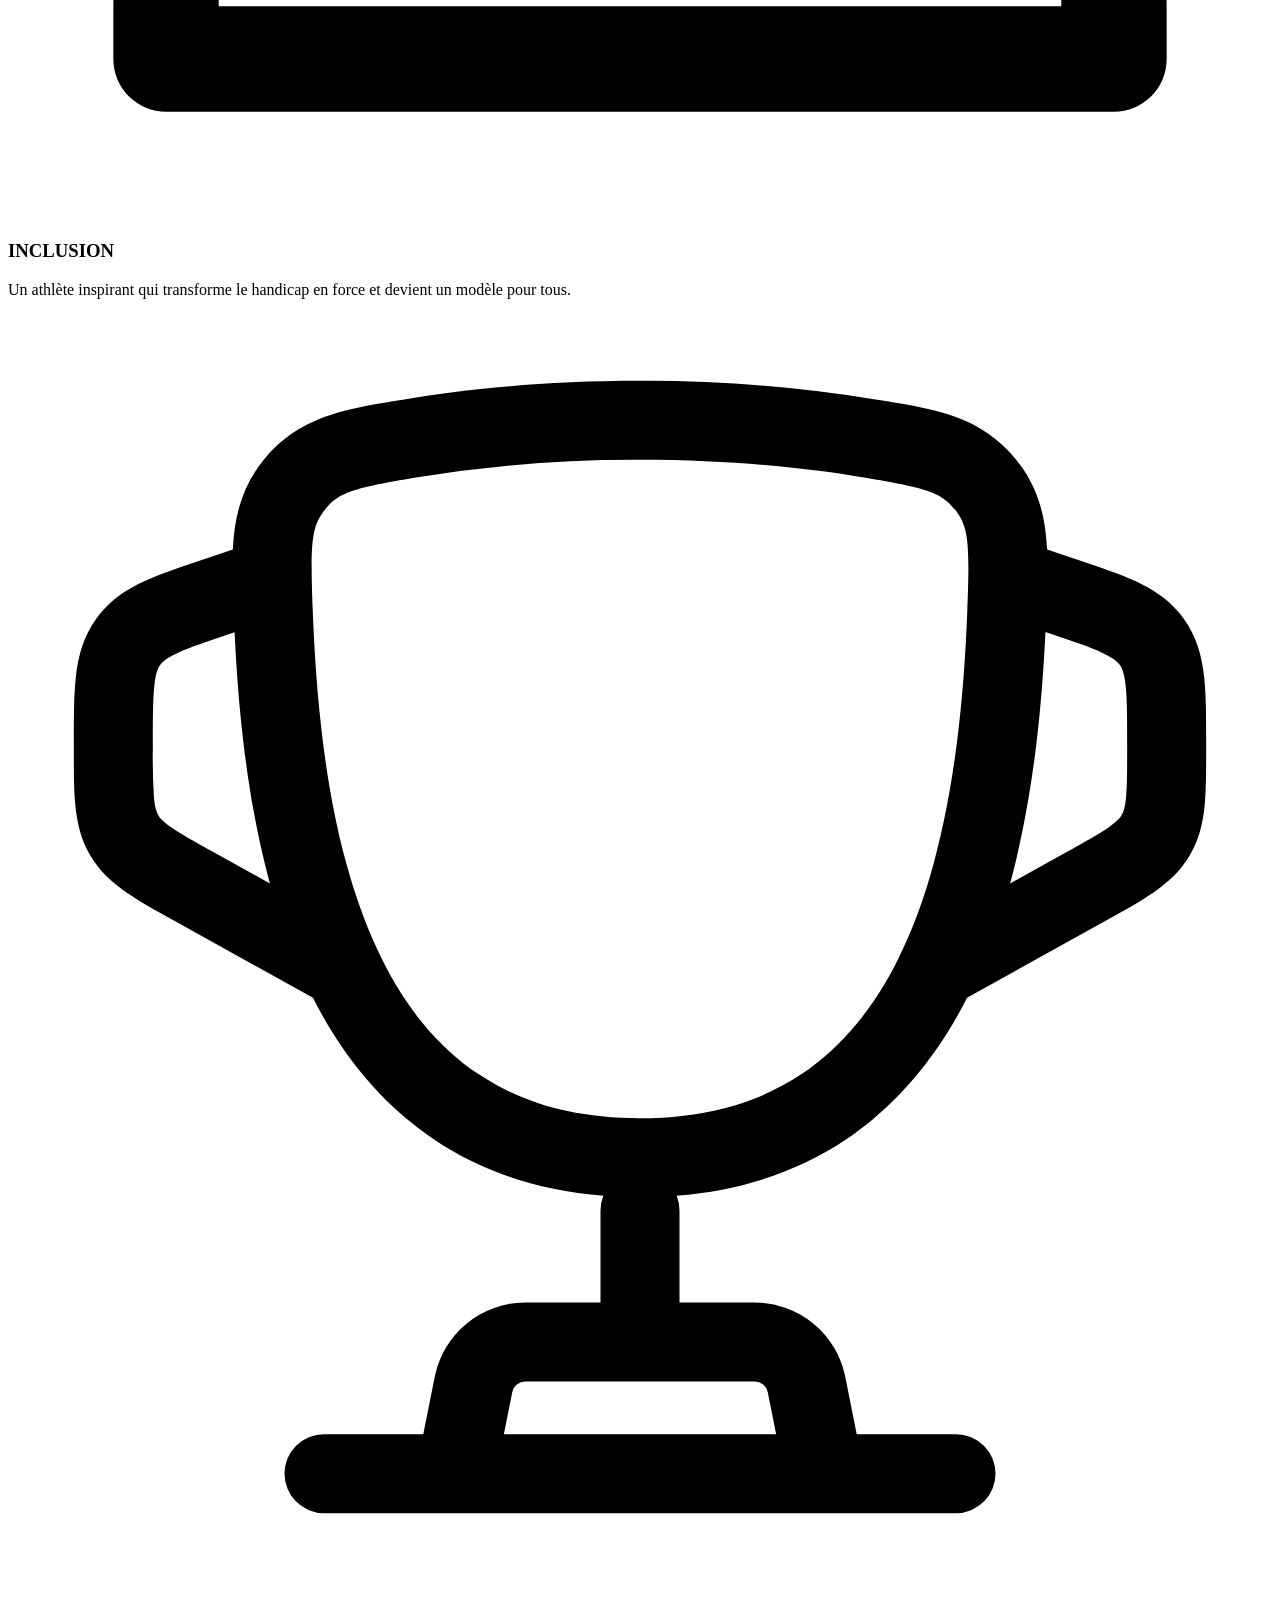
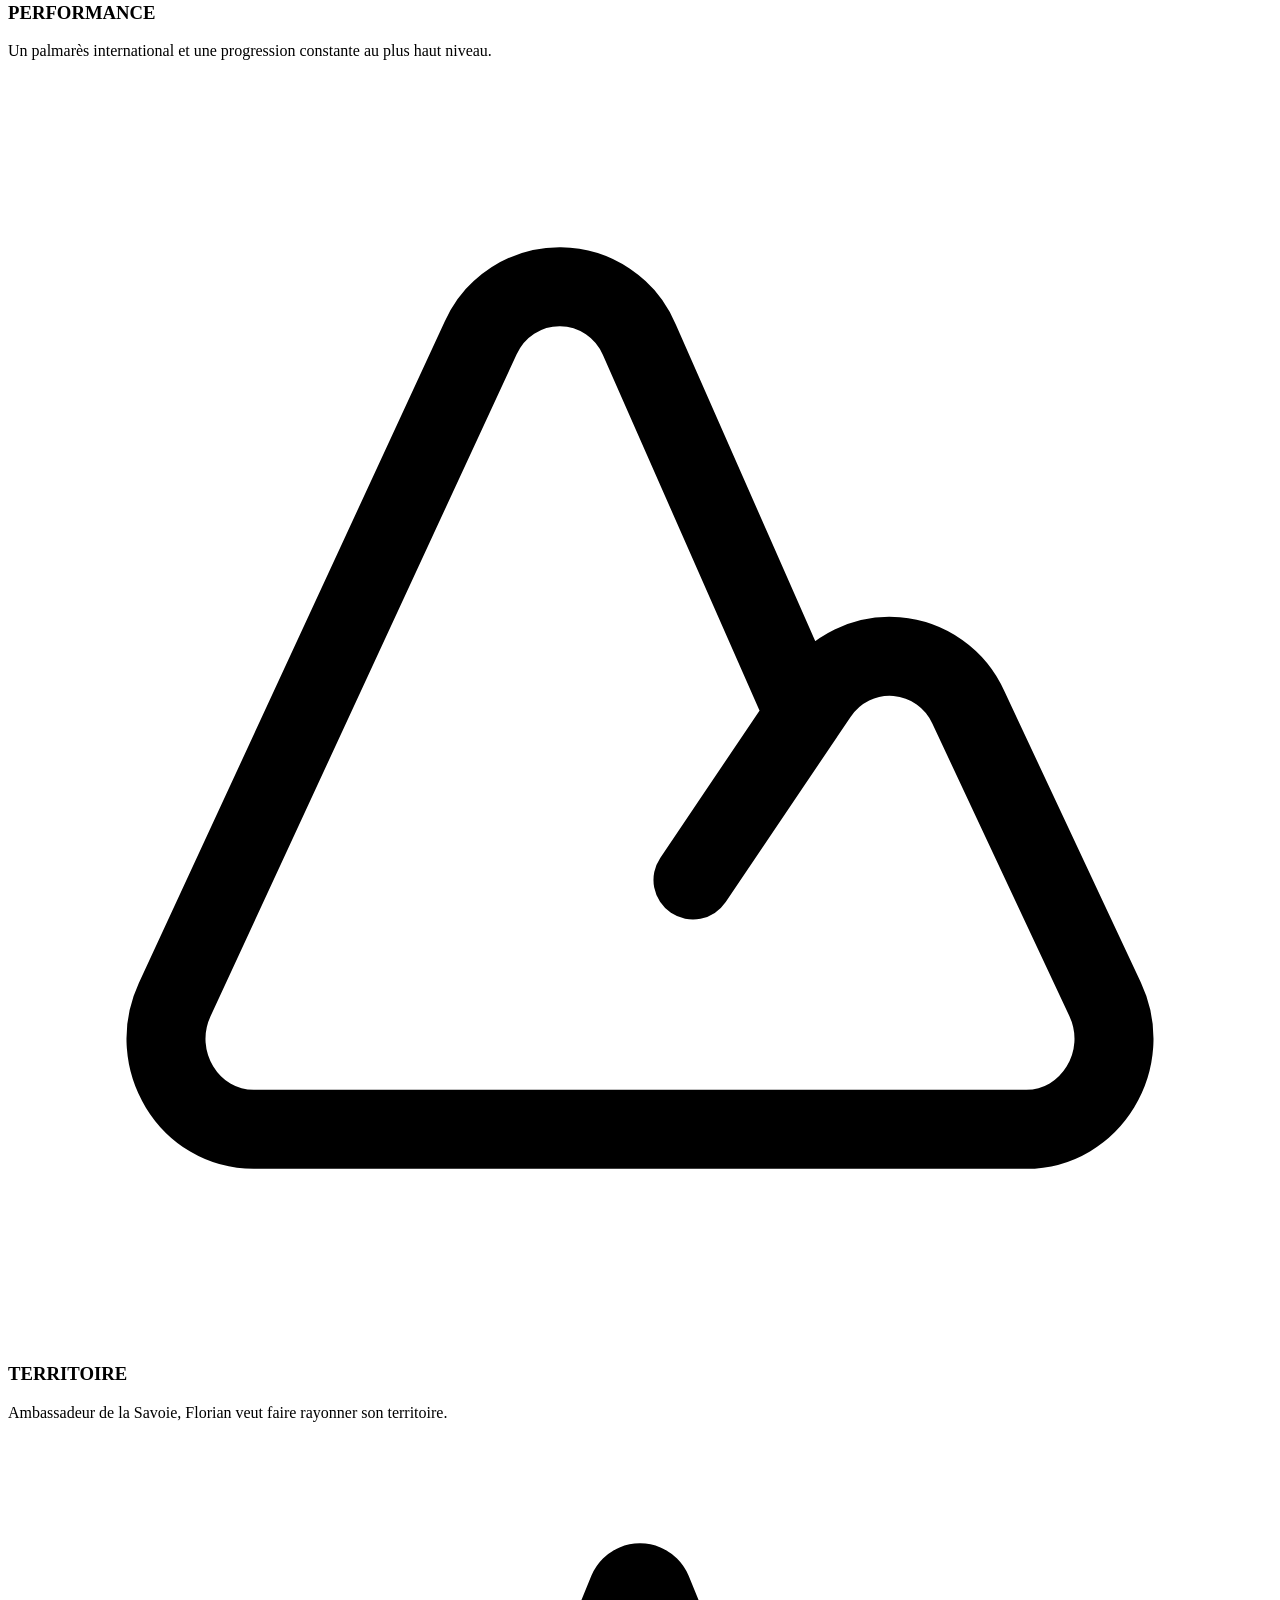
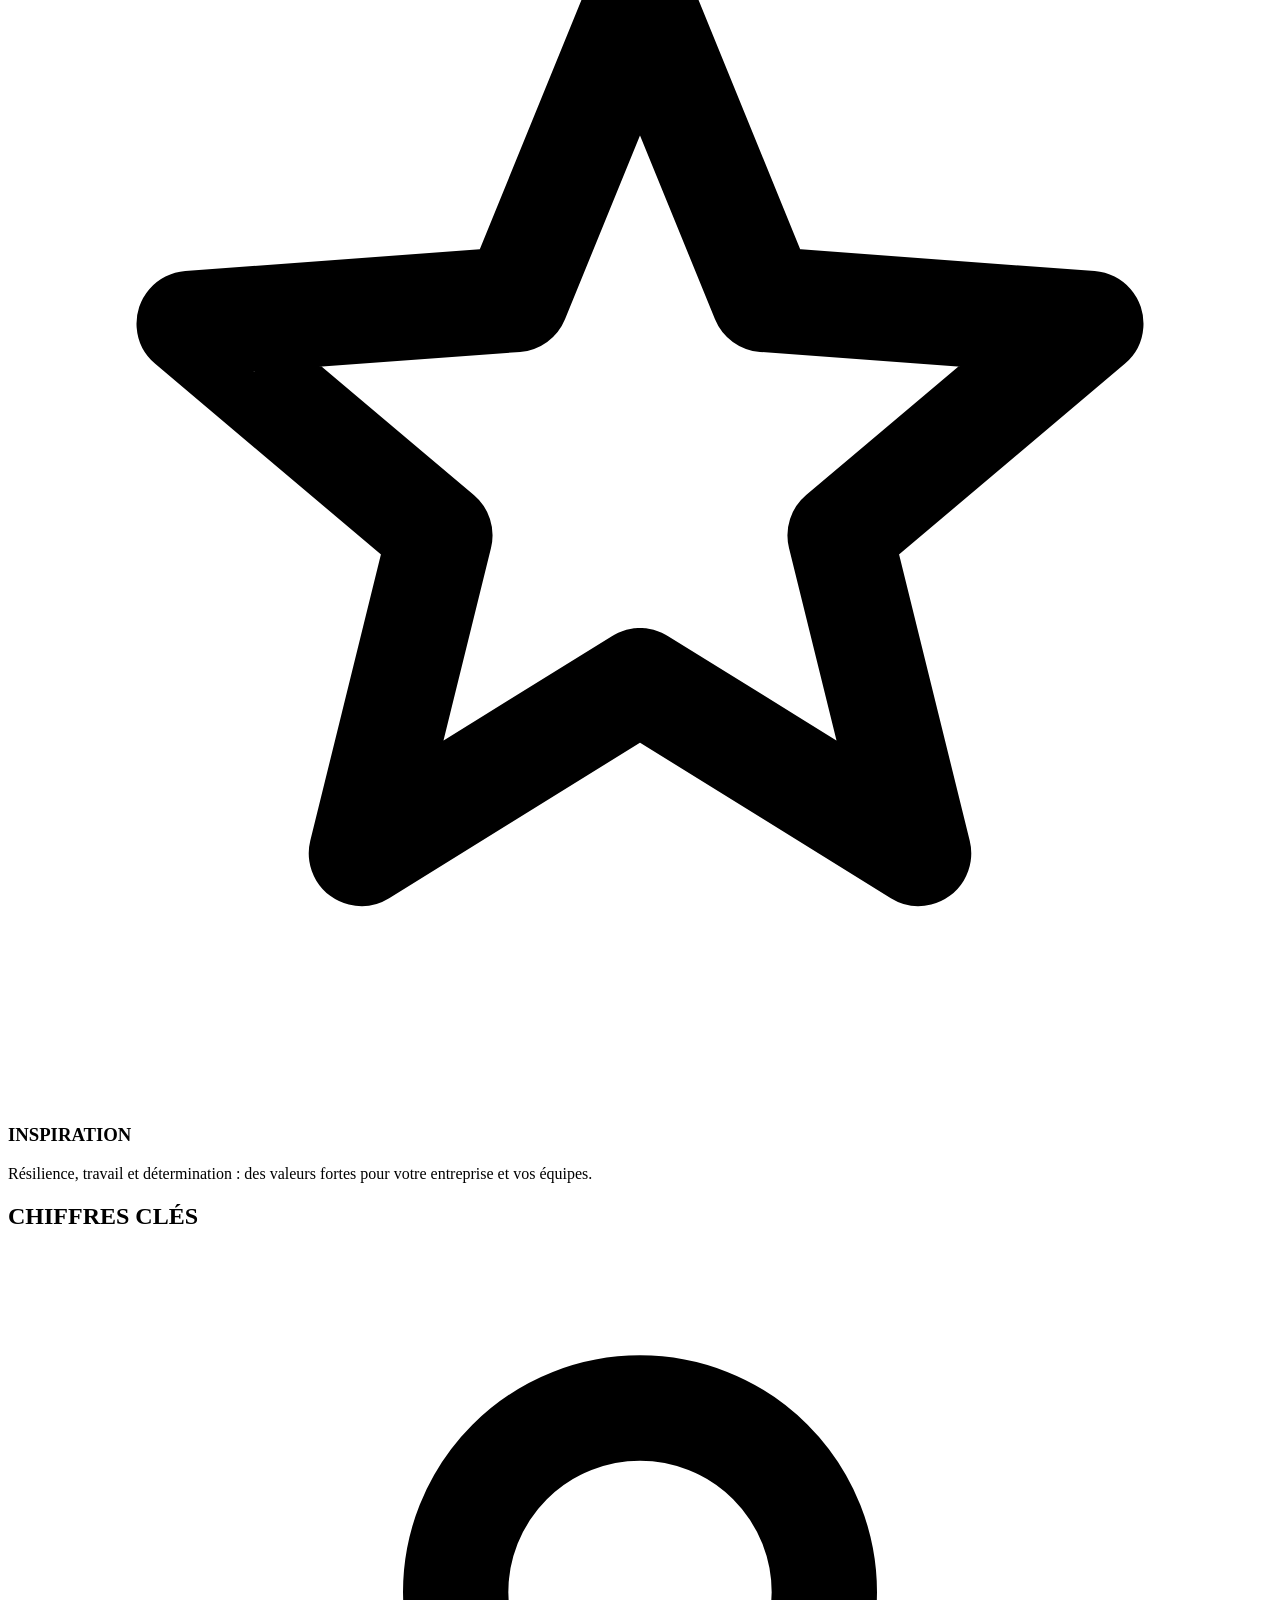
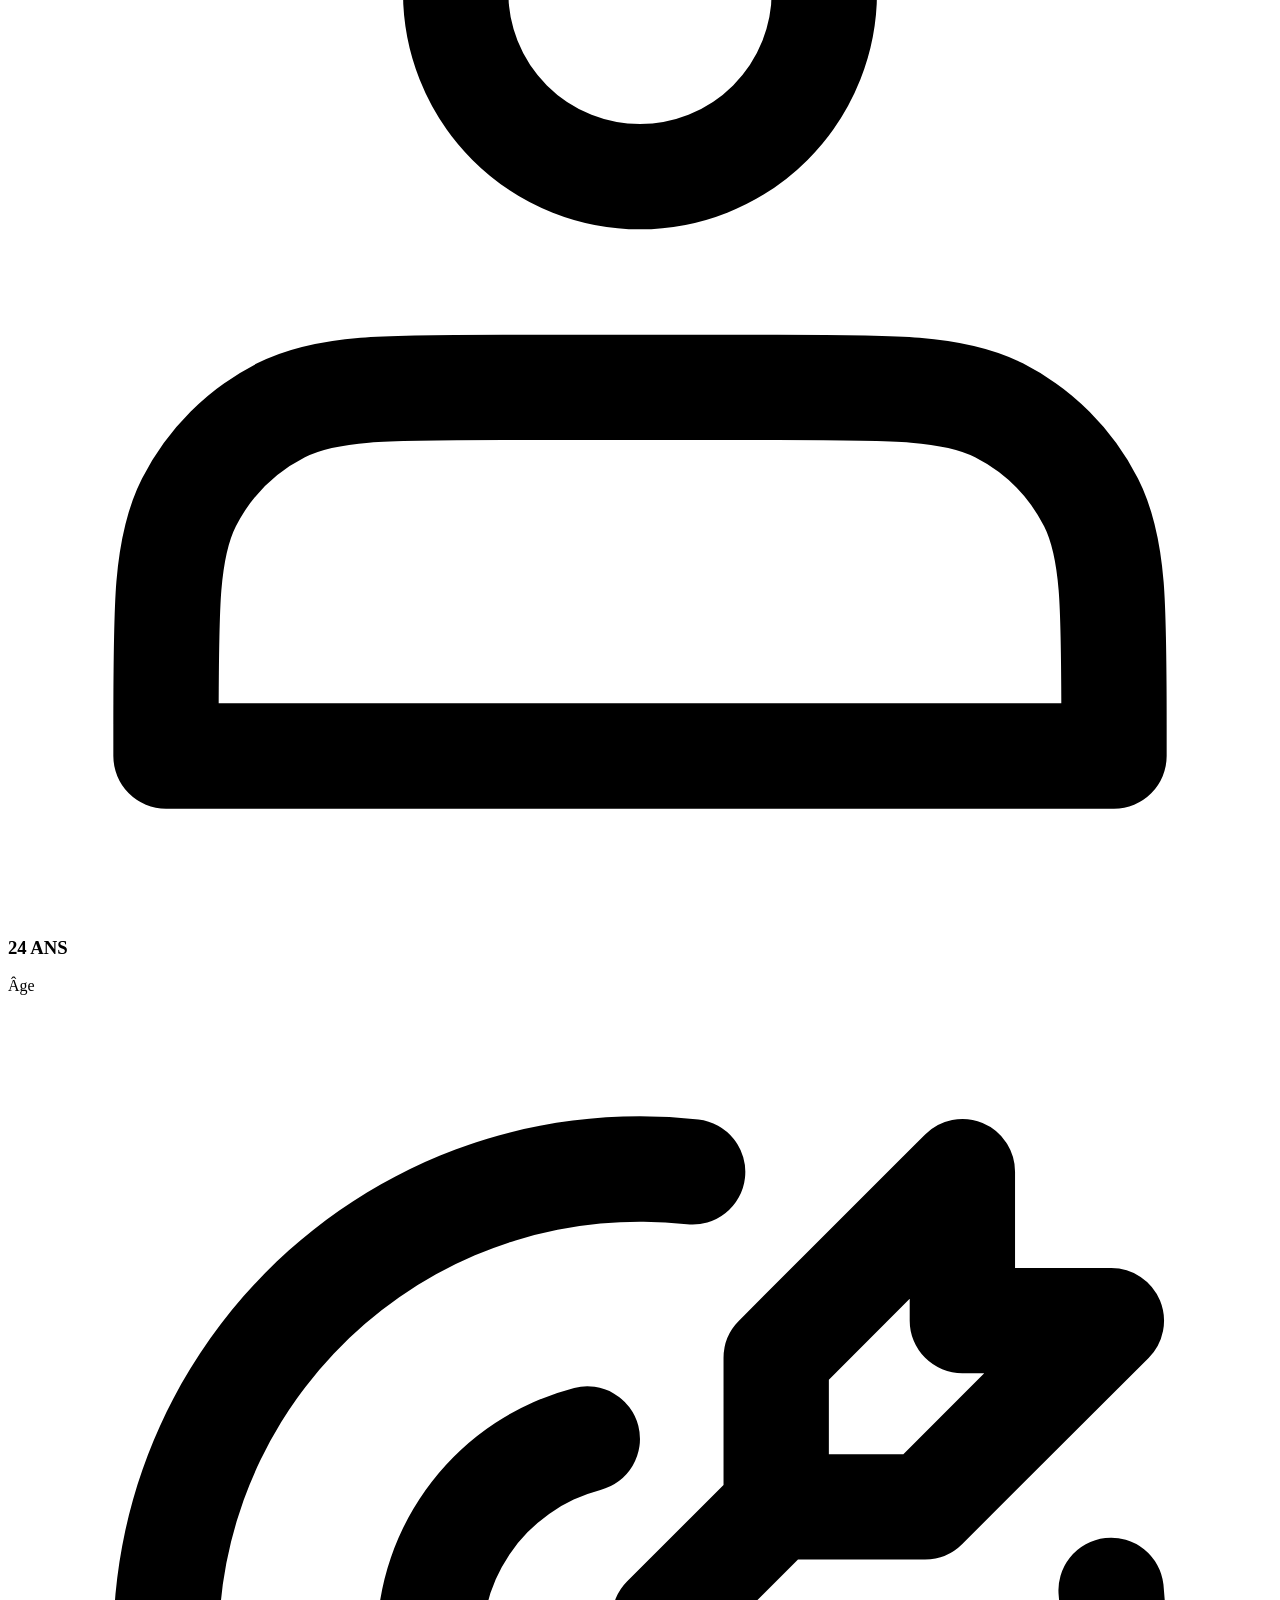
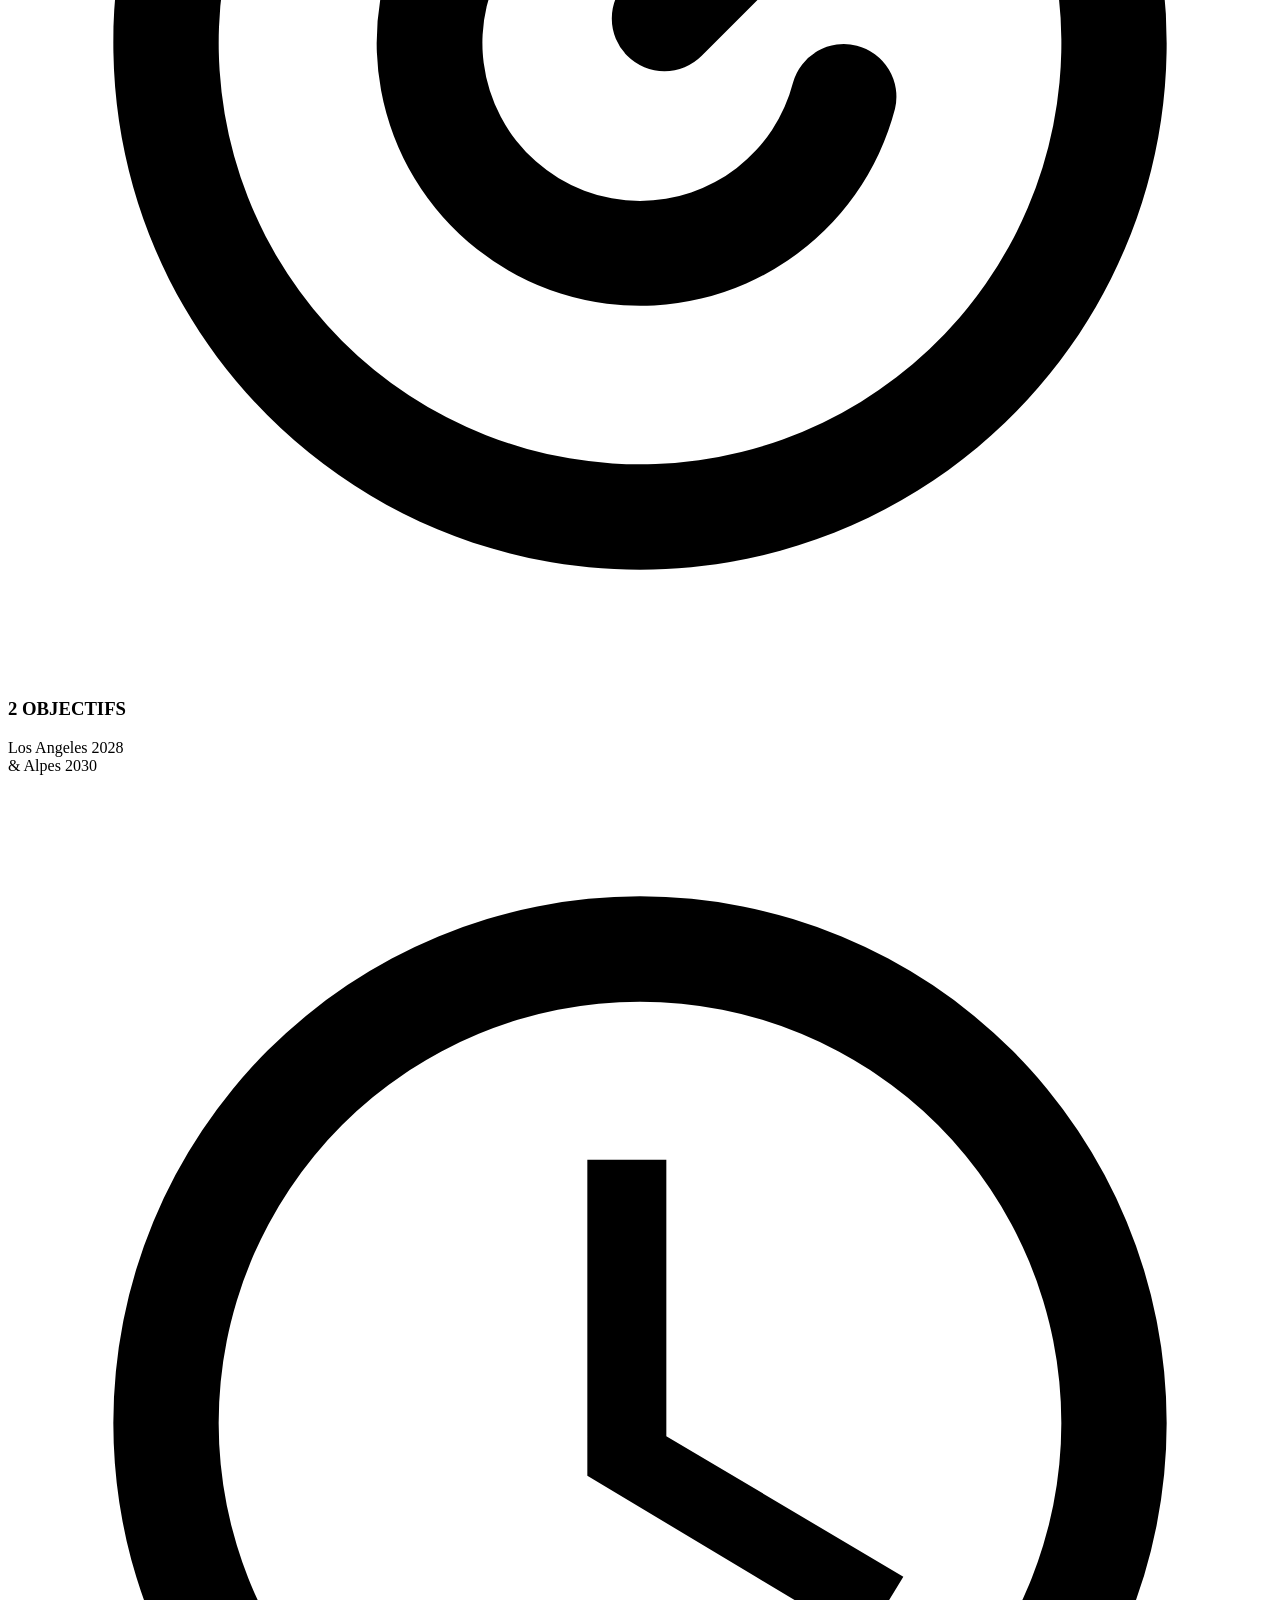
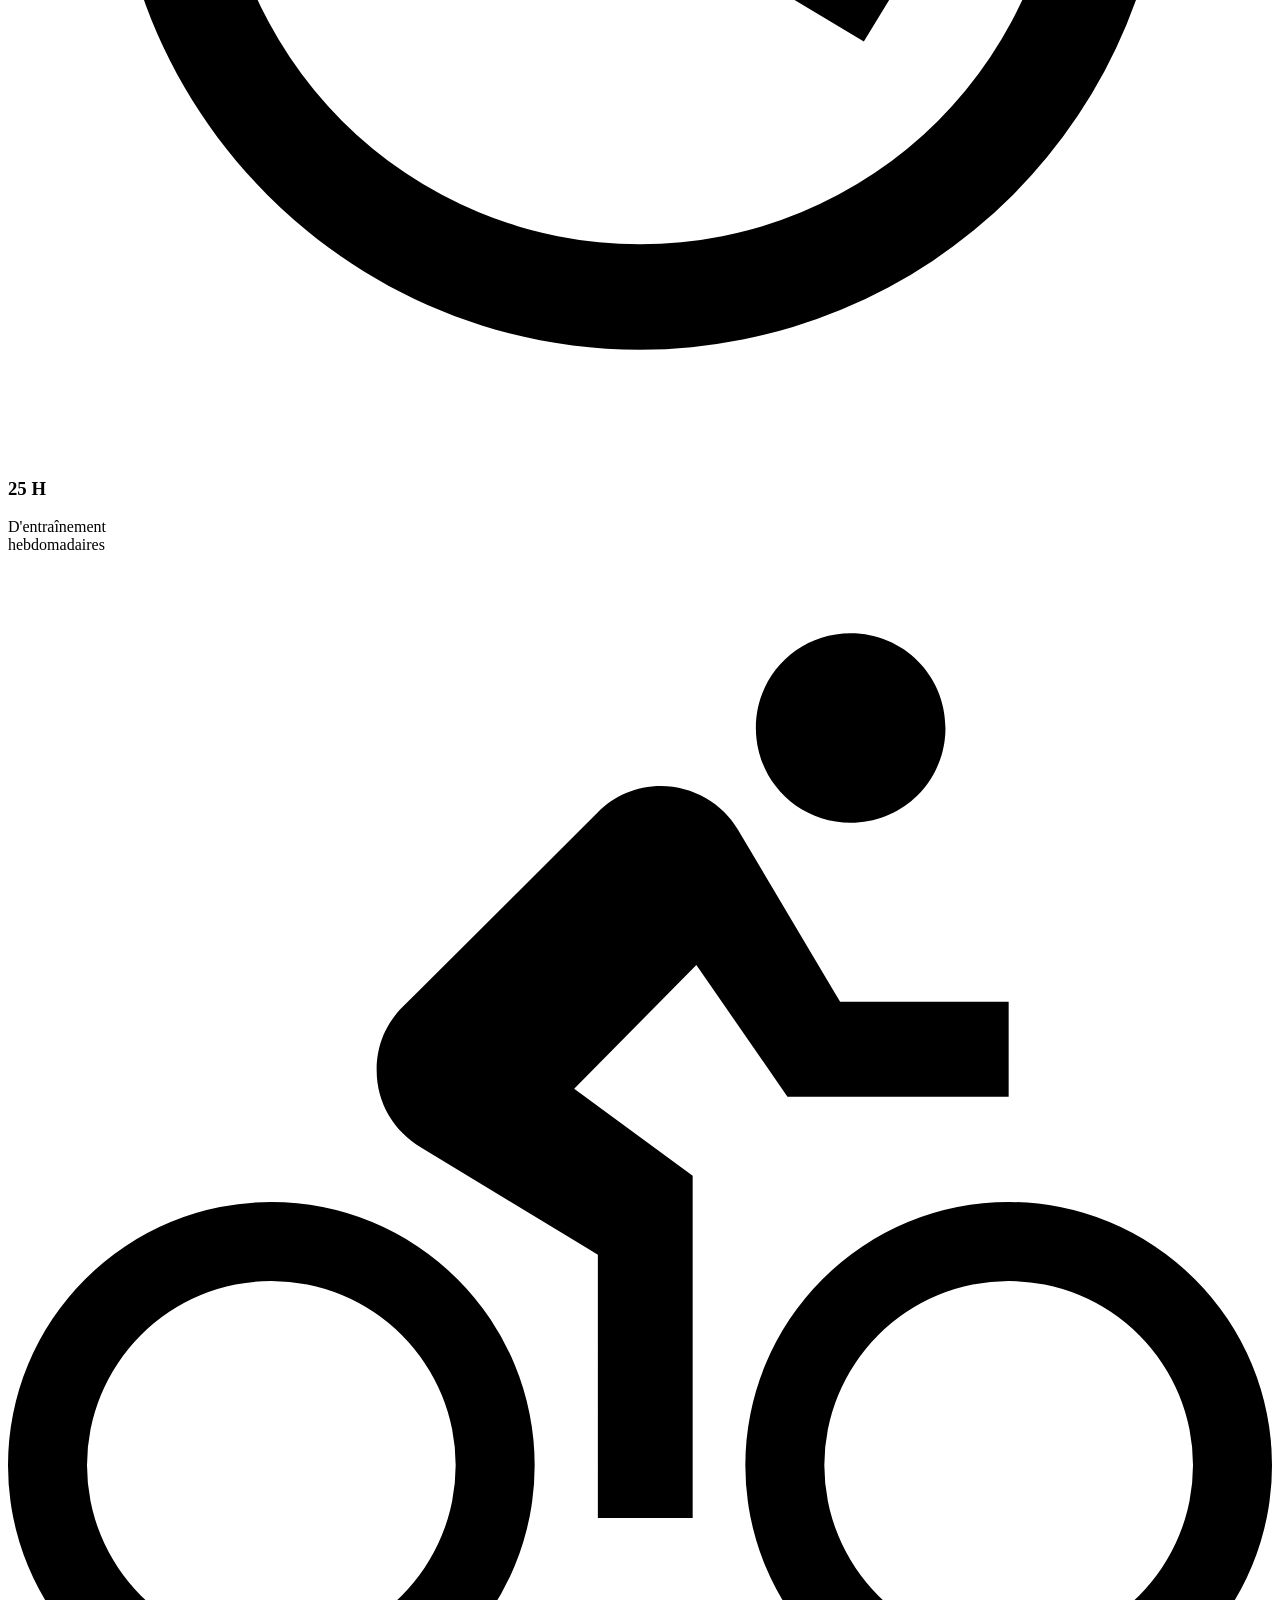
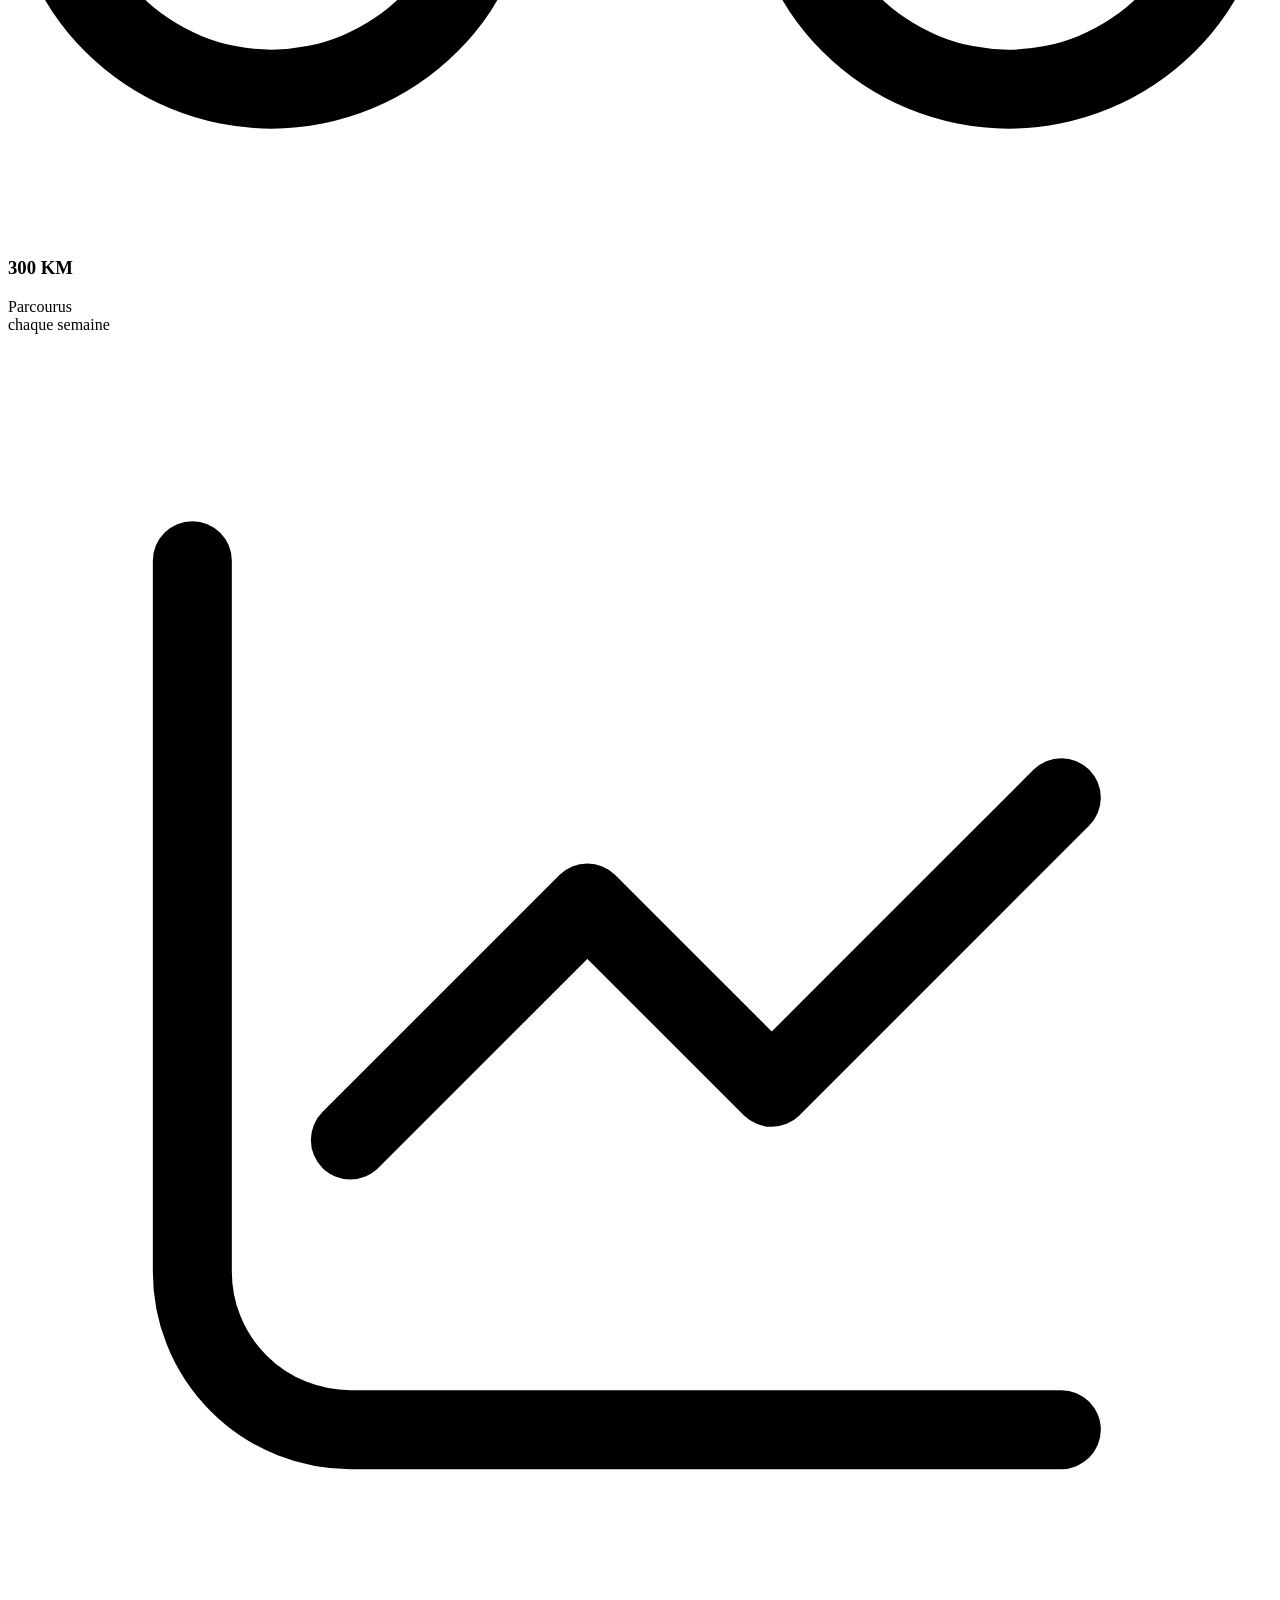
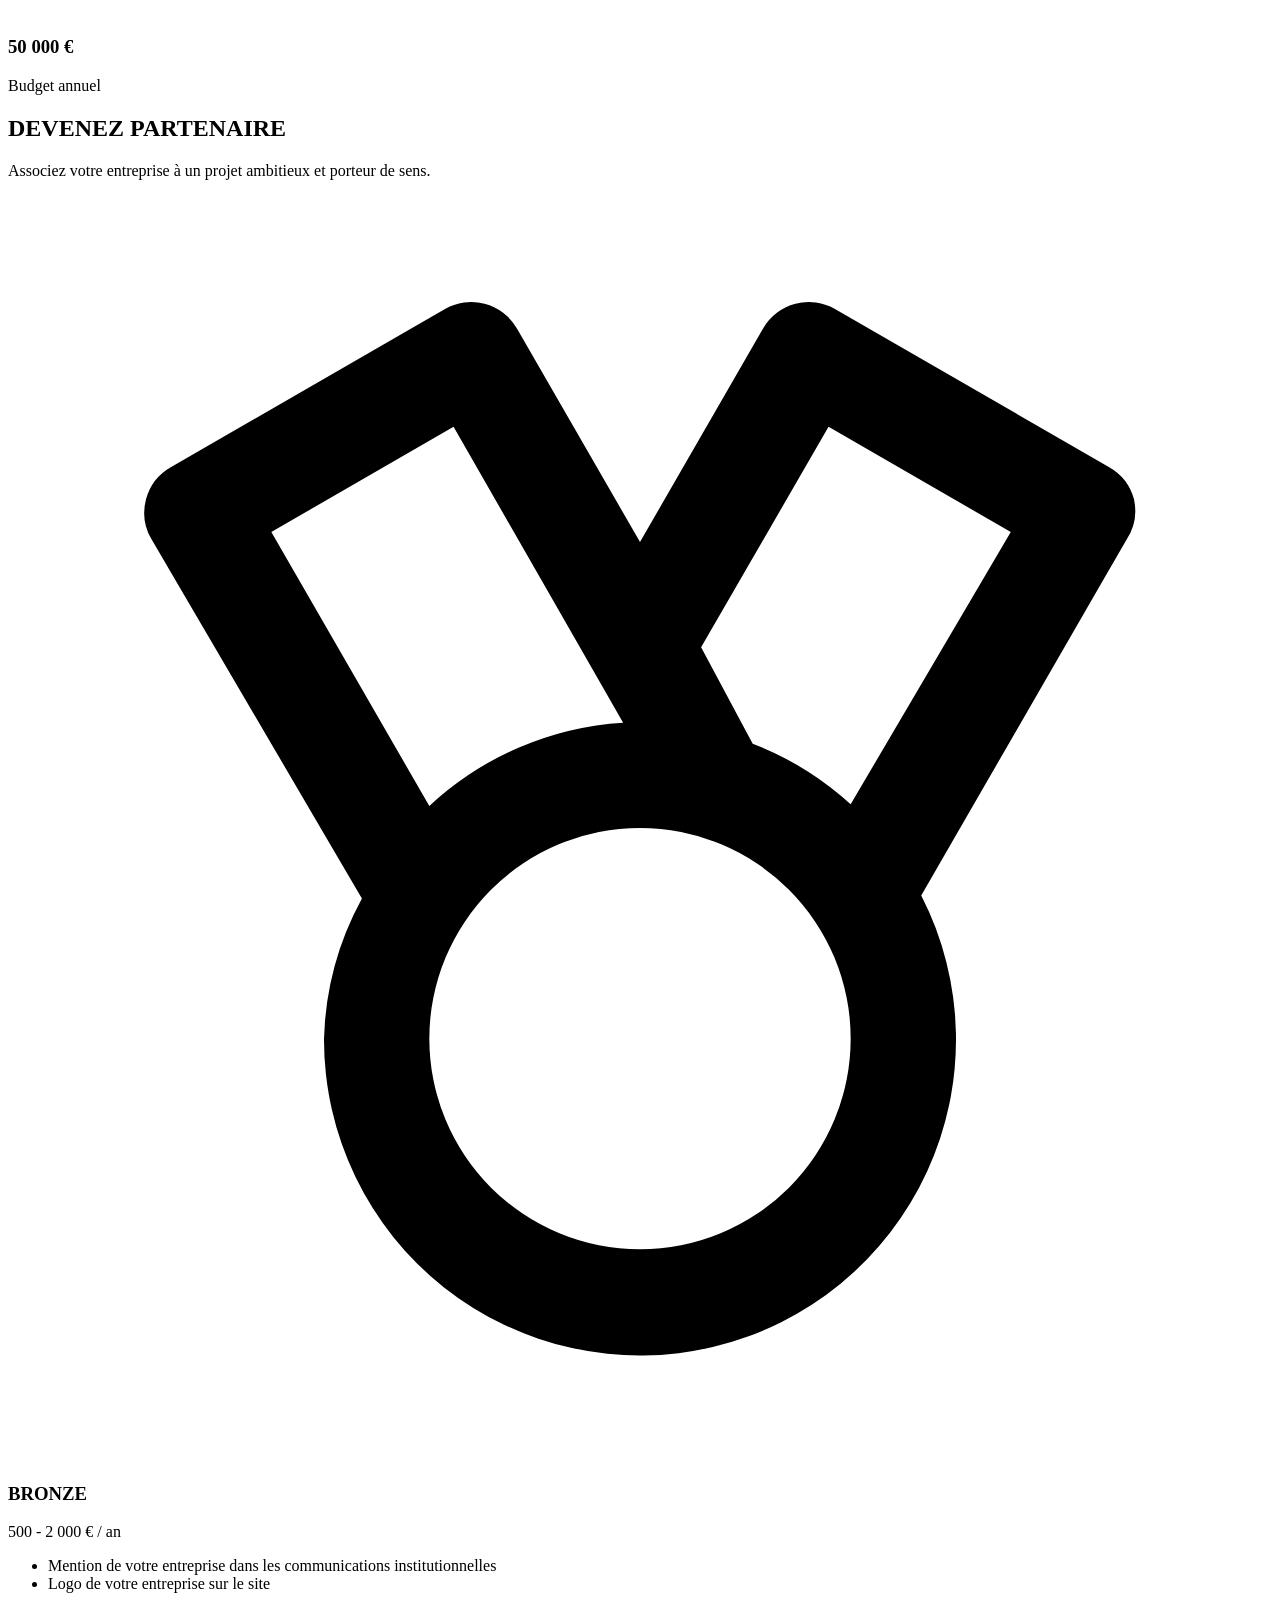
==== commit c5660d3b: "finallyyy" ====
--- a/Index.html
+++ b/Index.html
@@ -3,7 +3,7 @@
 <head>
     <meta charset="UTF-8">
     <meta name="viewport" content="width=device-width, initial-scale=1.0">
-    <title>Document</title>
+    <title>Florian Chapeau | Athlète paralympique</title>
     <link rel="preconnect" href="https://fonts.googleapis.com">
     <link rel="preconnect" href="https://fonts.gstatic.com" crossorigin>
     <link href="https://fonts.googleapis.com/css2?family=Inter:wght@400;500;600;700;800&family=Poppins:wght@400;500;600;700;800&display=swap" rel="stylesheet">
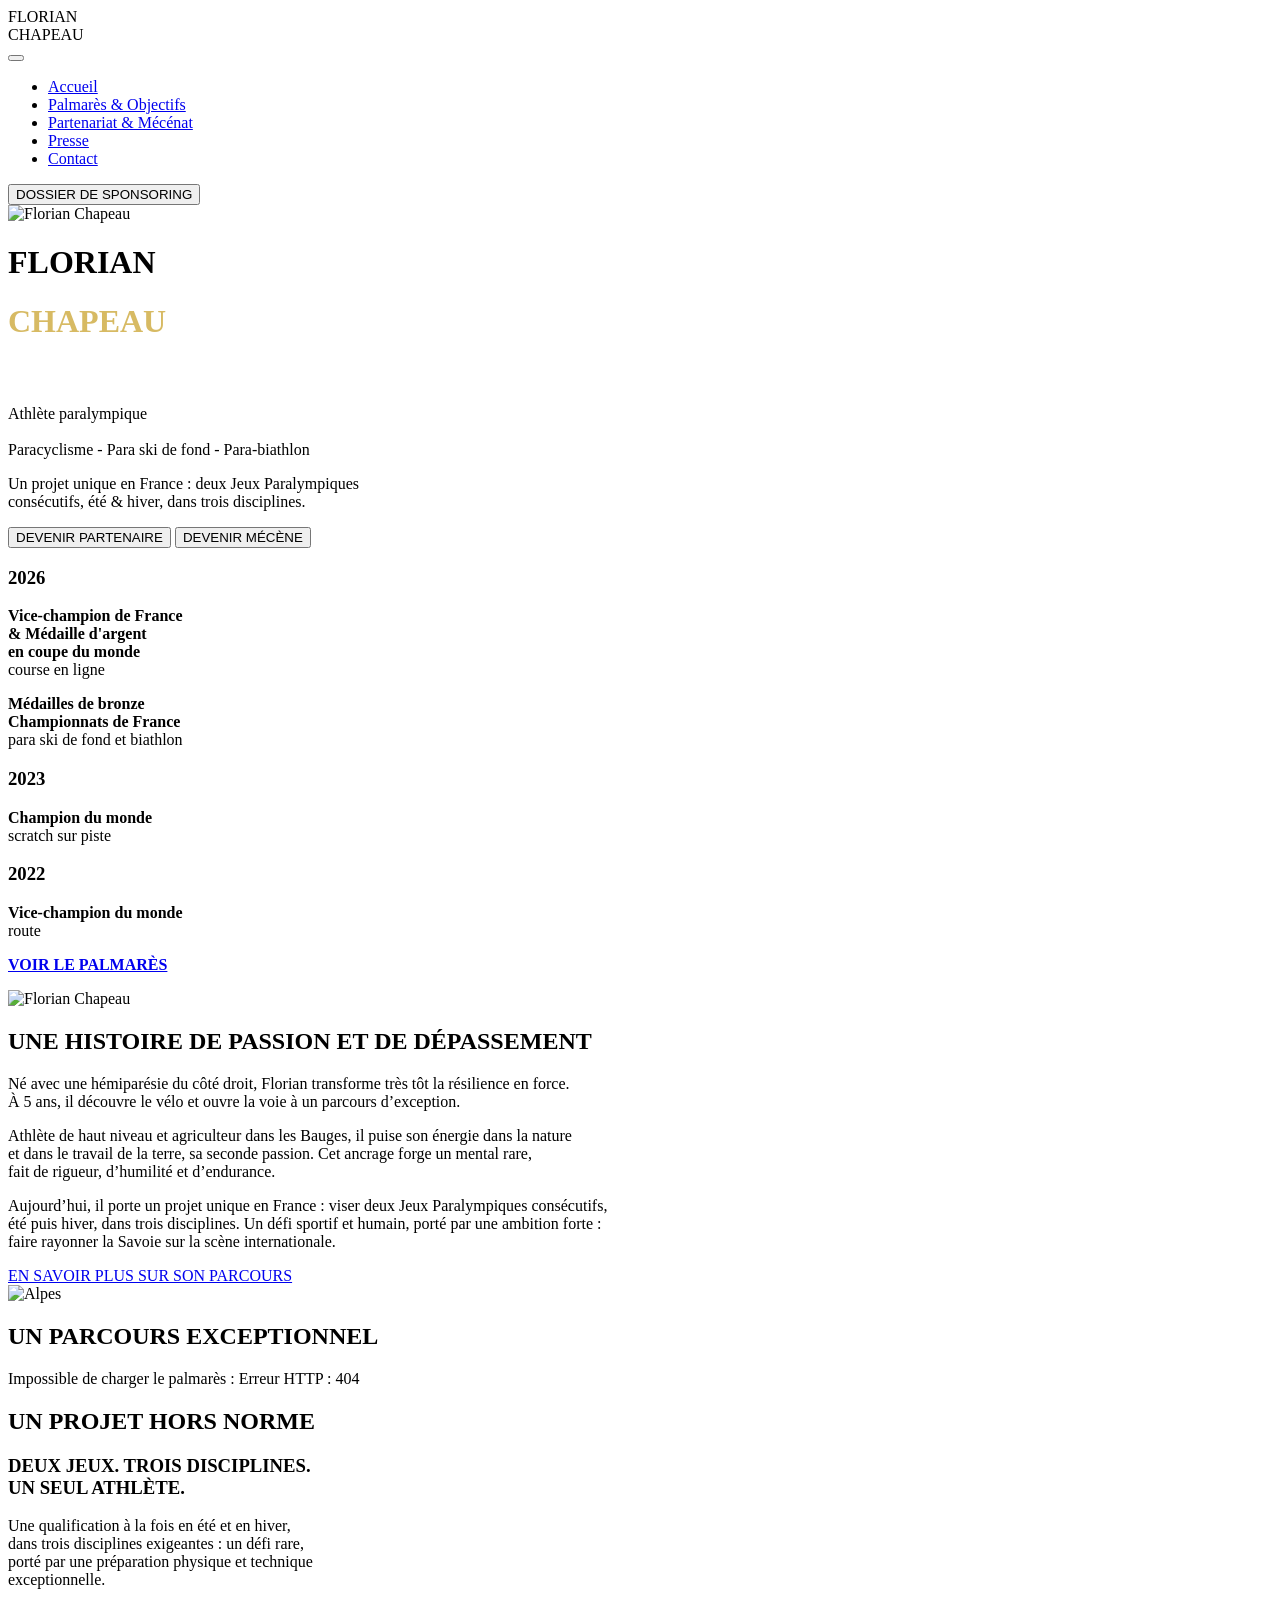
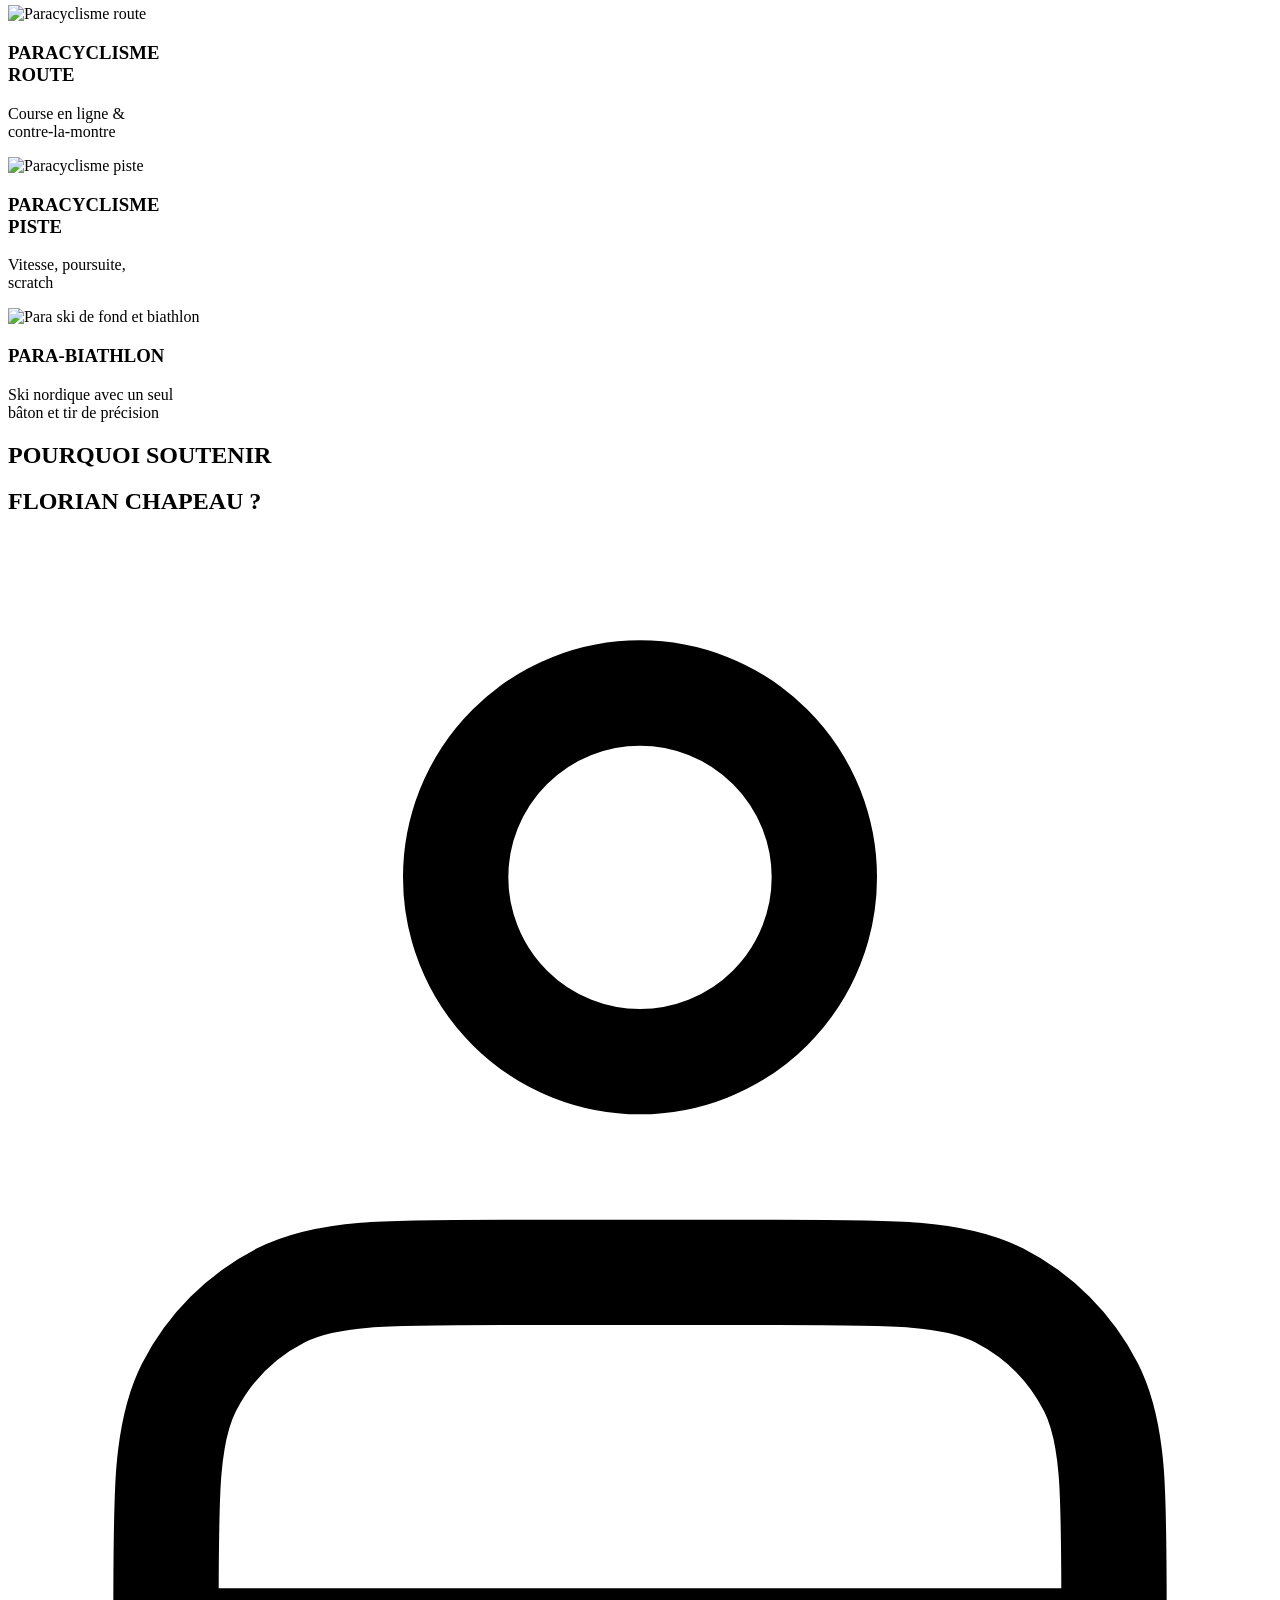
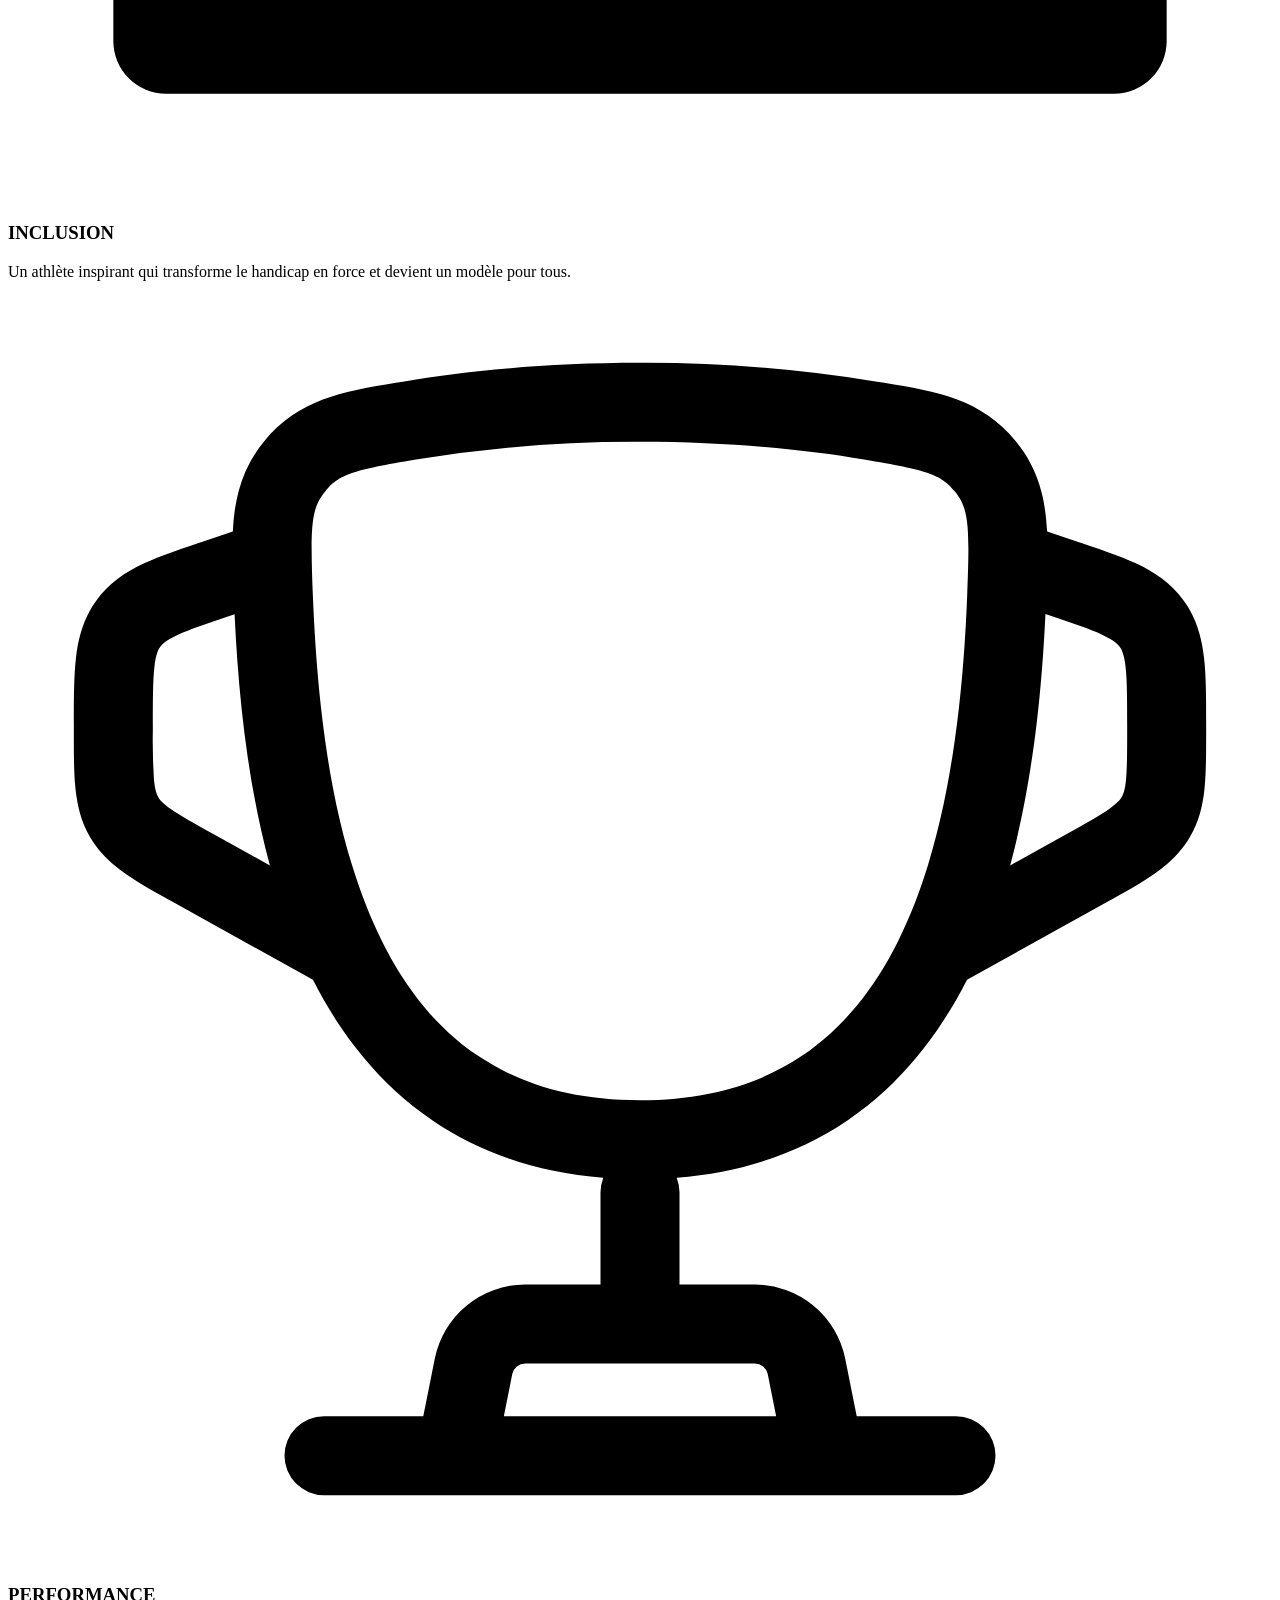
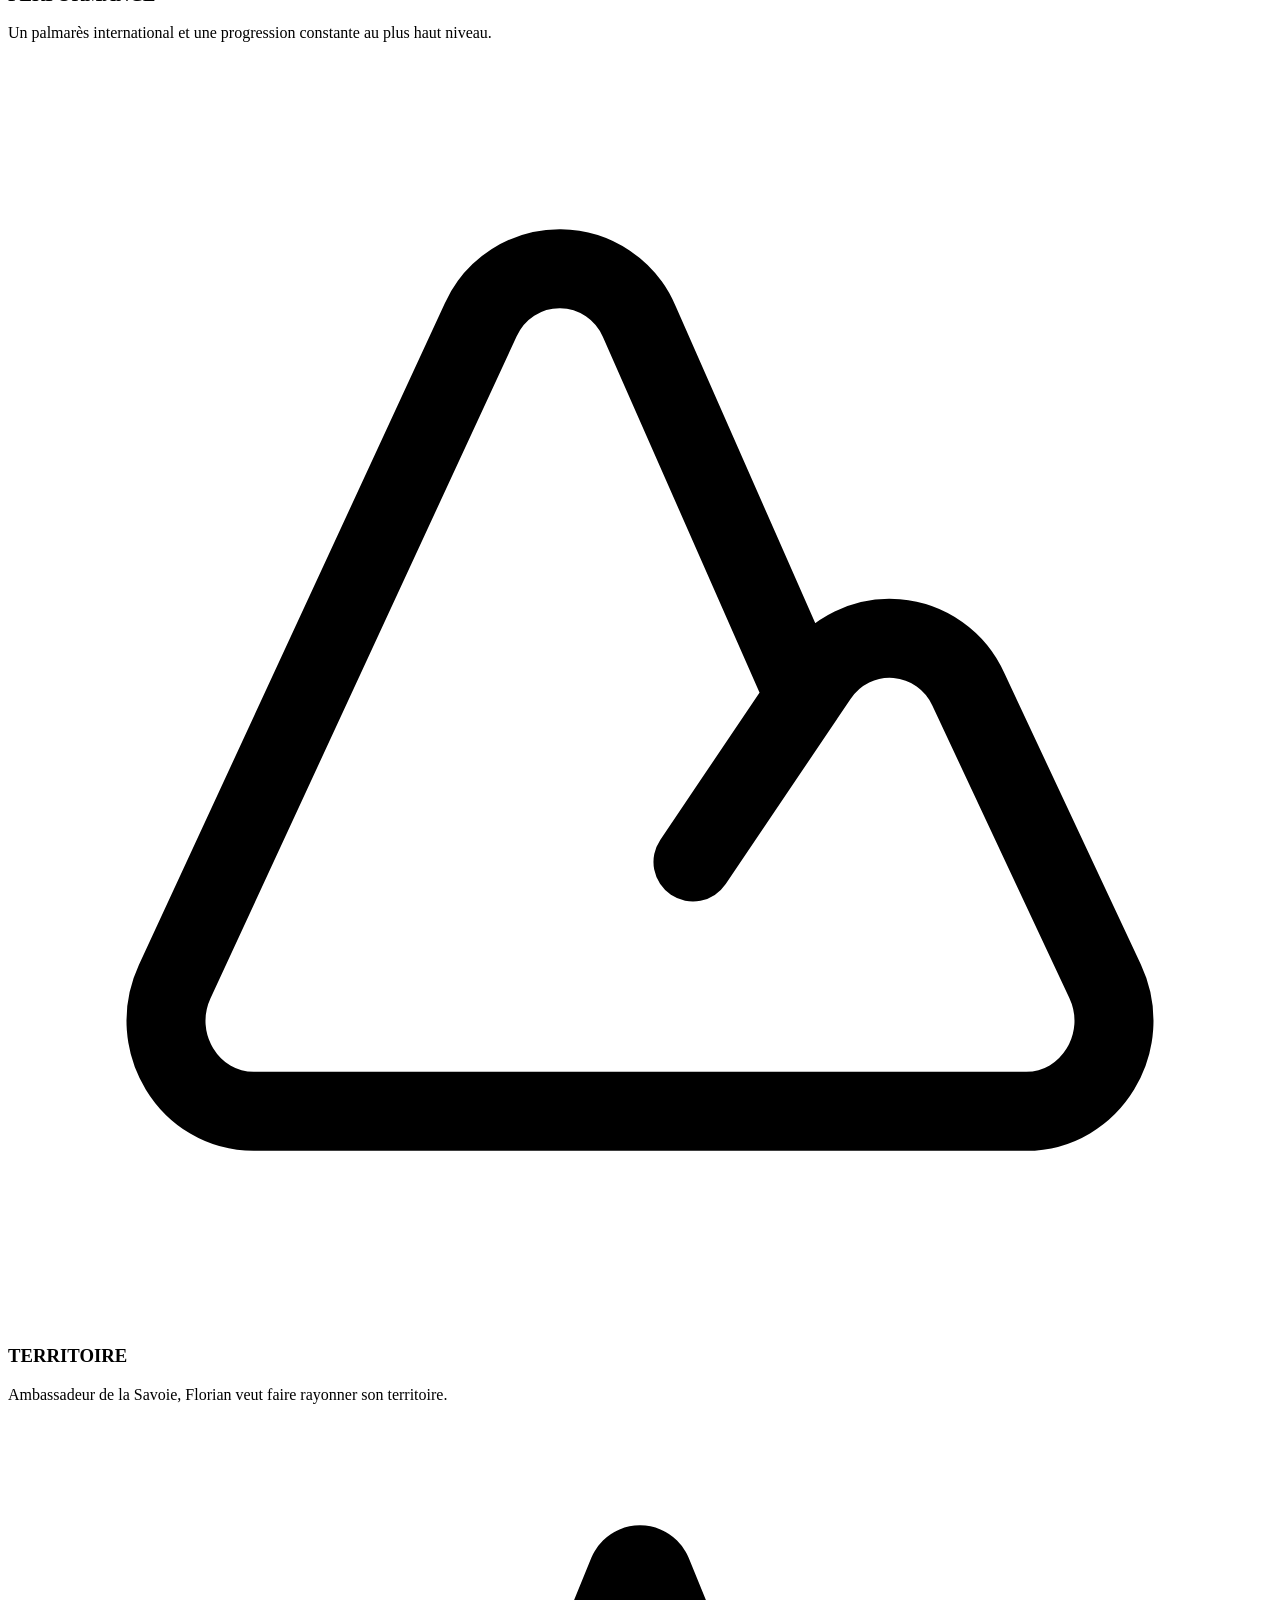
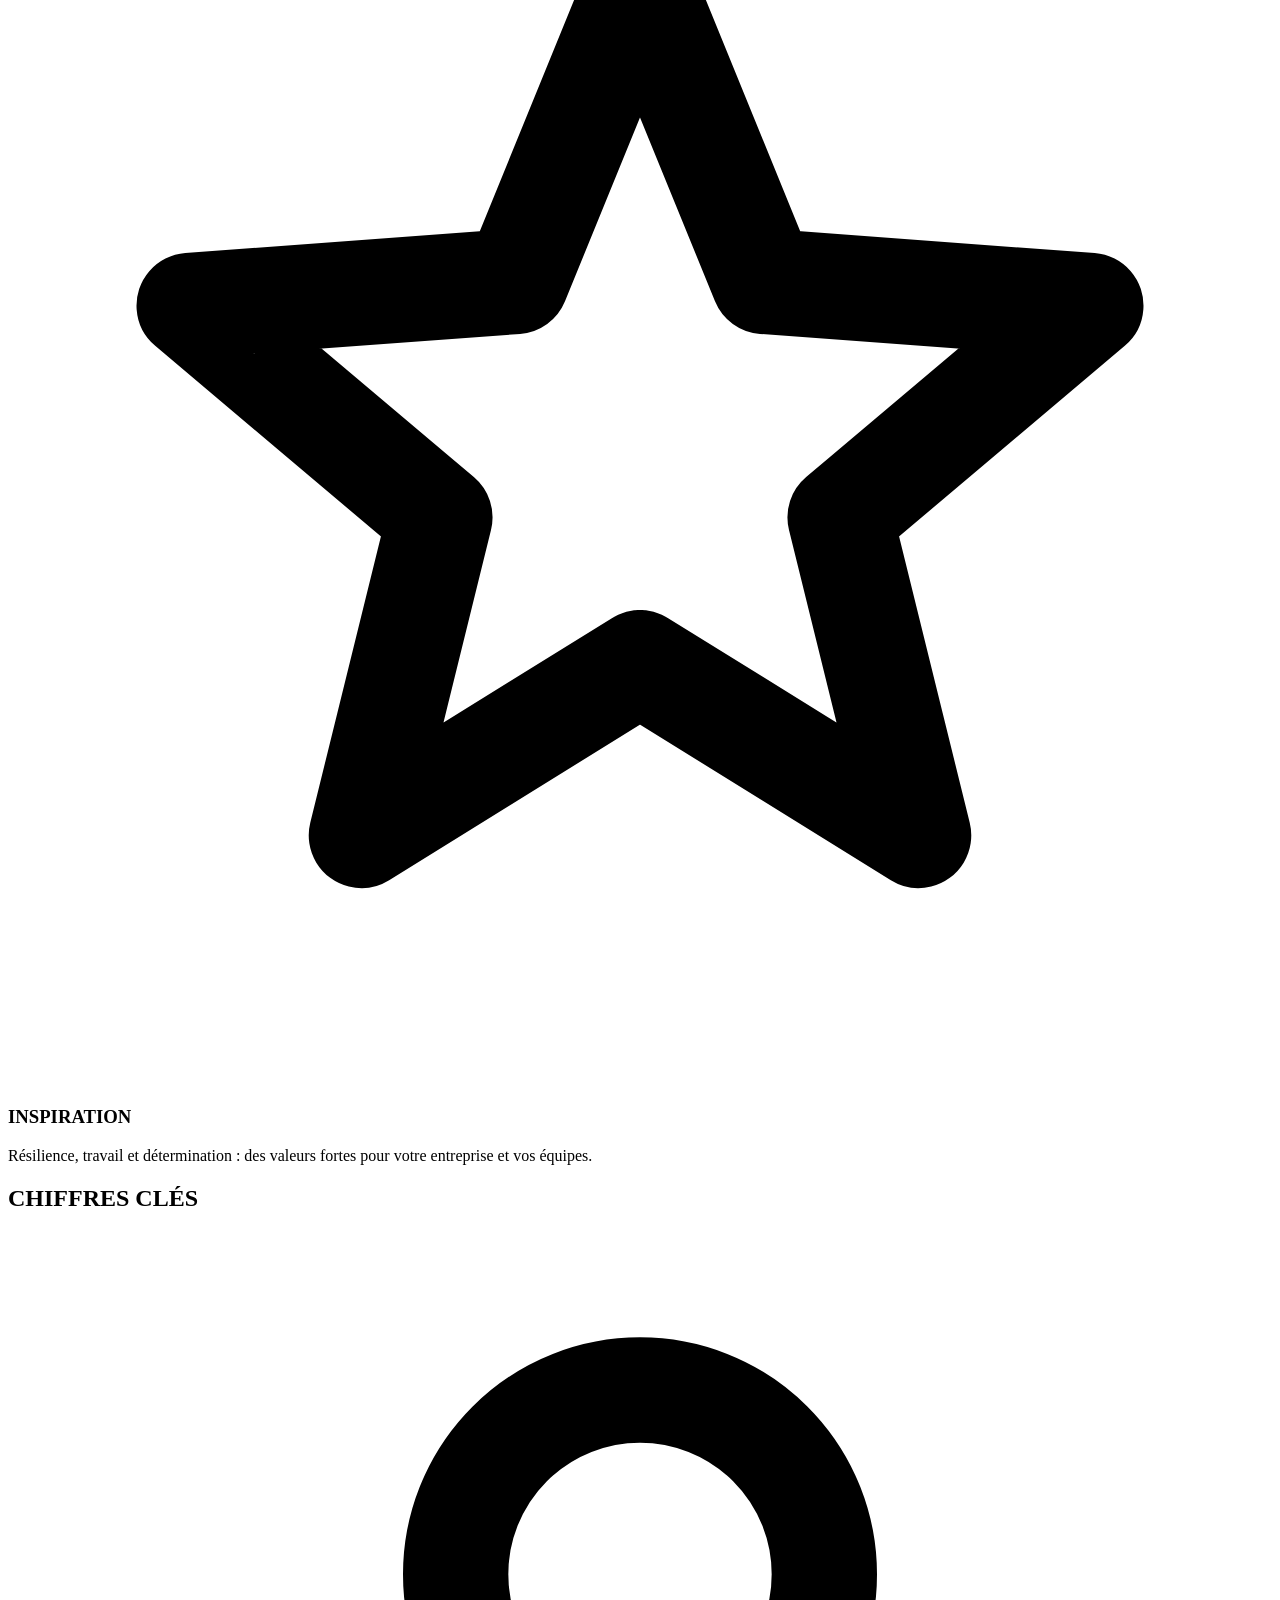
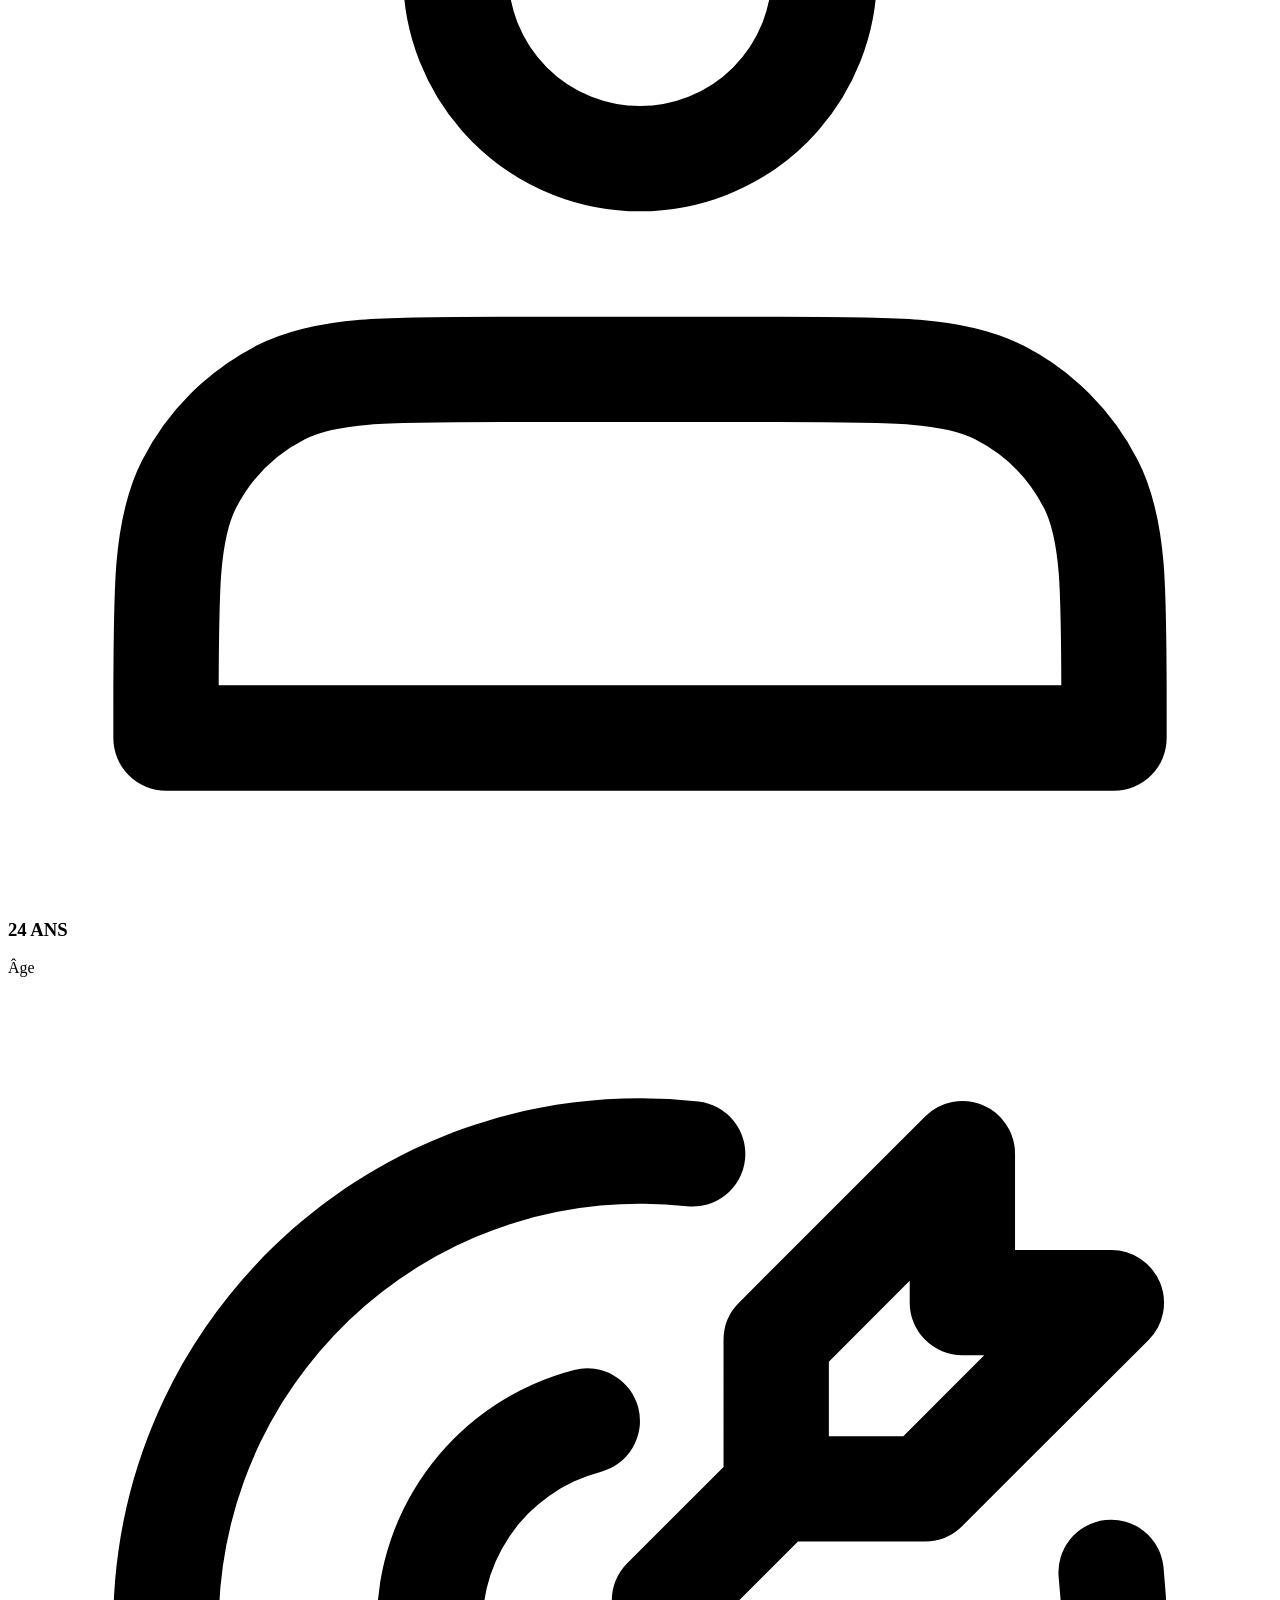
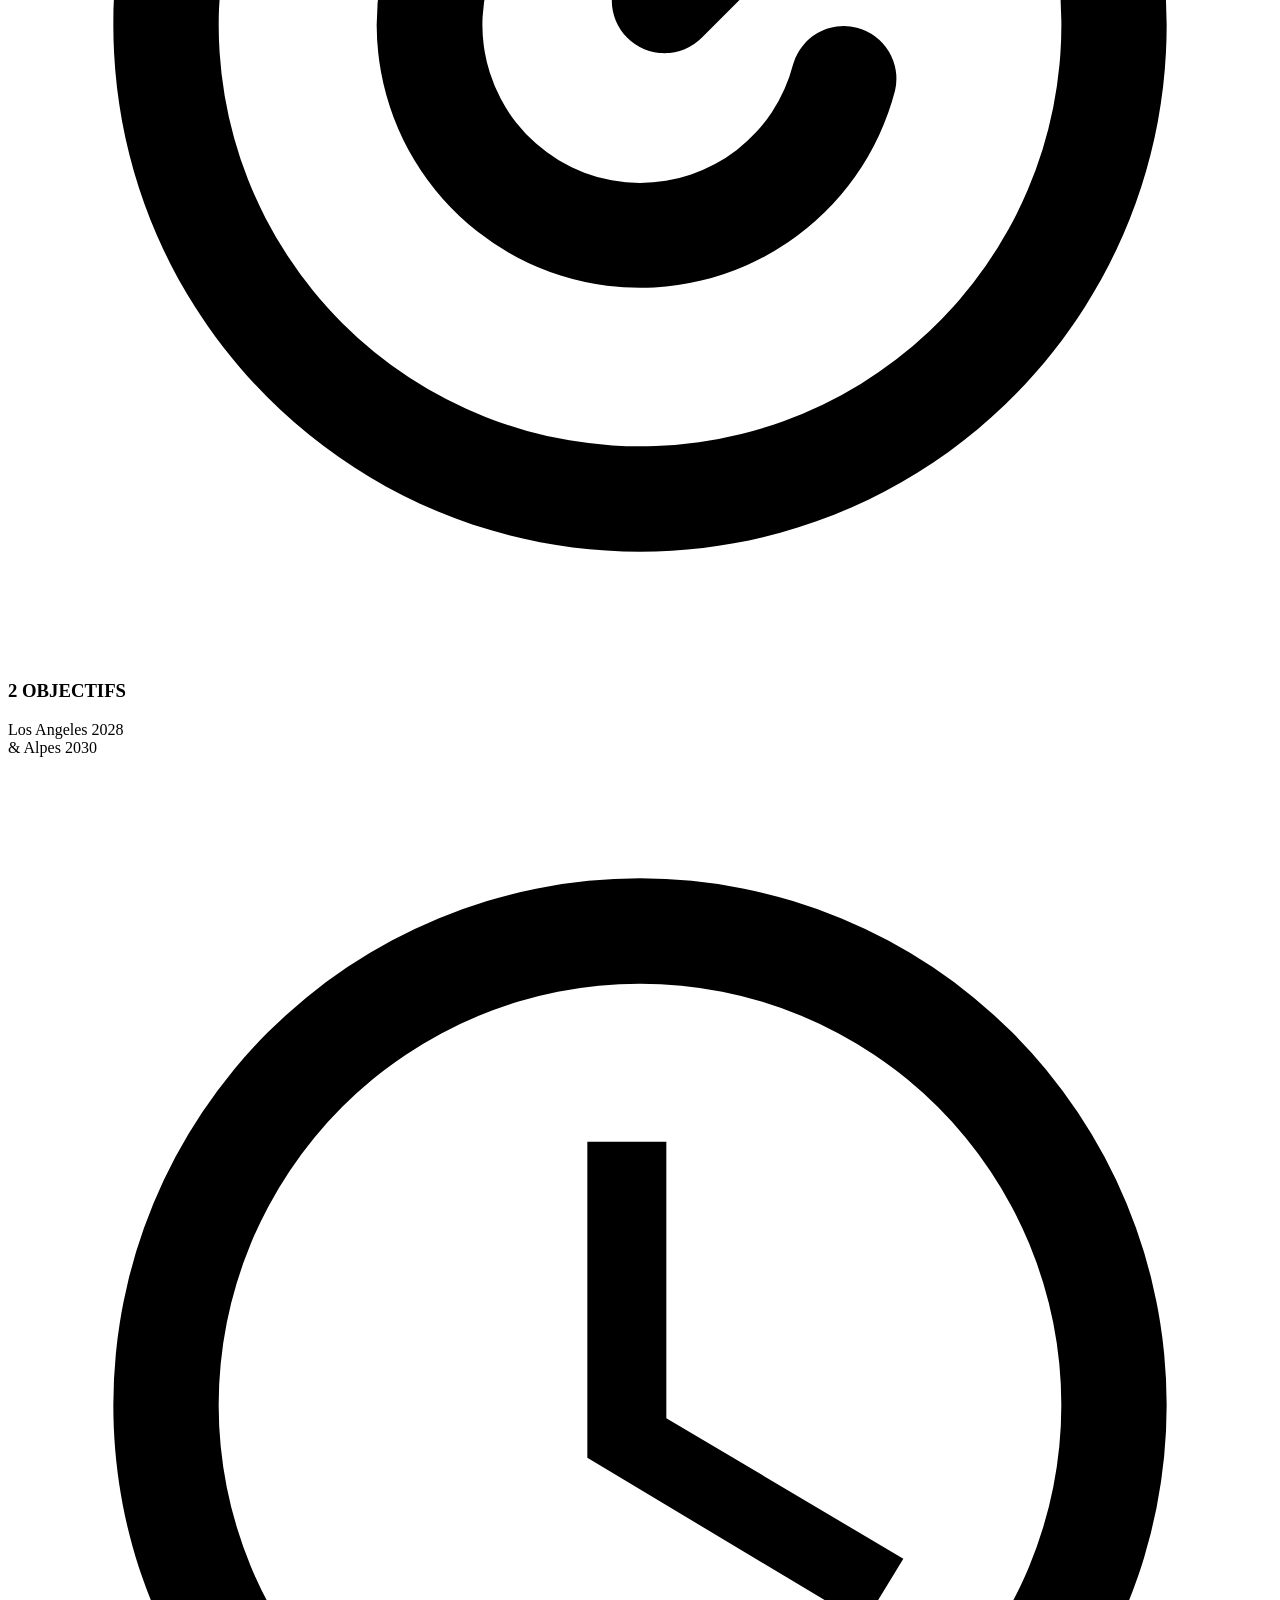
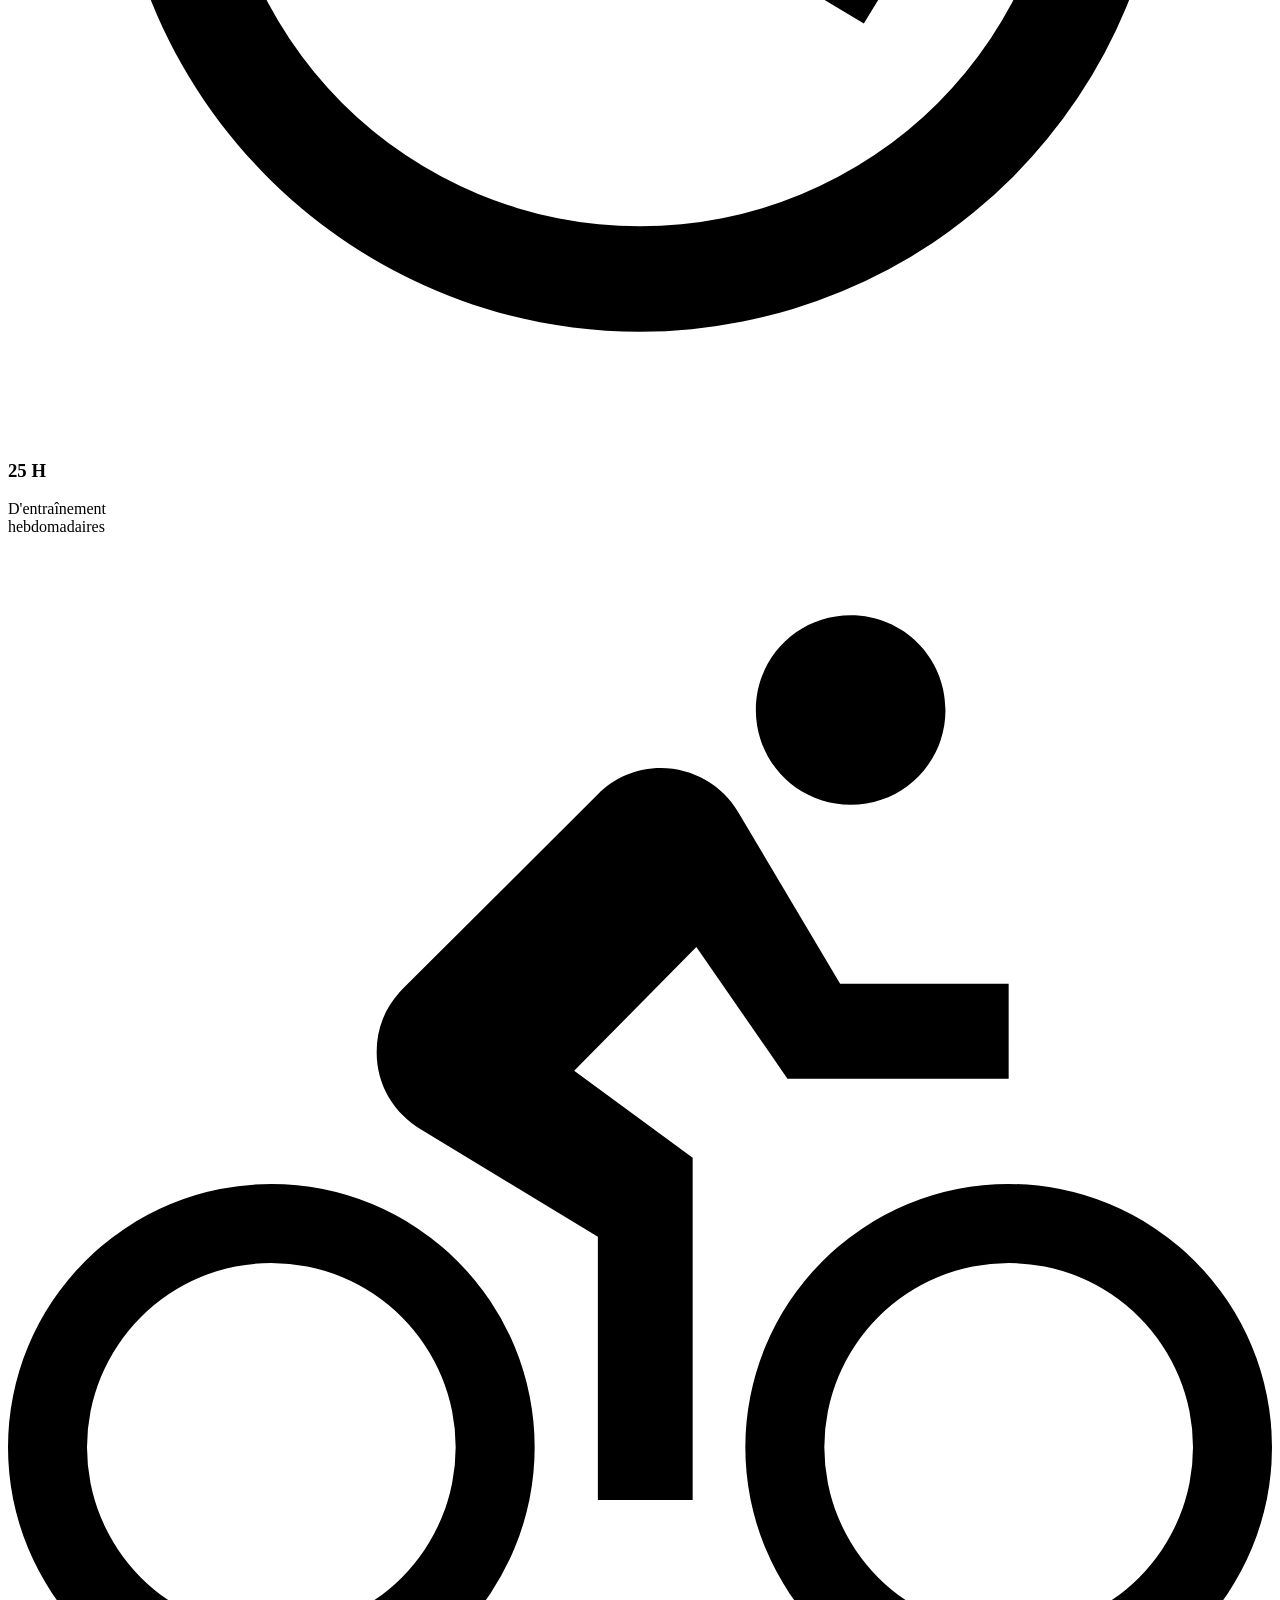
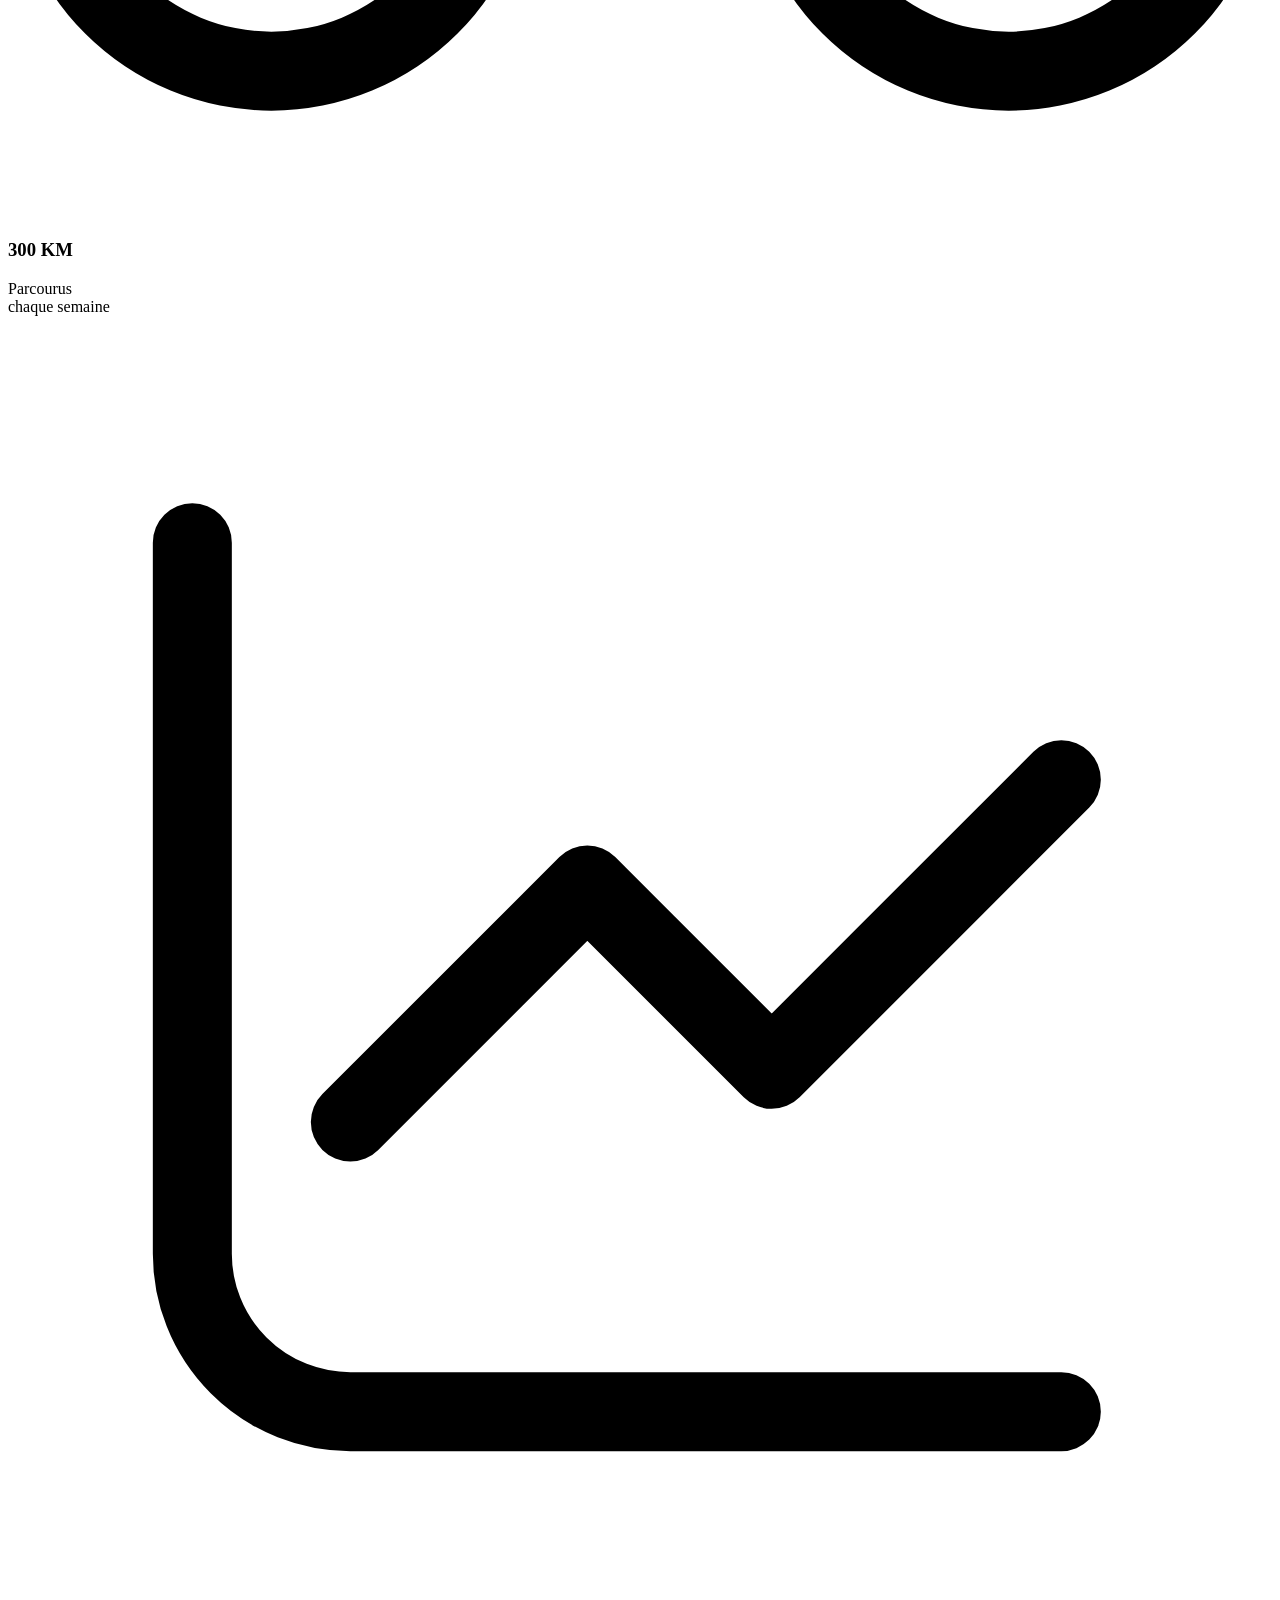
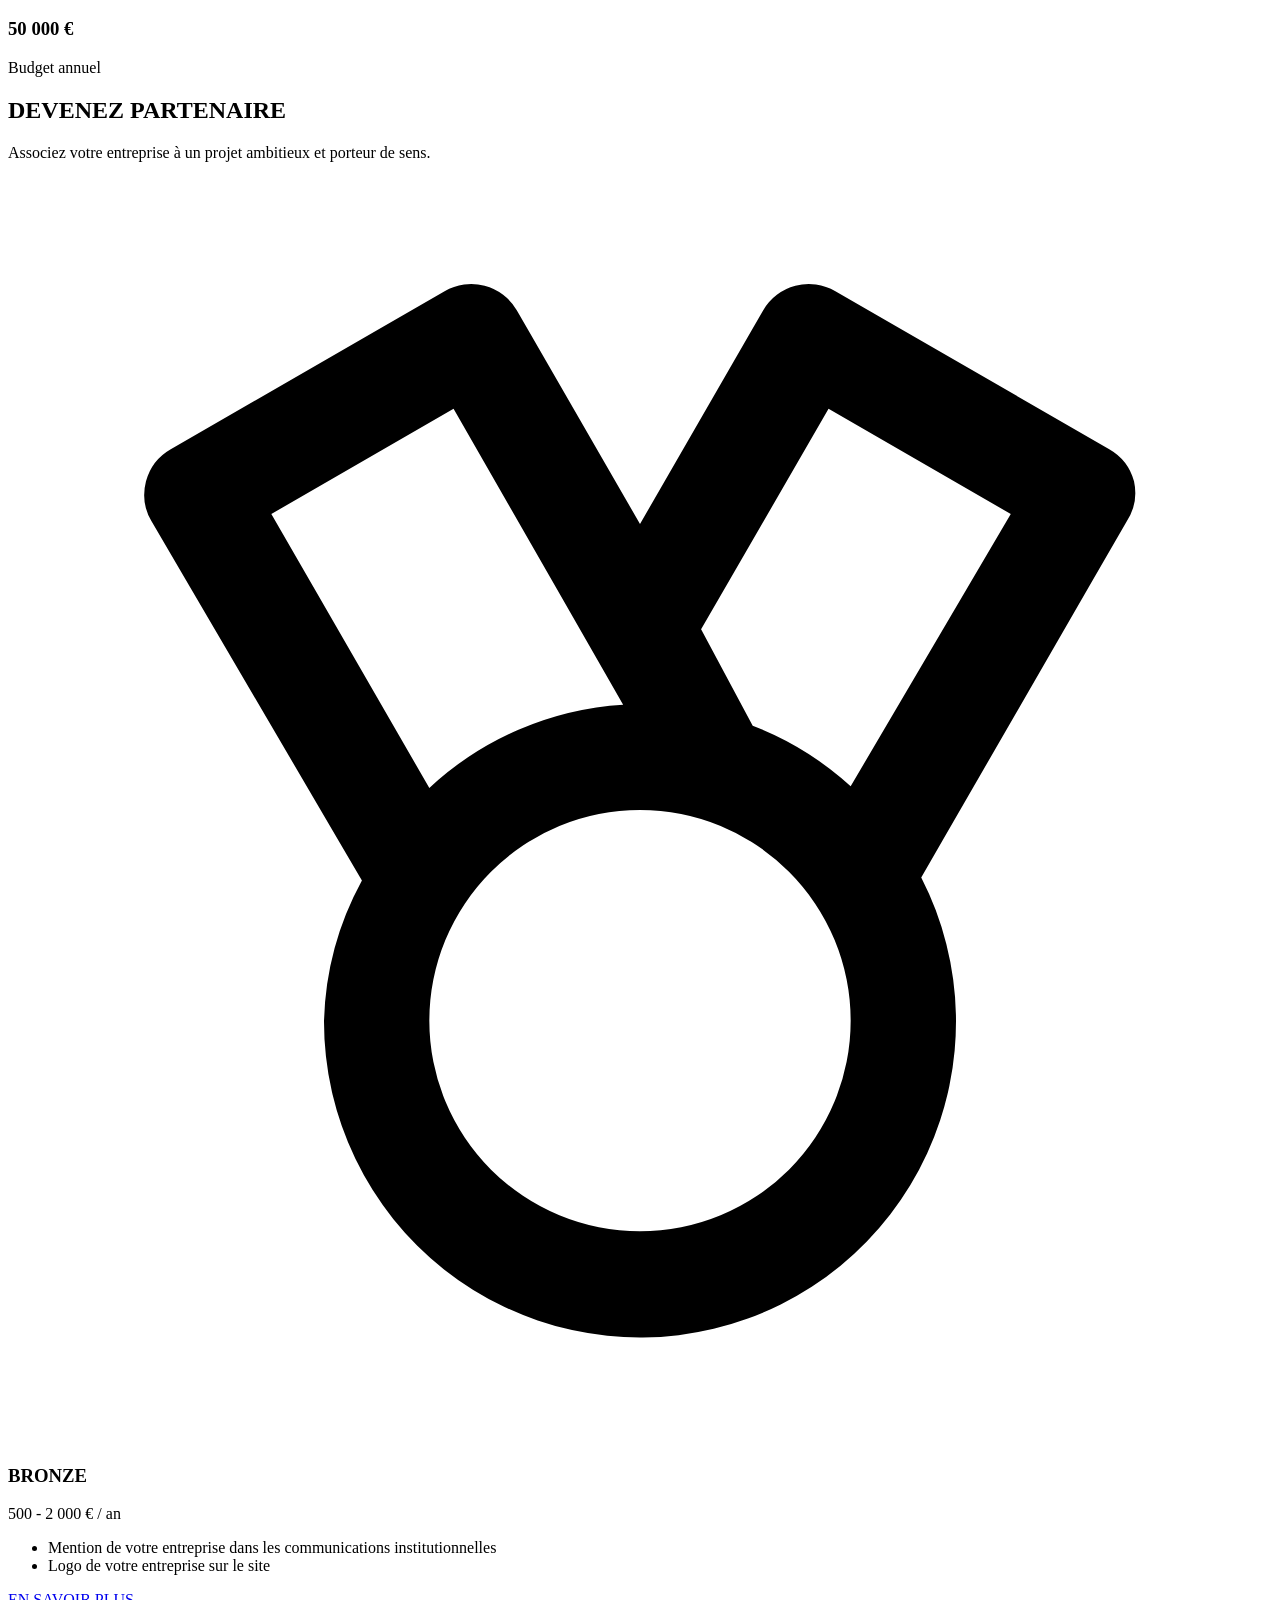
==== commit 441cce6a: "Update site content and add sponsor carousel" ====
--- a/Index.html
+++ b/Index.html
@@ -3,7 +3,9 @@
 <head>
     <meta charset="UTF-8">
     <meta name="viewport" content="width=device-width, initial-scale=1.0">
+    <meta name="format-detection" content="telephone=no">
     <title>Florian Chapeau | Athlète paralympique</title>
+
     <link rel="preconnect" href="https://fonts.googleapis.com">
     <link rel="preconnect" href="https://fonts.gstatic.com" crossorigin>
     <link href="https://fonts.googleapis.com/css2?family=Inter:wght@400;500;600;700;800&family=Poppins:wght@400;500;600;700;800&display=swap" rel="stylesheet">
@@ -96,9 +98,8 @@
             </div>
 
             <p class="description">
-                Le seul athlète français à viser deux
-                <br>Jeux Paralympiques consécutifs, été & hiver,
-                <br>dans trois disciplines.
+                Un projet unique en France : deux Jeux Paralympiques
+                <br>consécutifs, été & hiver, dans trois disciplines.
             </p>
 
             <div class="buttons">
@@ -228,8 +229,8 @@
 
         <div class="story-project">
             <h2>
-                UN PROJET UNIQUE
-                <span>EN FRANCE</span>
+                UN PROJET
+                <span>HORS NORME</span>
             </h2>
 
             <div class="gold-line"></div>
@@ -240,10 +241,10 @@
             </h3>
 
             <p>
-                Aucun autre athlète français ne vise,<br>
-                à ce jour, une qualification à la fois<br>
-                en été et en hiver, dans trois<br>
-                disciplines exigeantes.
+                Une qualification à la fois en été et en hiver,<br>
+                dans trois disciplines exigeantes : un défi rare,<br>
+                porté par une préparation physique et technique<br>
+                exceptionnelle.
             </p>
         </div>
 
@@ -941,4 +942,4 @@
 <script src="js/palmares.js"></script>
 <script src="js/dossier-sponsoring.js"></script>
 <script src="js/budget.js"></script>
-</body>+</body>
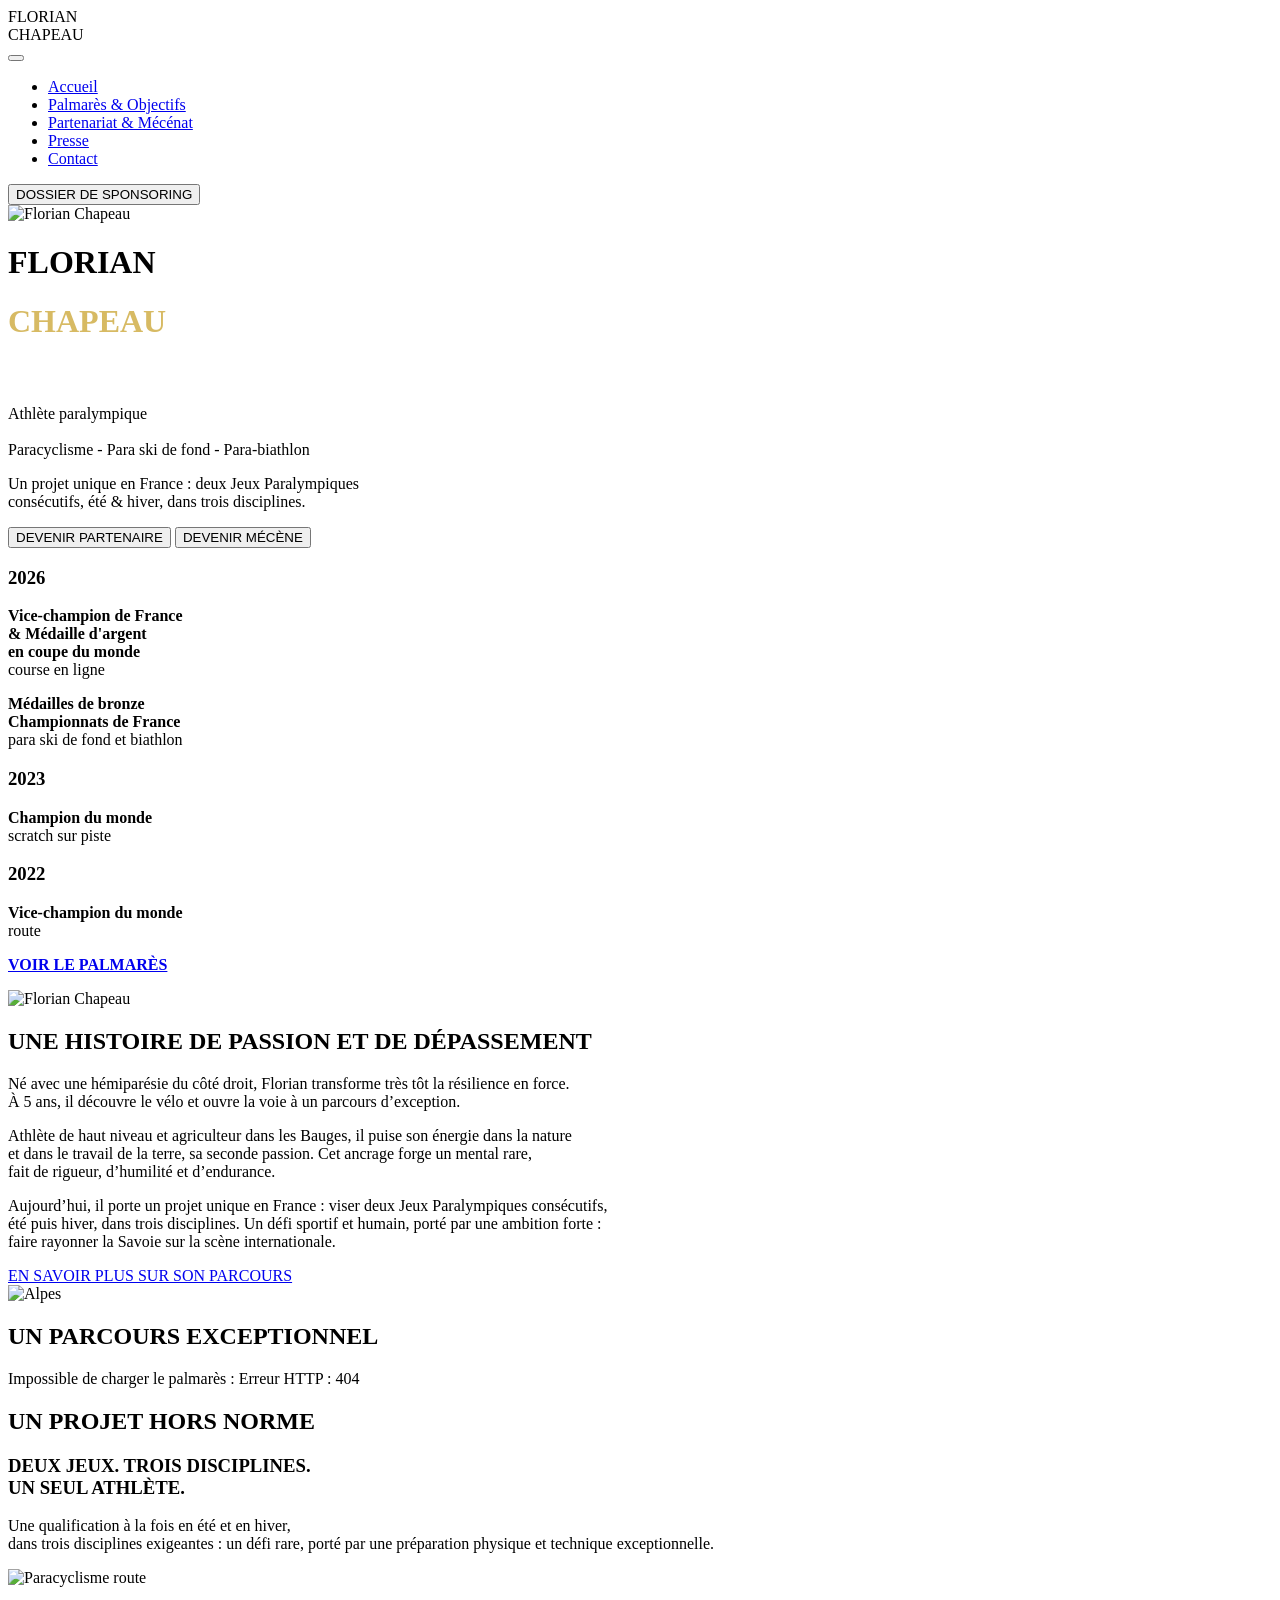
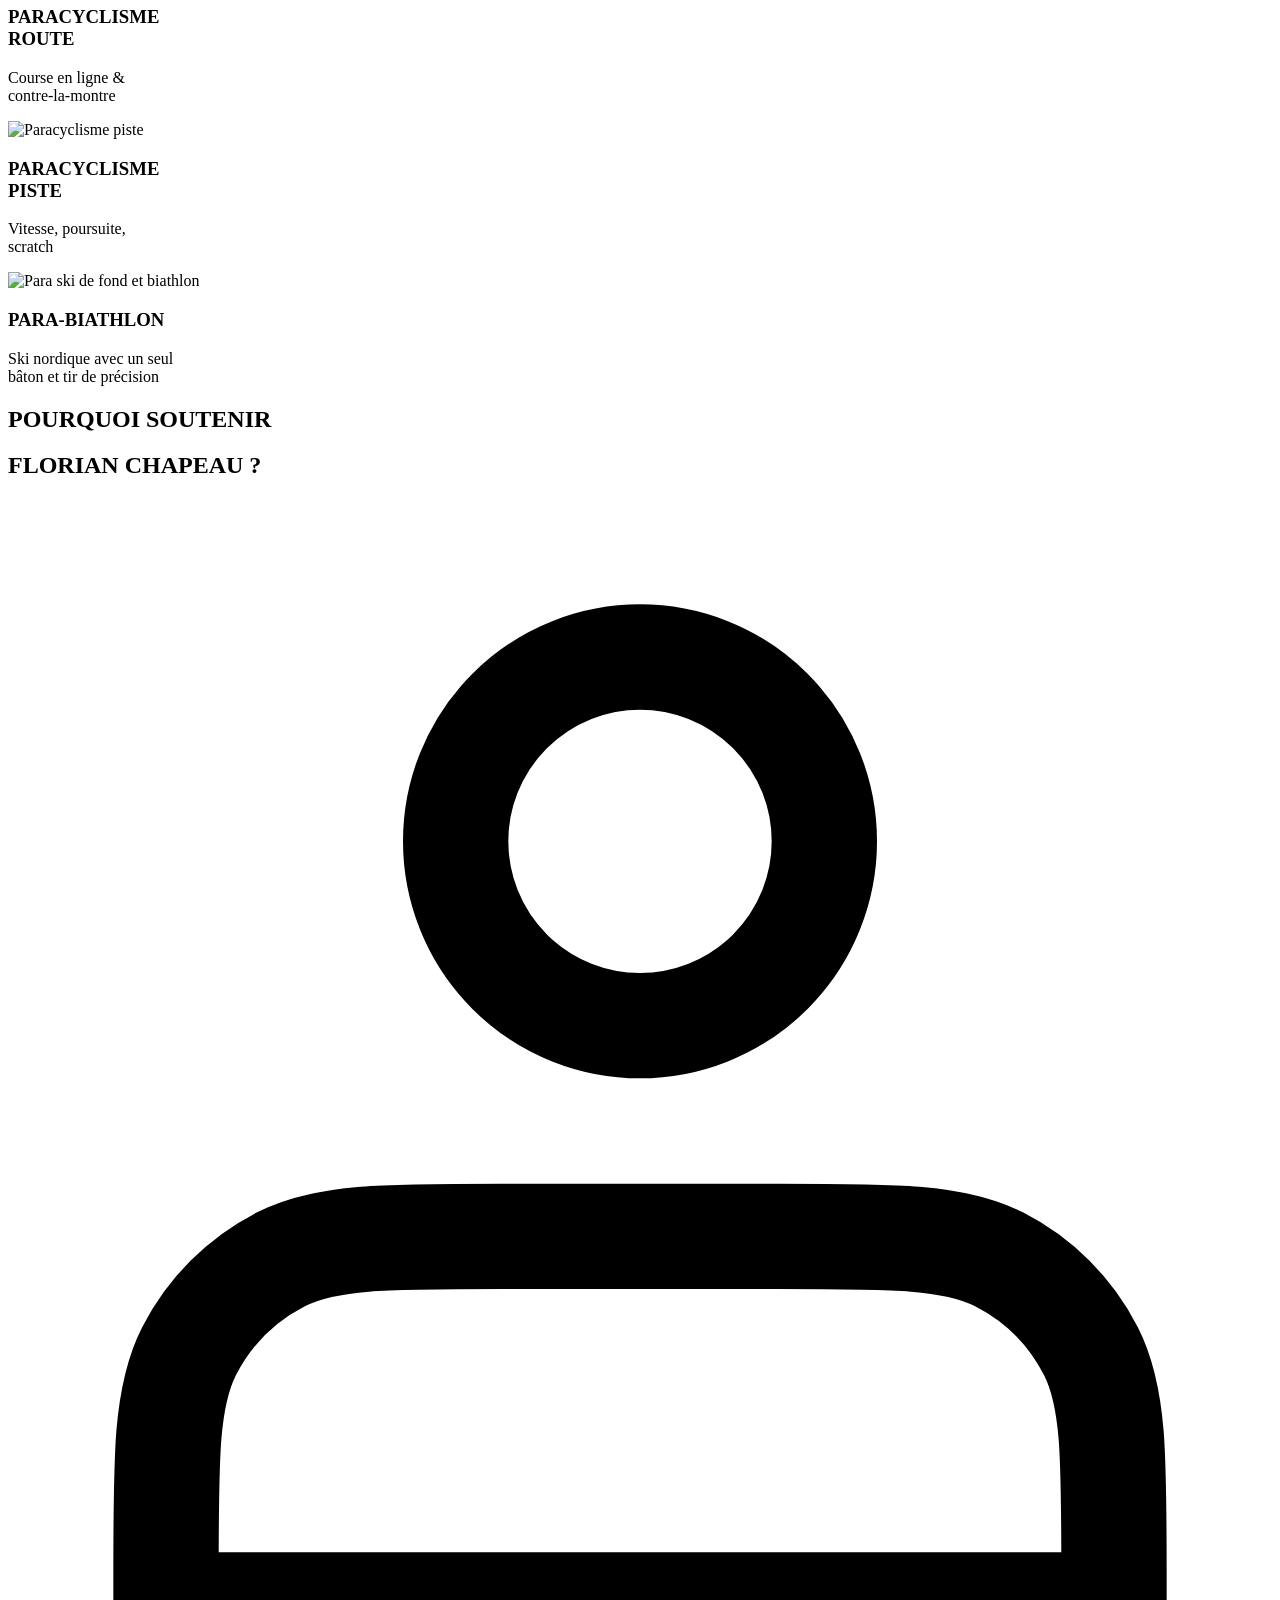
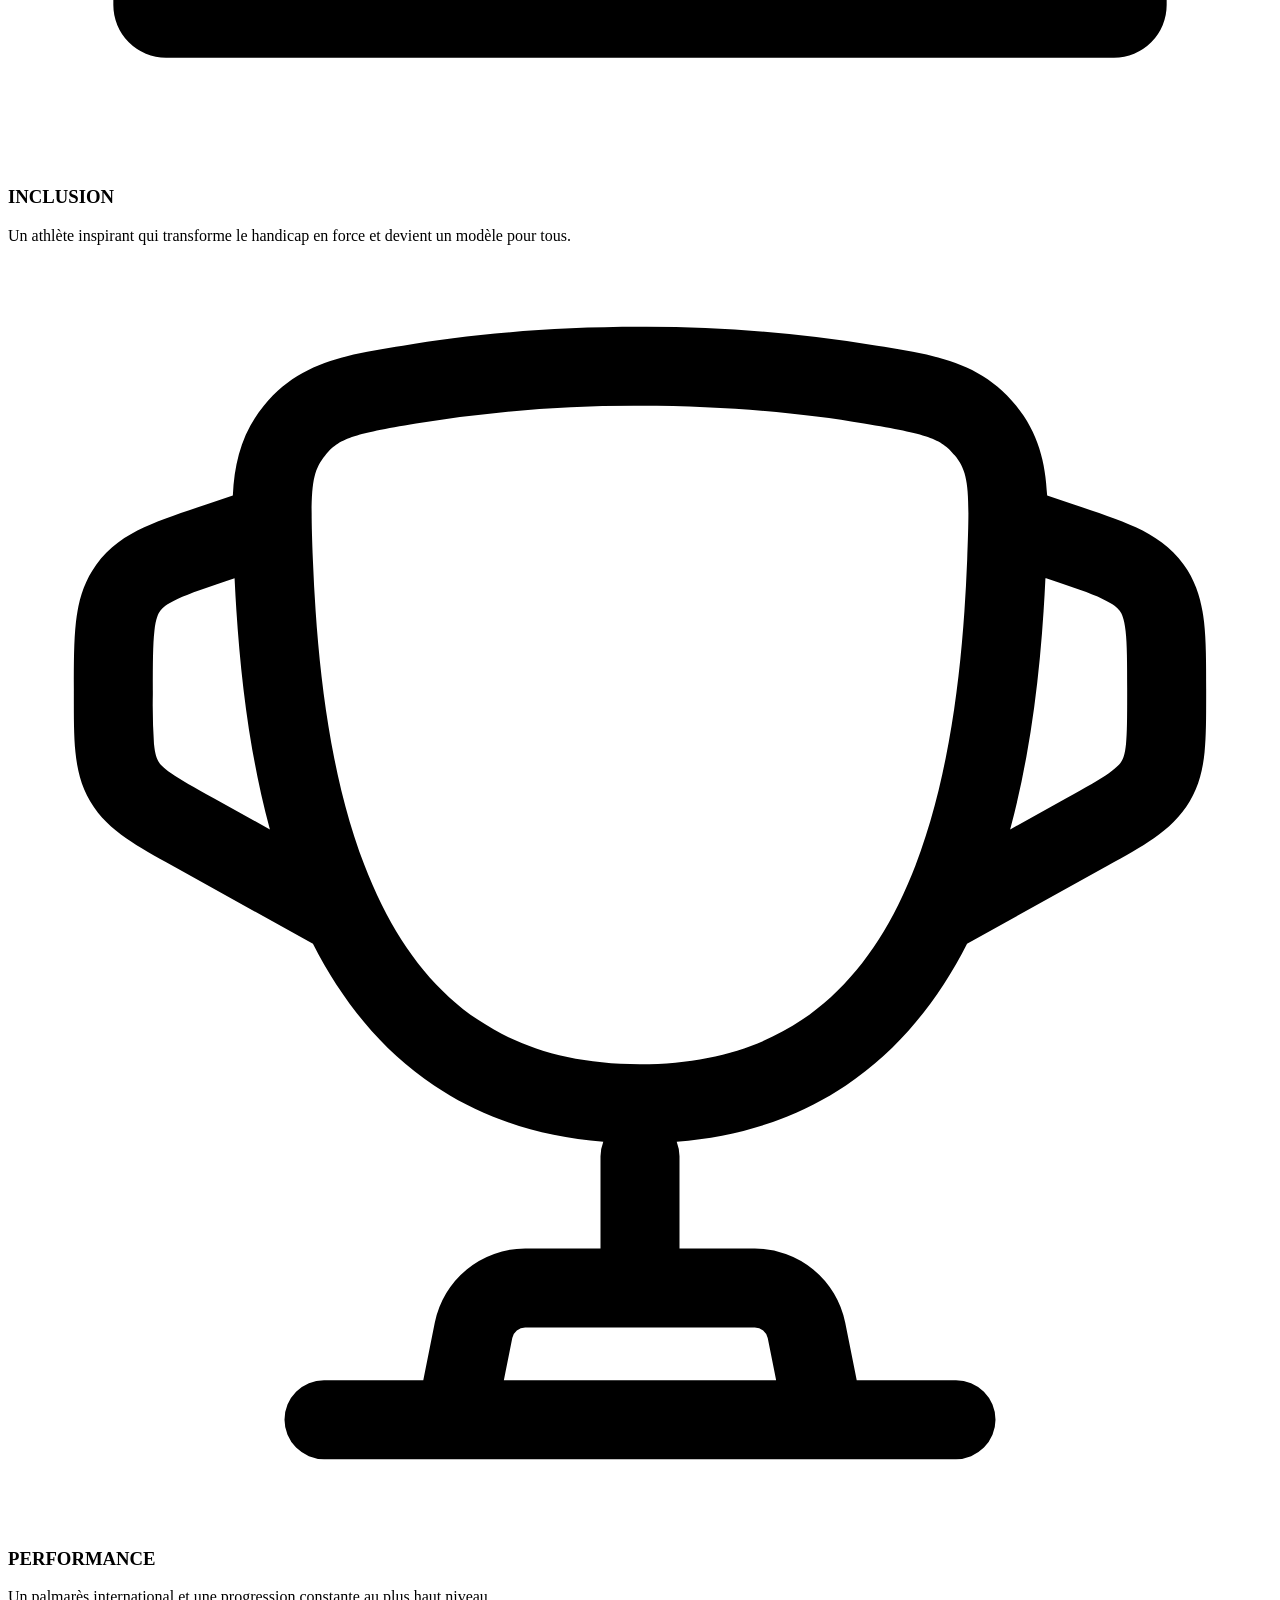
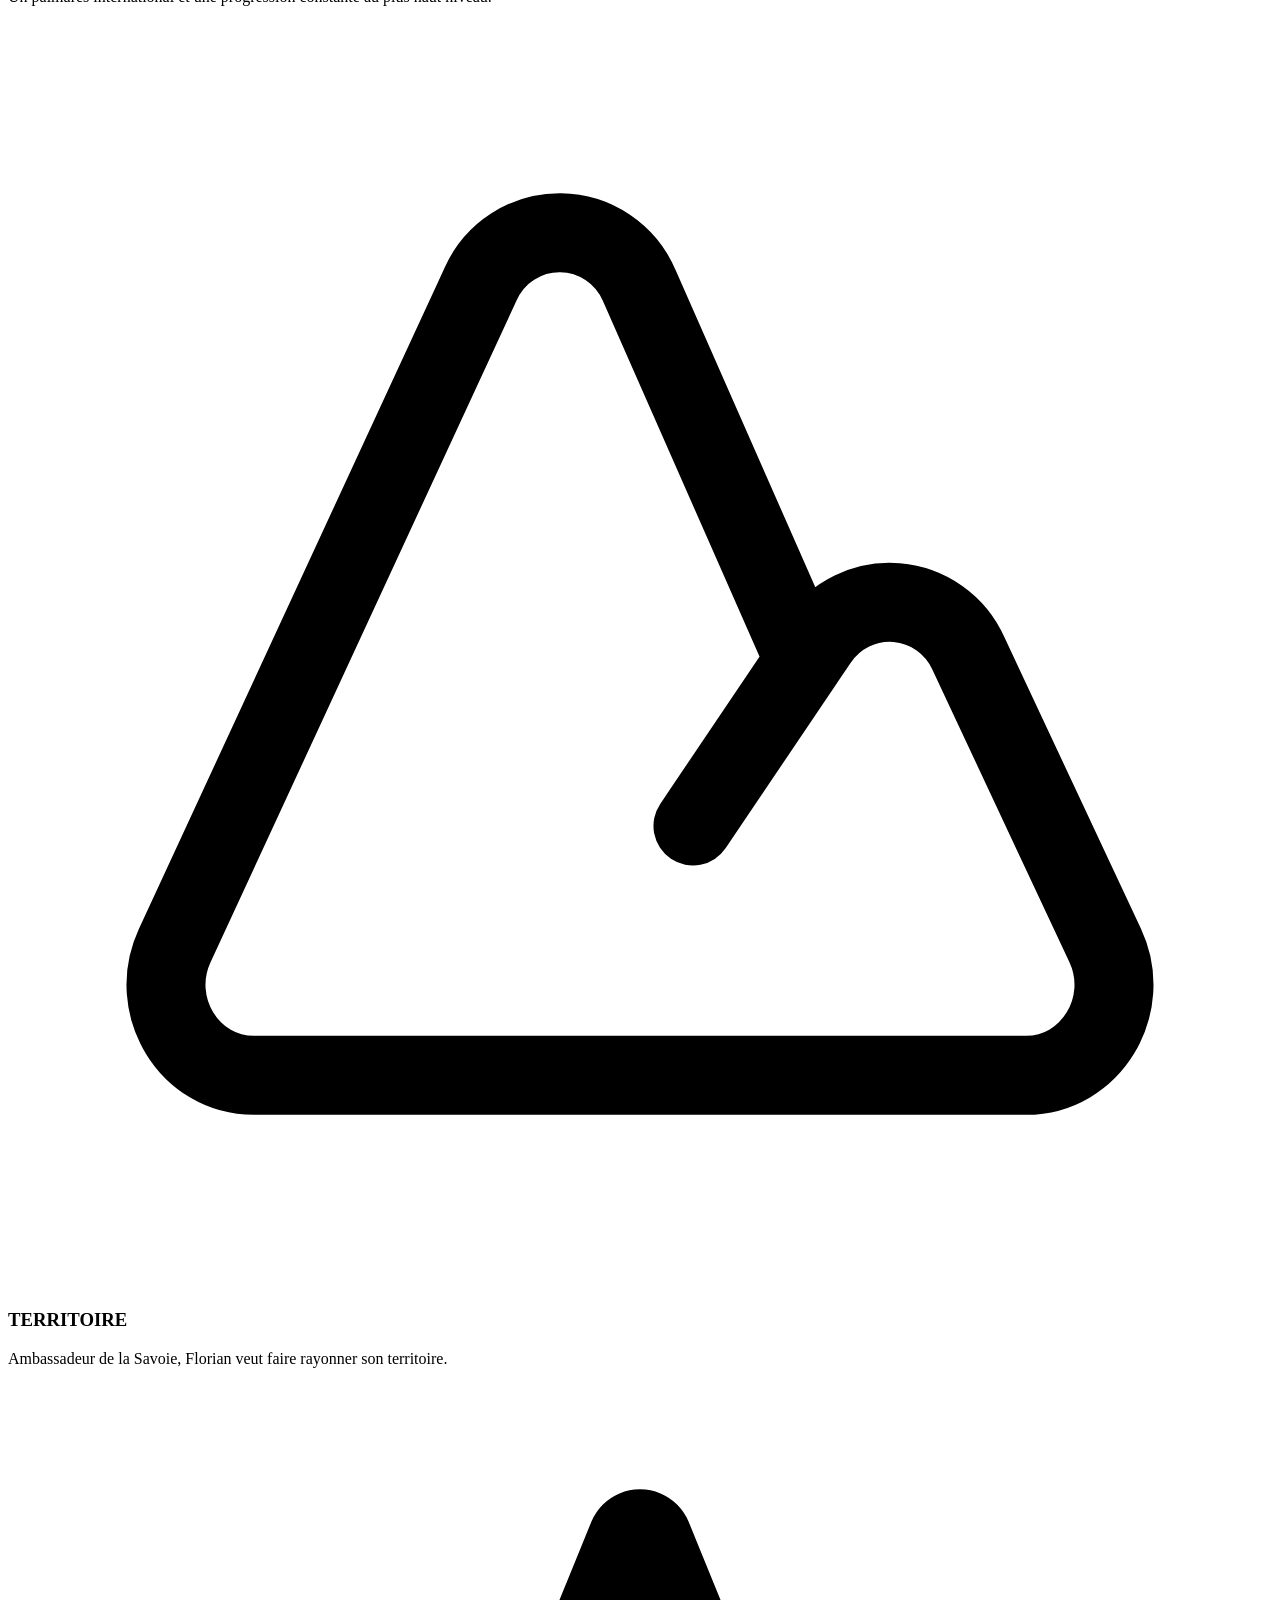
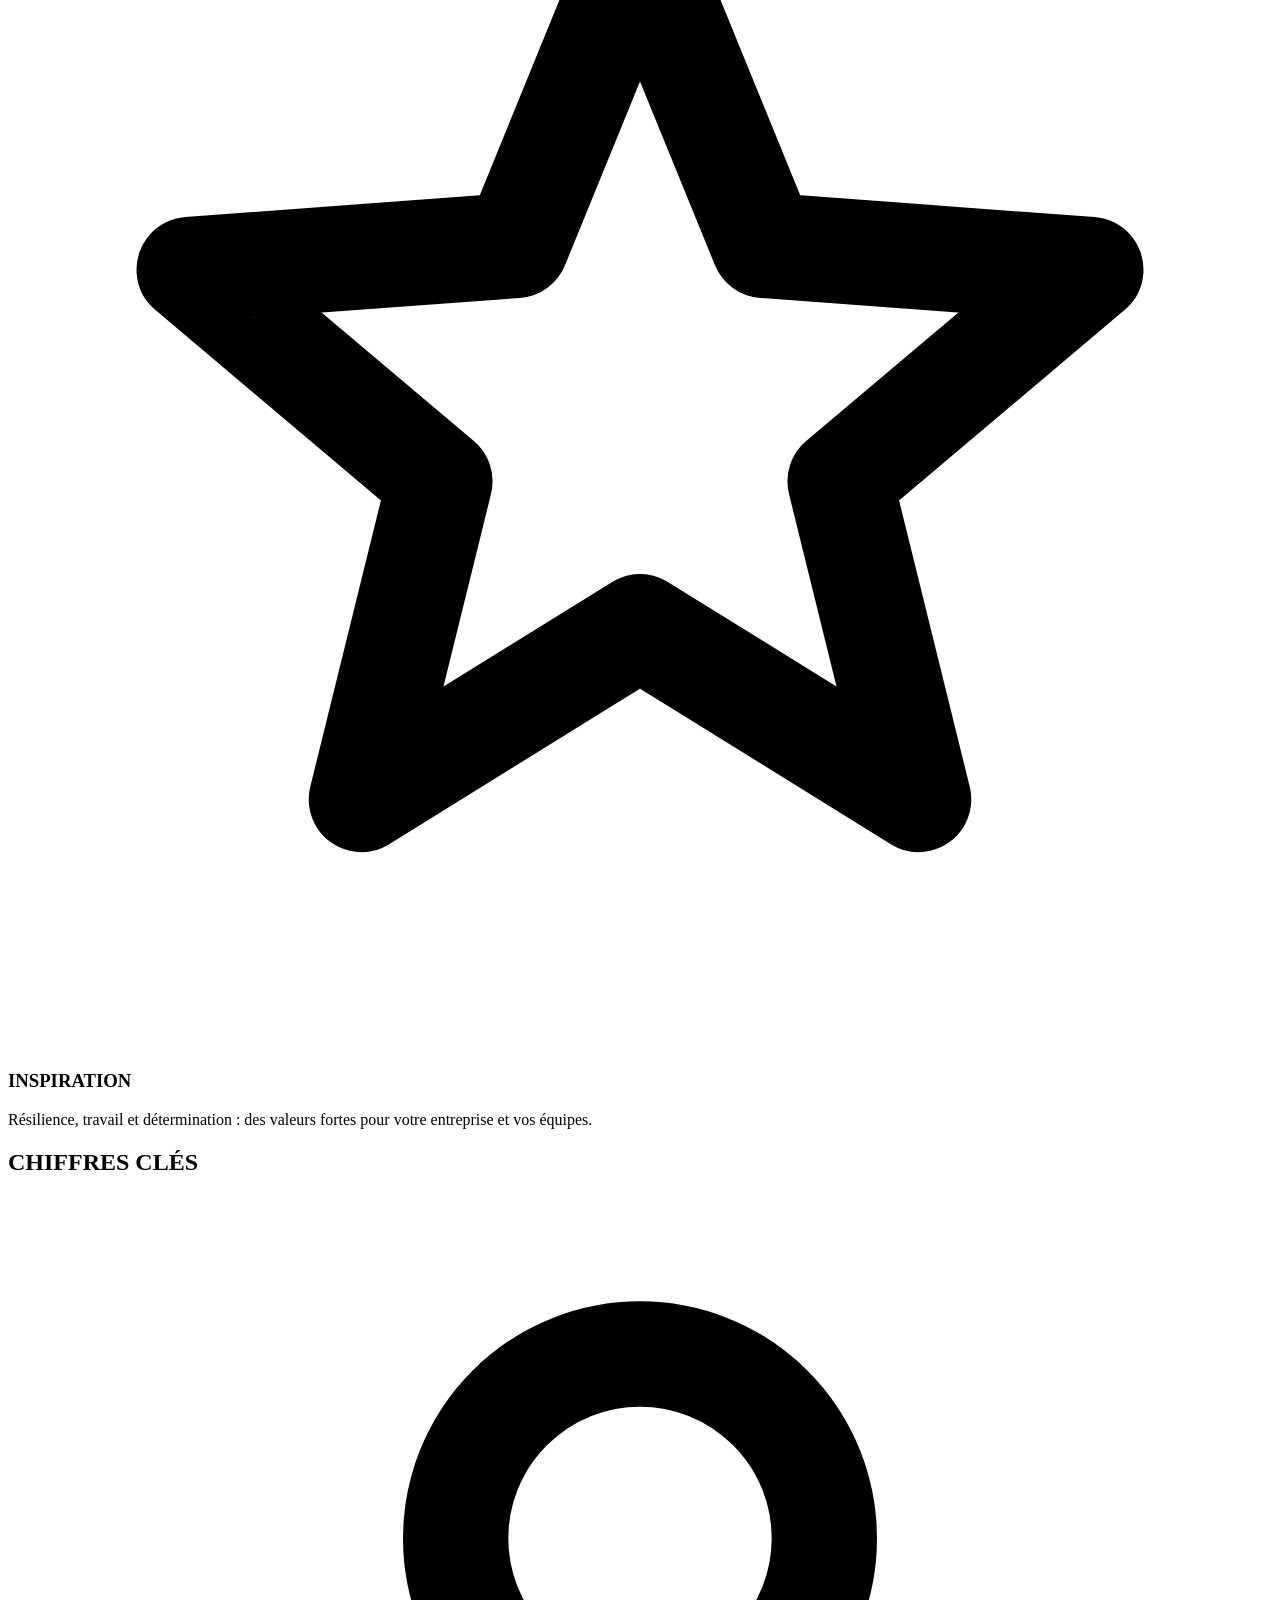
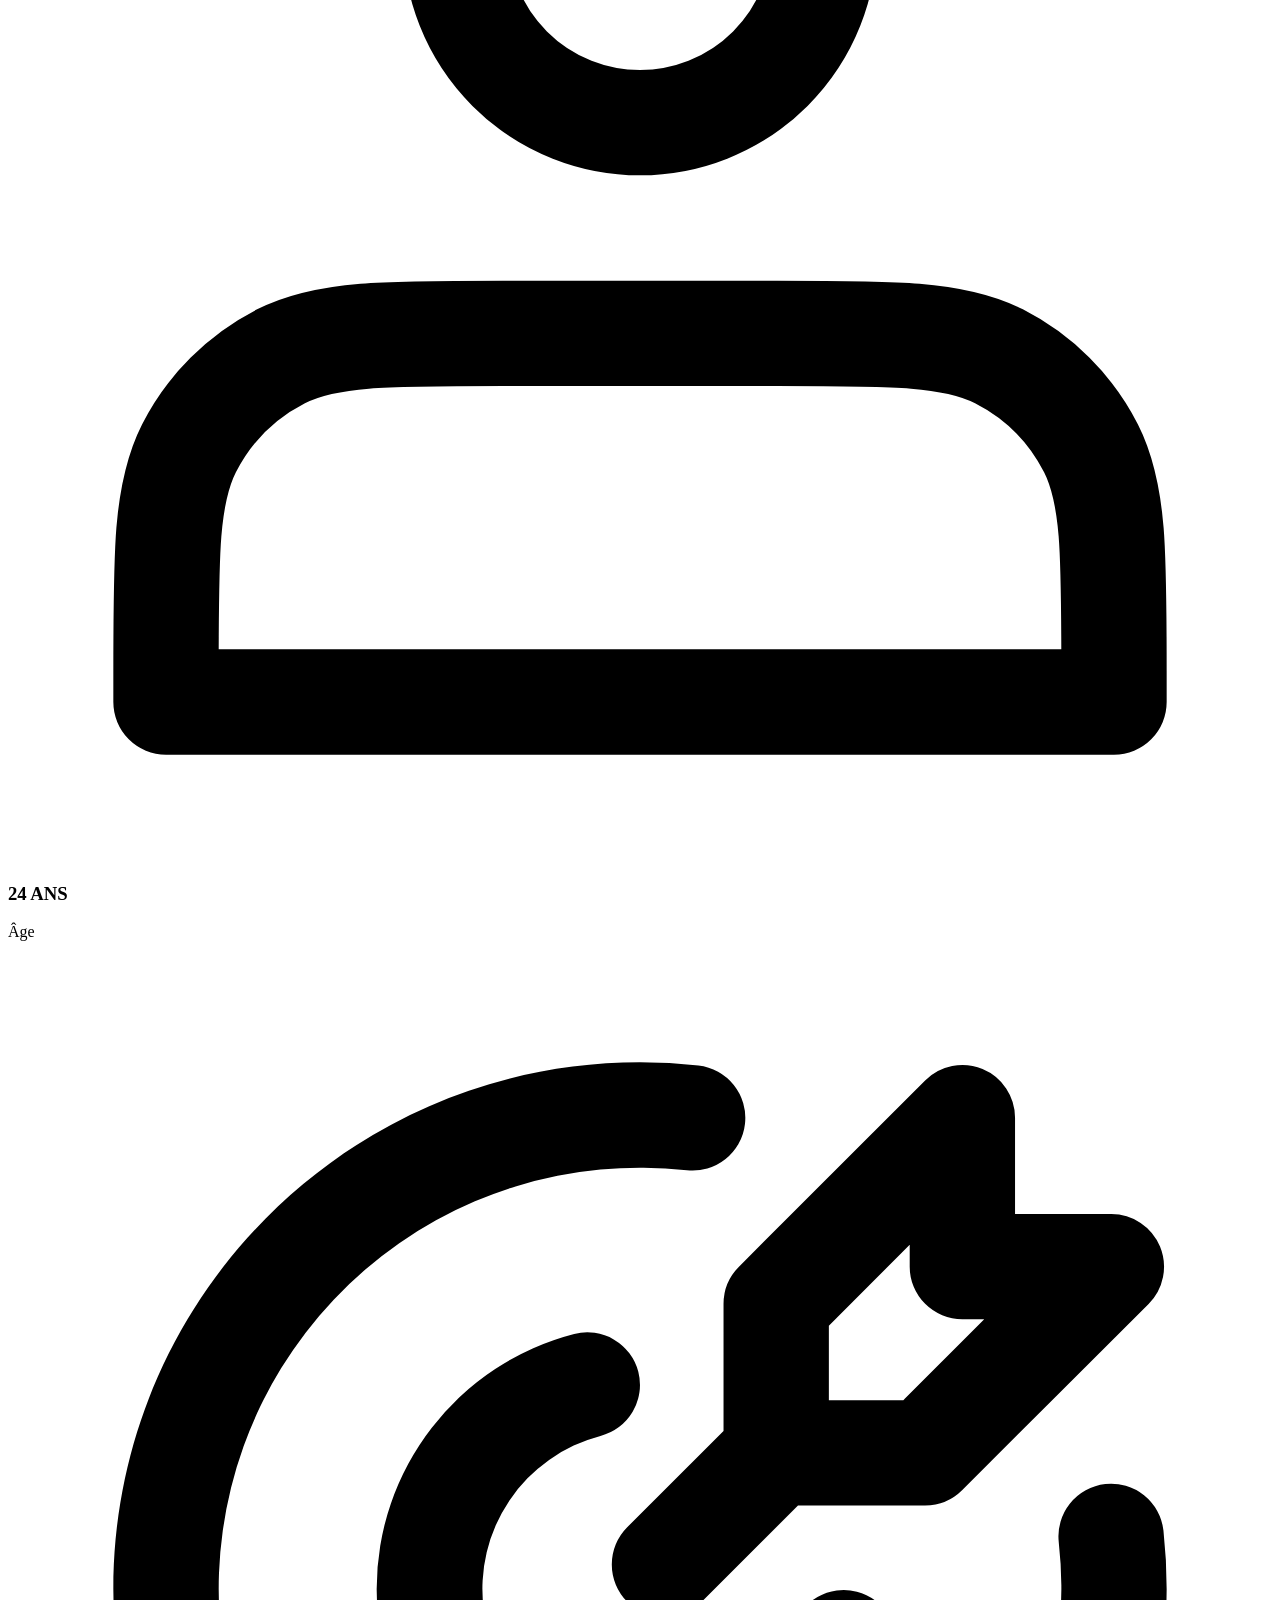
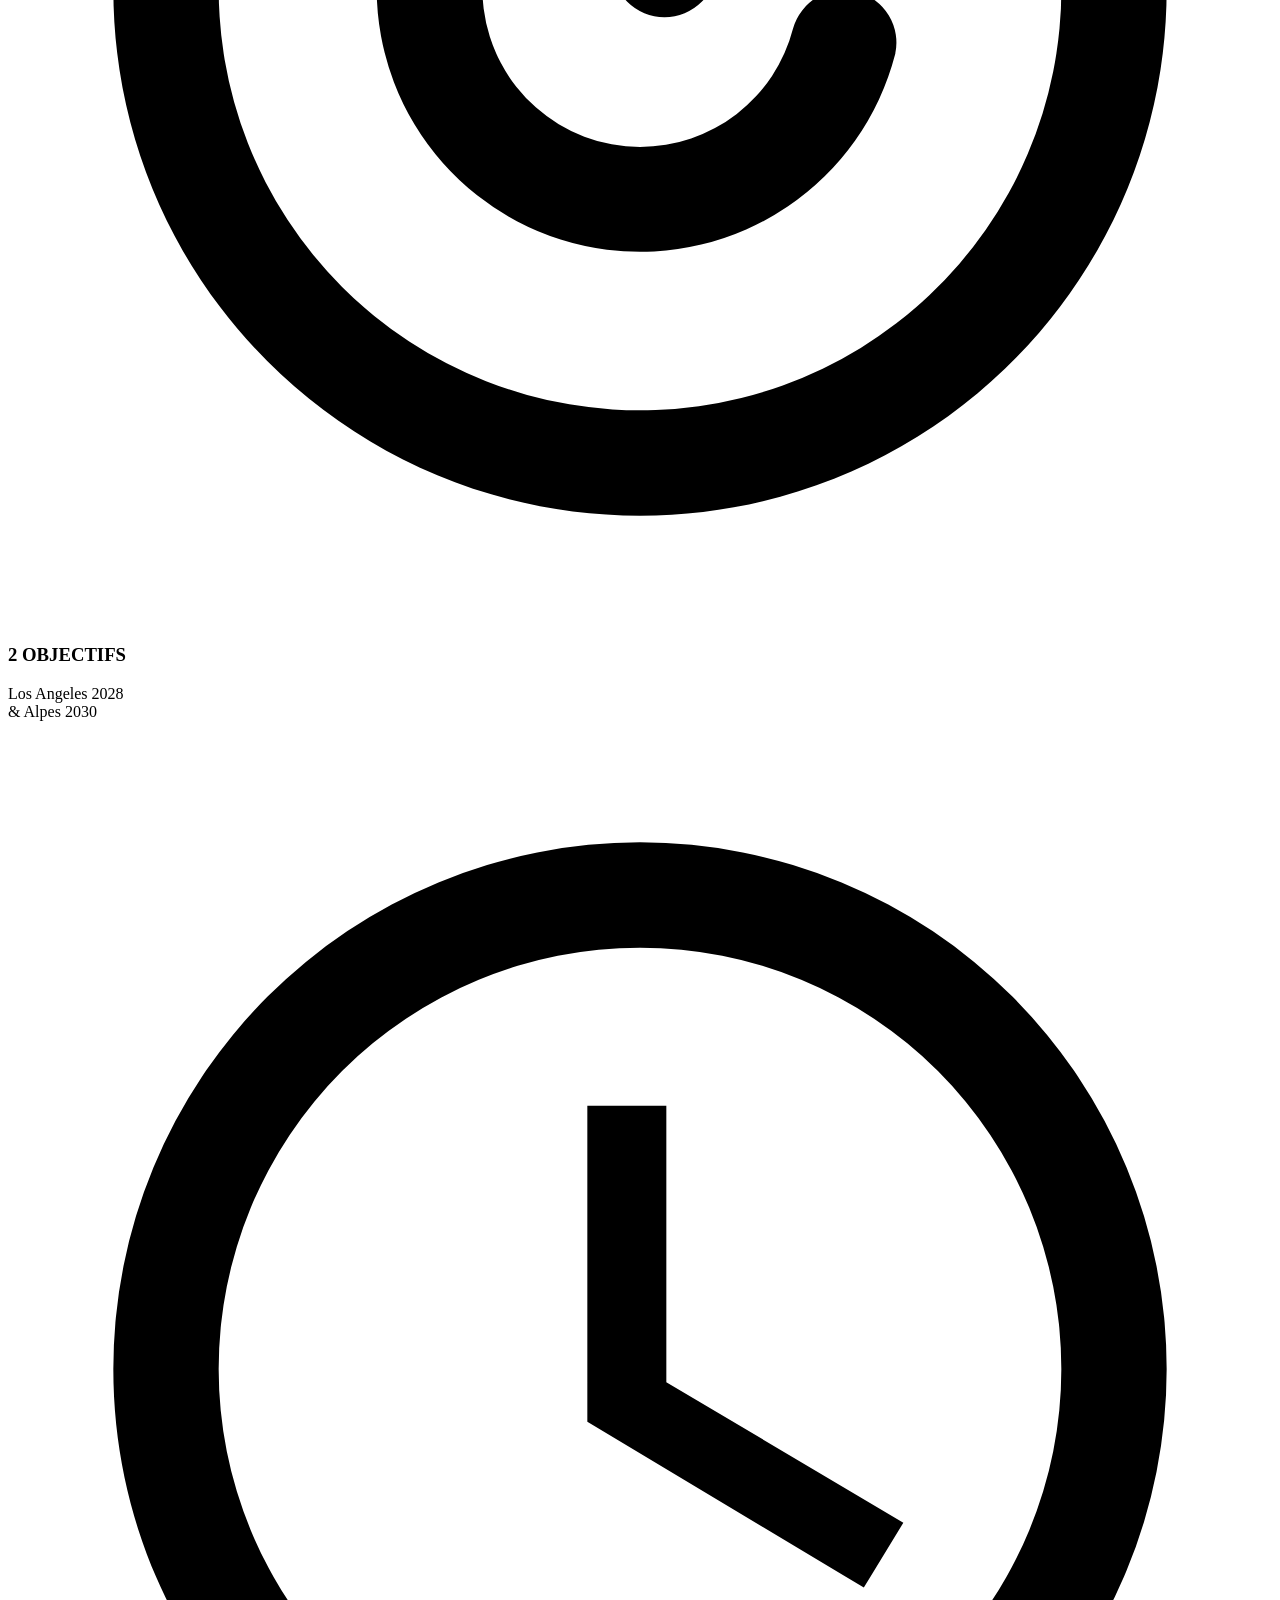
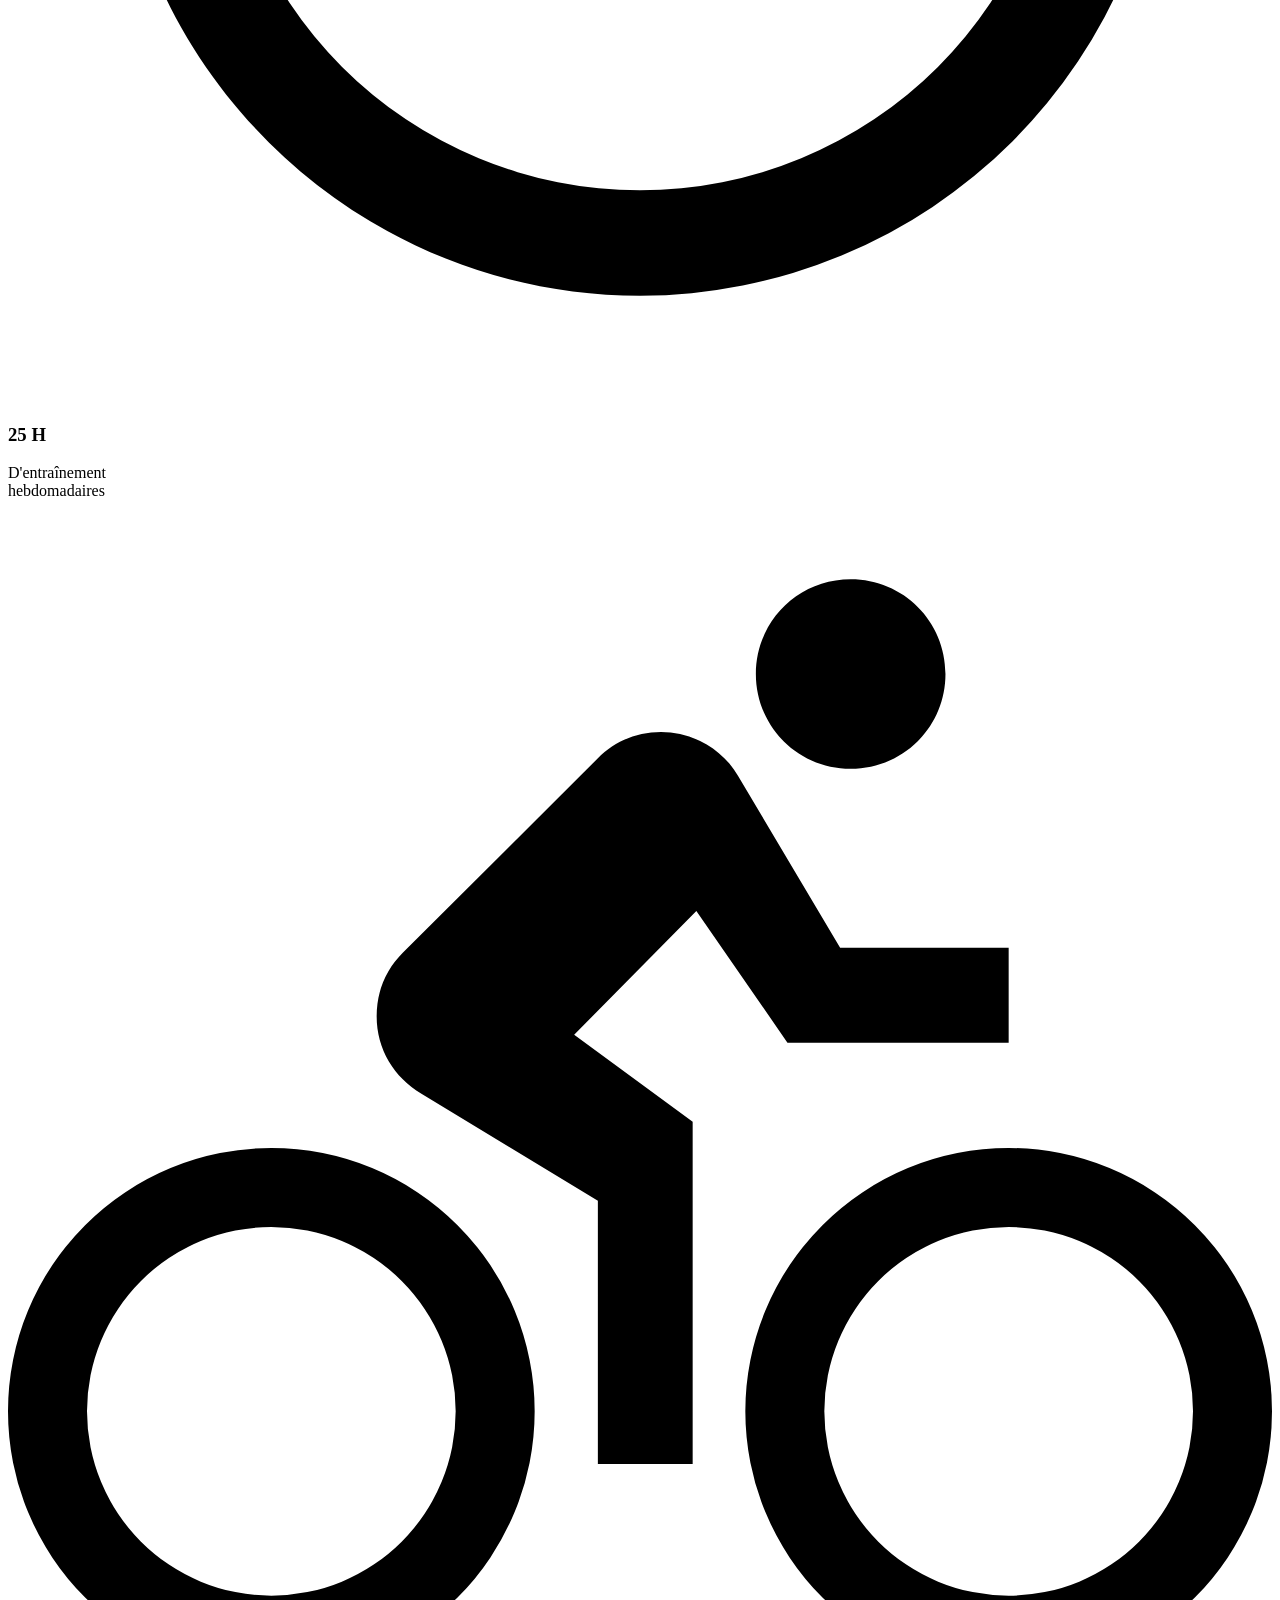
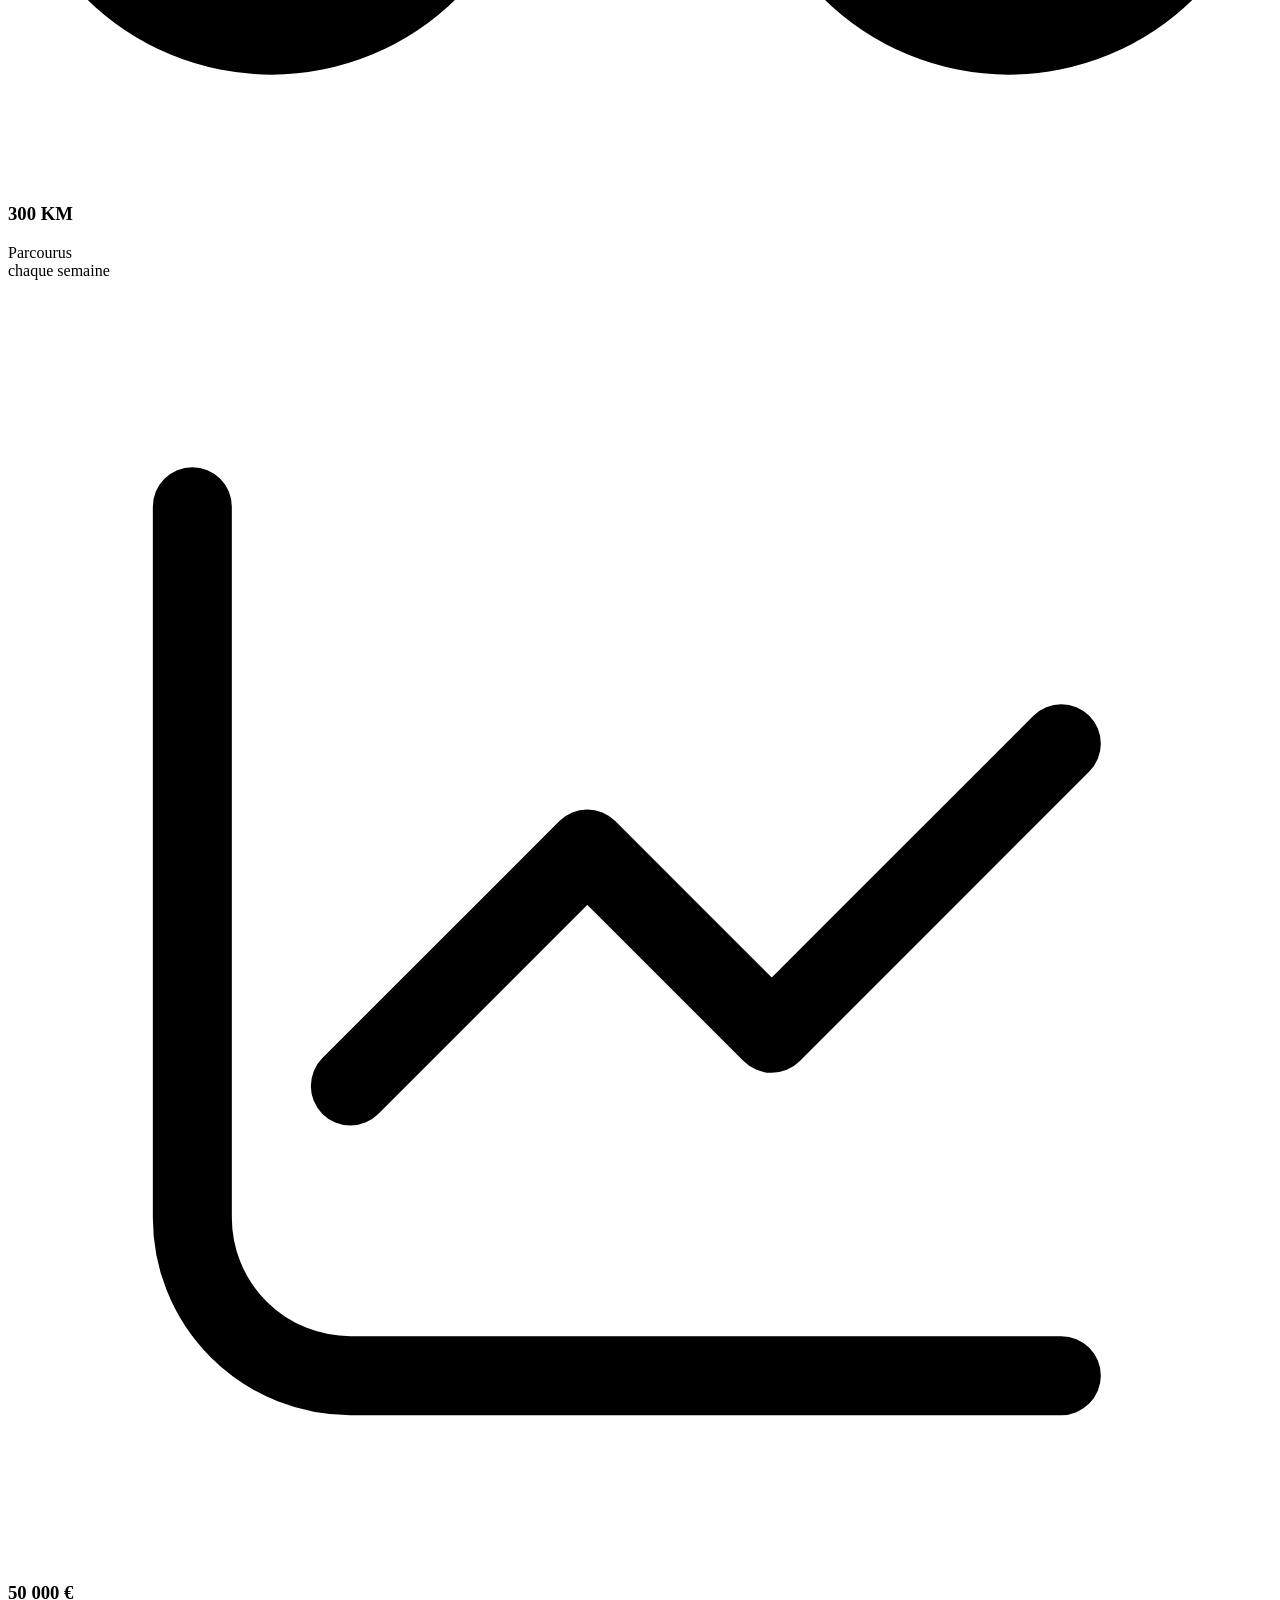
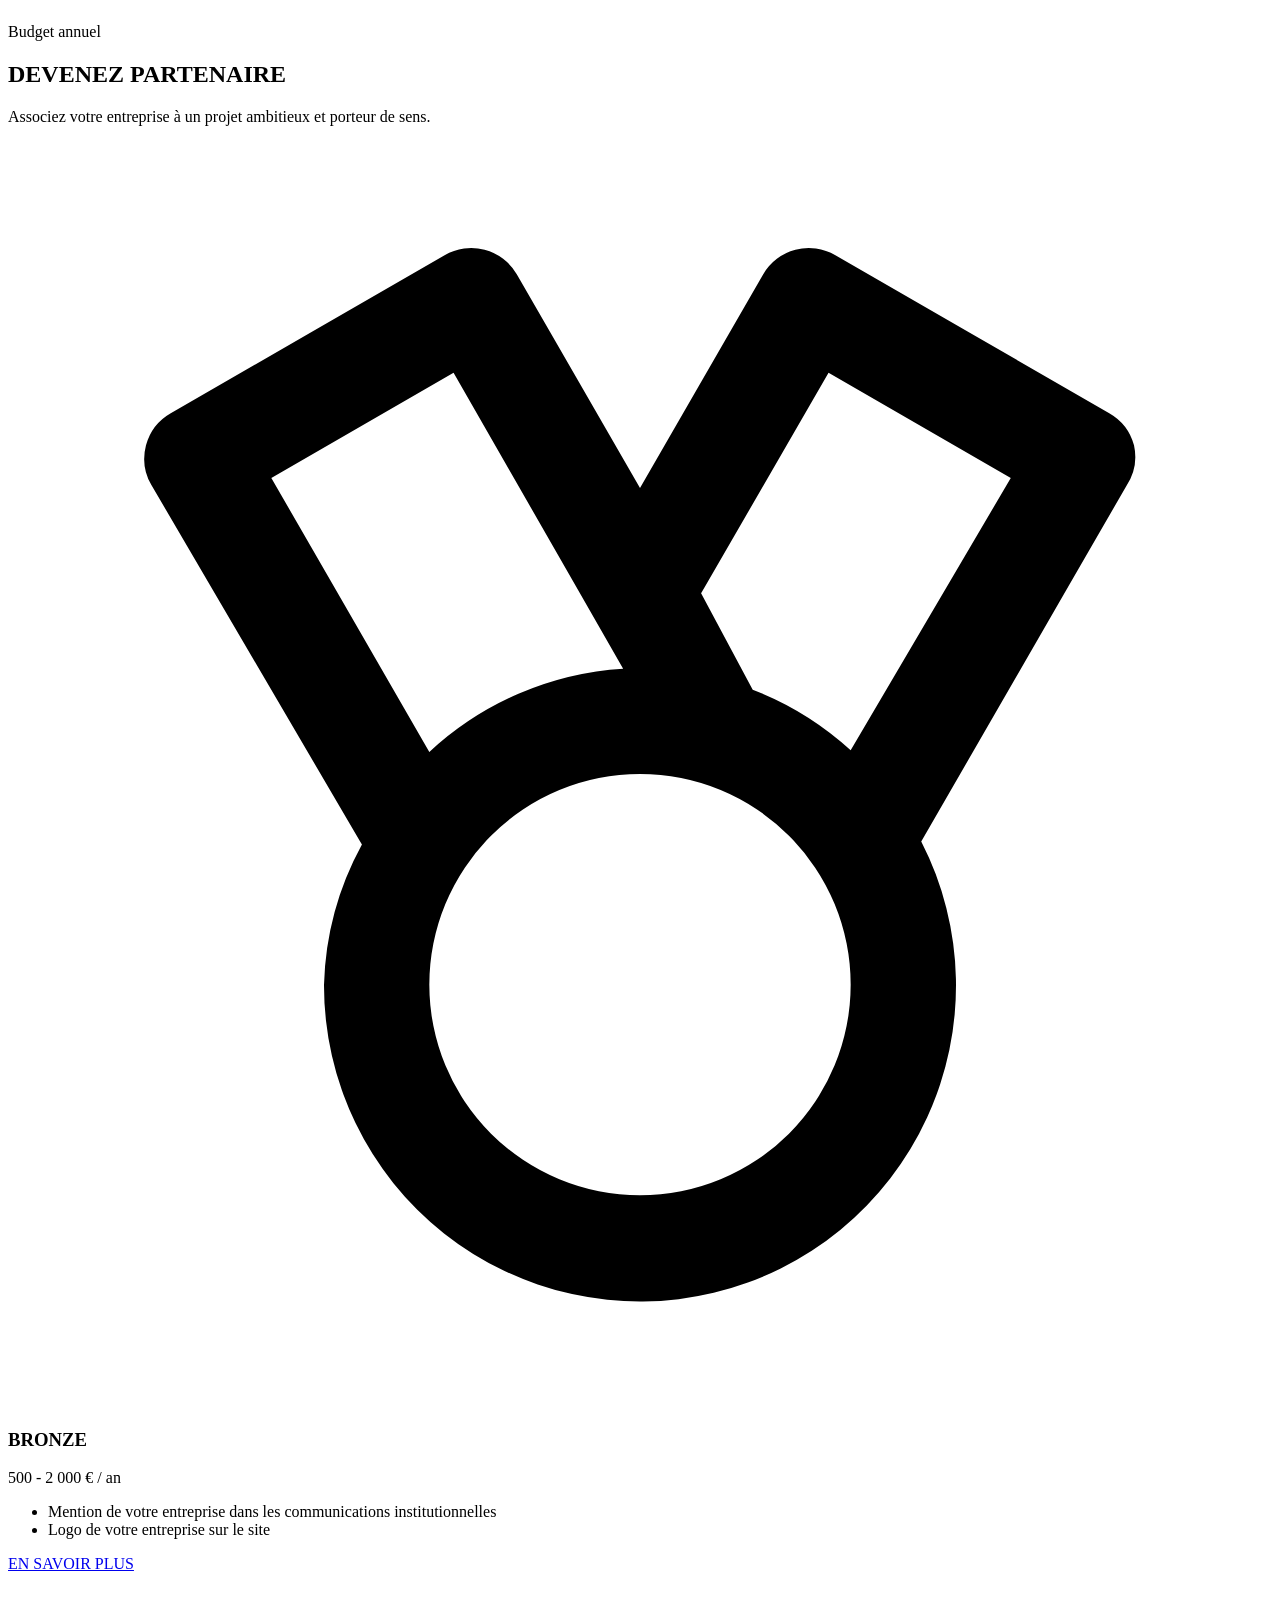
==== commit 2ae94840: "MAJ" ====
--- a/Index.html
+++ b/Index.html
@@ -242,8 +242,8 @@
 
             <p>
                 Une qualification à la fois en été et en hiver,<br>
-                dans trois disciplines exigeantes : un défi rare,<br>
-                porté par une préparation physique et technique<br>
+                dans trois disciplines exigeantes : un défi rare,
+                porté par une préparation physique et technique
                 exceptionnelle.
             </p>
         </div>
